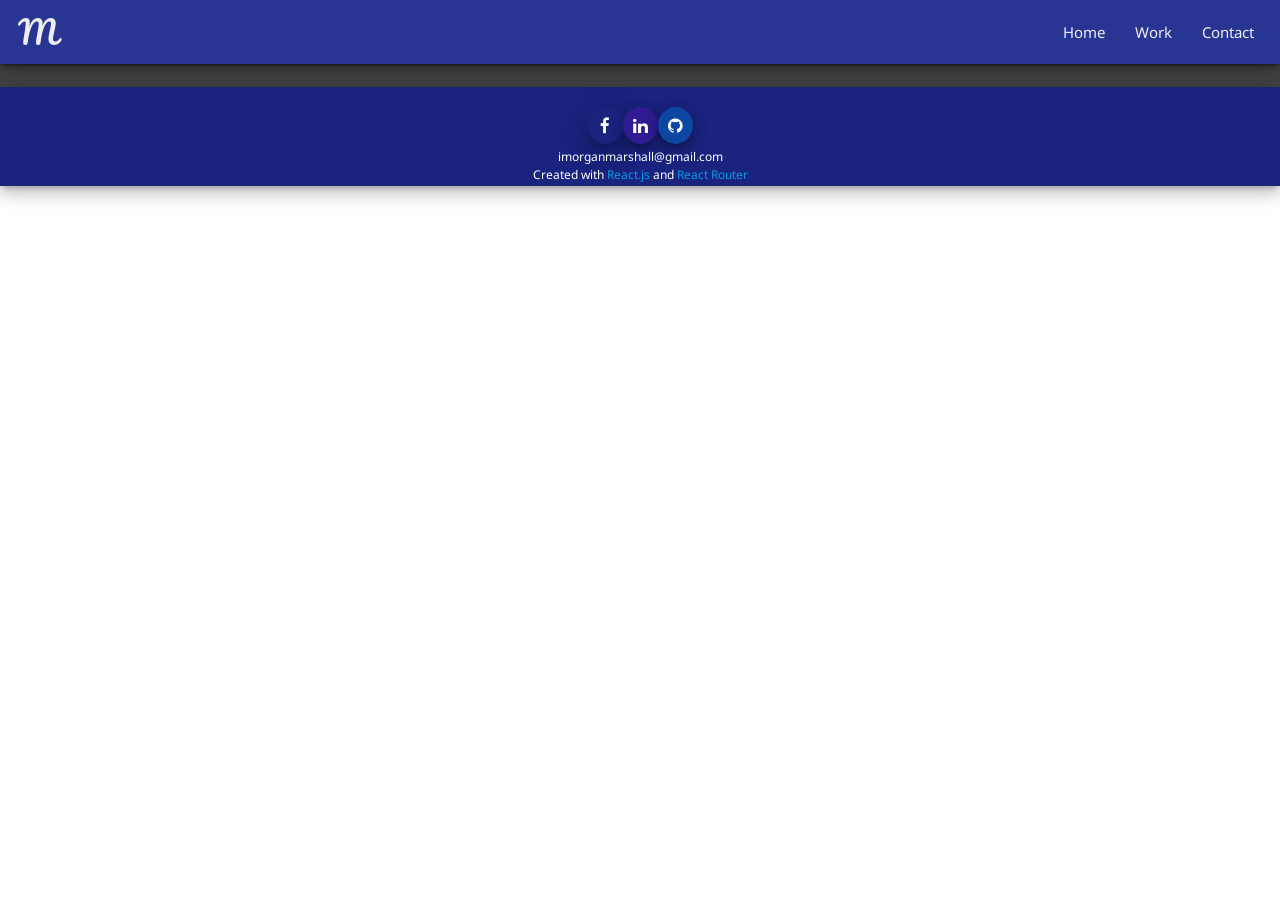
==== public/index.html @ 5b74564a "add public folder" ====
<!DOCTYPE html><html lang="en"><head><meta charset="utf-8"><meta name="viewport" content="width=device-width,initial-scale=1,shrink-to-fit=no"><meta name="theme-color" content="#000000"><link rel="manifest" href="/manifest.json"><link rel="shortcut icon" href="/favicon.ico"><link rel="canonical" href="https://www.morganmarshall.me"/><meta name="description" content="Morgan Marshall's Portfolio"/><link rel="preload" href="https://cdnjs.cloudflare.com/ajax/libs/font-awesome/4.7.0/css/font-awesome.min.css" as="style"><link rel="preload" href="https://fonts.googleapis.com/css?family=Noto+Sans" as="style"><link rel="preload" href="https://fonts.googleapis.com/css?family=Pacifico" as="style"><link rel="preload" href="https://fonts.googleapis.com/icon?family=Material+Icons" as="style"><link rel="stylesheet" href="https://cdnjs.cloudflare.com/ajax/libs/font-awesome/4.7.0/css/font-awesome.min.css"><link href="https://fonts.googleapis.com/css?family=Noto+Sans" rel="stylesheet"><link rel="stylesheet" href="https://fonts.googleapis.com/css?family=Pacifico"><link href="https://fonts.googleapis.com/icon?family=Material+Icons" rel="stylesheet"><title>Morgan Marshall</title><link href="/static/css/main.3ab31834.css" rel="stylesheet"></head><body><noscript>Created with React.js and React Router. Javascript must be enabled.</noscript><div id="root"></div><script type="text/javascript" src="/static/js/main.3909d231.js"></script></body></html>
---- static/css/main.3ab31834.css ----
body{margin:0;padding:0;font-family:Noto Sans,sans-serif}.fa{padding:10px;font-size:17px;width:35px;text-align:center;text-decoration:none;border-radius:50%}.fa-facebook{background:#1a237e;color:#fff}.fa-linkedin{background:#311b92;color:#fff}.fa-github{background:#0d47a1;color:#fff}#summary{font-size:17px}input,textarea{color:#fff}#profilepic{width:116px;height:116px}.myLogo{top:-2px;padding-left:18px}.mTwo,.myLogo{font-family:Pacifico}iframe{width:100%;background-color:#fff}.ftrtext{font-size:12px}/*!
 * Materialize v1.0.0-rc.2 (http://materializecss.com)
 * Copyright 2014-2017 Materialize
 * MIT License (https://raw.githubusercontent.com/Dogfalo/materialize/master/LICENSE)
 */.materialize-red{background-color:#e51c23!important}.materialize-red-text{color:#e51c23!important}.materialize-red.lighten-5{background-color:#fdeaeb!important}.materialize-red-text.text-lighten-5{color:#fdeaeb!important}.materialize-red.lighten-4{background-color:#f8c1c3!important}.materialize-red-text.text-lighten-4{color:#f8c1c3!important}.materialize-red.lighten-3{background-color:#f3989b!important}.materialize-red-text.text-lighten-3{color:#f3989b!important}.materialize-red.lighten-2{background-color:#ee6e73!important}.materialize-red-text.text-lighten-2{color:#ee6e73!important}.materialize-red.lighten-1{background-color:#ea454b!important}.materialize-red-text.text-lighten-1{color:#ea454b!important}.materialize-red.darken-1{background-color:#d0181e!important}.materialize-red-text.text-darken-1{color:#d0181e!important}.materialize-red.darken-2{background-color:#b9151b!important}.materialize-red-text.text-darken-2{color:#b9151b!important}.materialize-red.darken-3{background-color:#a21318!important}.materialize-red-text.text-darken-3{color:#a21318!important}.materialize-red.darken-4{background-color:#8b1014!important}.materialize-red-text.text-darken-4{color:#8b1014!important}.red{background-color:#f44336!important}.red-text{color:#f44336!important}.red.lighten-5{background-color:#ffebee!important}.red-text.text-lighten-5{color:#ffebee!important}.red.lighten-4{background-color:#ffcdd2!important}.red-text.text-lighten-4{color:#ffcdd2!important}.red.lighten-3{background-color:#ef9a9a!important}.red-text.text-lighten-3{color:#ef9a9a!important}.red.lighten-2{background-color:#e57373!important}.red-text.text-lighten-2{color:#e57373!important}.red.lighten-1{background-color:#ef5350!important}.red-text.text-lighten-1{color:#ef5350!important}.red.darken-1{background-color:#e53935!important}.red-text.text-darken-1{color:#e53935!important}.red.darken-2{background-color:#d32f2f!important}.red-text.text-darken-2{color:#d32f2f!important}.red.darken-3{background-color:#c62828!important}.red-text.text-darken-3{color:#c62828!important}.red.darken-4{background-color:#b71c1c!important}.red-text.text-darken-4{color:#b71c1c!important}.red.accent-1{background-color:#ff8a80!important}.red-text.text-accent-1{color:#ff8a80!important}.red.accent-2{background-color:#ff5252!important}.red-text.text-accent-2{color:#ff5252!important}.red.accent-3{background-color:#ff1744!important}.red-text.text-accent-3{color:#ff1744!important}.red.accent-4{background-color:#d50000!important}.red-text.text-accent-4{color:#d50000!important}.pink{background-color:#e91e63!important}.pink-text{color:#e91e63!important}.pink.lighten-5{background-color:#fce4ec!important}.pink-text.text-lighten-5{color:#fce4ec!important}.pink.lighten-4{background-color:#f8bbd0!important}.pink-text.text-lighten-4{color:#f8bbd0!important}.pink.lighten-3{background-color:#f48fb1!important}.pink-text.text-lighten-3{color:#f48fb1!important}.pink.lighten-2{background-color:#f06292!important}.pink-text.text-lighten-2{color:#f06292!important}.pink.lighten-1{background-color:#ec407a!important}.pink-text.text-lighten-1{color:#ec407a!important}.pink.darken-1{background-color:#d81b60!important}.pink-text.text-darken-1{color:#d81b60!important}.pink.darken-2{background-color:#c2185b!important}.pink-text.text-darken-2{color:#c2185b!important}.pink.darken-3{background-color:#ad1457!important}.pink-text.text-darken-3{color:#ad1457!important}.pink.darken-4{background-color:#880e4f!important}.pink-text.text-darken-4{color:#880e4f!important}.pink.accent-1{background-color:#ff80ab!important}.pink-text.text-accent-1{color:#ff80ab!important}.pink.accent-2{background-color:#ff4081!important}.pink-text.text-accent-2{color:#ff4081!important}.pink.accent-3{background-color:#f50057!important}.pink-text.text-accent-3{color:#f50057!important}.pink.accent-4{background-color:#c51162!important}.pink-text.text-accent-4{color:#c51162!important}.purple{background-color:#9c27b0!important}.purple-text{color:#9c27b0!important}.purple.lighten-5{background-color:#f3e5f5!important}.purple-text.text-lighten-5{color:#f3e5f5!important}.purple.lighten-4{background-color:#e1bee7!important}.purple-text.text-lighten-4{color:#e1bee7!important}.purple.lighten-3{background-color:#ce93d8!important}.purple-text.text-lighten-3{color:#ce93d8!important}.purple.lighten-2{background-color:#ba68c8!important}.purple-text.text-lighten-2{color:#ba68c8!important}.purple.lighten-1{background-color:#ab47bc!important}.purple-text.text-lighten-1{color:#ab47bc!important}.purple.darken-1{background-color:#8e24aa!important}.purple-text.text-darken-1{color:#8e24aa!important}.purple.darken-2{background-color:#7b1fa2!important}.purple-text.text-darken-2{color:#7b1fa2!important}.purple.darken-3{background-color:#6a1b9a!important}.purple-text.text-darken-3{color:#6a1b9a!important}.purple.darken-4{background-color:#4a148c!important}.purple-text.text-darken-4{color:#4a148c!important}.purple.accent-1{background-color:#ea80fc!important}.purple-text.text-accent-1{color:#ea80fc!important}.purple.accent-2{background-color:#e040fb!important}.purple-text.text-accent-2{color:#e040fb!important}.purple.accent-3{background-color:#d500f9!important}.purple-text.text-accent-3{color:#d500f9!important}.purple.accent-4{background-color:#a0f!important}.purple-text.text-accent-4{color:#a0f!important}.deep-purple{background-color:#673ab7!important}.deep-purple-text{color:#673ab7!important}.deep-purple.lighten-5{background-color:#ede7f6!important}.deep-purple-text.text-lighten-5{color:#ede7f6!important}.deep-purple.lighten-4{background-color:#d1c4e9!important}.deep-purple-text.text-lighten-4{color:#d1c4e9!important}.deep-purple.lighten-3{background-color:#b39ddb!important}.deep-purple-text.text-lighten-3{color:#b39ddb!important}.deep-purple.lighten-2{background-color:#9575cd!important}.deep-purple-text.text-lighten-2{color:#9575cd!important}.deep-purple.lighten-1{background-color:#7e57c2!important}.deep-purple-text.text-lighten-1{color:#7e57c2!important}.deep-purple.darken-1{background-color:#5e35b1!important}.deep-purple-text.text-darken-1{color:#5e35b1!important}.deep-purple.darken-2{background-color:#512da8!important}.deep-purple-text.text-darken-2{color:#512da8!important}.deep-purple.darken-3{background-color:#4527a0!important}.deep-purple-text.text-darken-3{color:#4527a0!important}.deep-purple.darken-4{background-color:#311b92!important}.deep-purple-text.text-darken-4{color:#311b92!important}.deep-purple.accent-1{background-color:#b388ff!important}.deep-purple-text.text-accent-1{color:#b388ff!important}.deep-purple.accent-2{background-color:#7c4dff!important}.deep-purple-text.text-accent-2{color:#7c4dff!important}.deep-purple.accent-3{background-color:#651fff!important}.deep-purple-text.text-accent-3{color:#651fff!important}.deep-purple.accent-4{background-color:#6200ea!important}.deep-purple-text.text-accent-4{color:#6200ea!important}.indigo{background-color:#3f51b5!important}.indigo-text{color:#3f51b5!important}.indigo.lighten-5{background-color:#e8eaf6!important}.indigo-text.text-lighten-5{color:#e8eaf6!important}.indigo.lighten-4{background-color:#c5cae9!important}.indigo-text.text-lighten-4{color:#c5cae9!important}.indigo.lighten-3{background-color:#9fa8da!important}.indigo-text.text-lighten-3{color:#9fa8da!important}.indigo.lighten-2{background-color:#7986cb!important}.indigo-text.text-lighten-2{color:#7986cb!important}.indigo.lighten-1{background-color:#5c6bc0!important}.indigo-text.text-lighten-1{color:#5c6bc0!important}.indigo.darken-1{background-color:#3949ab!important}.indigo-text.text-darken-1{color:#3949ab!important}.indigo.darken-2{background-color:#303f9f!important}.indigo-text.text-darken-2{color:#303f9f!important}.indigo.darken-3{background-color:#283593!important}.indigo-text.text-darken-3{color:#283593!important}.indigo.darken-4{background-color:#1a237e!important}.indigo-text.text-darken-4{color:#1a237e!important}.indigo.accent-1{background-color:#8c9eff!important}.indigo-text.text-accent-1{color:#8c9eff!important}.indigo.accent-2{background-color:#536dfe!important}.indigo-text.text-accent-2{color:#536dfe!important}.indigo.accent-3{background-color:#3d5afe!important}.indigo-text.text-accent-3{color:#3d5afe!important}.indigo.accent-4{background-color:#304ffe!important}.indigo-text.text-accent-4{color:#304ffe!important}.blue{background-color:#2196f3!important}.blue-text{color:#2196f3!important}.blue.lighten-5{background-color:#e3f2fd!important}.blue-text.text-lighten-5{color:#e3f2fd!important}.blue.lighten-4{background-color:#bbdefb!important}.blue-text.text-lighten-4{color:#bbdefb!important}.blue.lighten-3{background-color:#90caf9!important}.blue-text.text-lighten-3{color:#90caf9!important}.blue.lighten-2{background-color:#64b5f6!important}.blue-text.text-lighten-2{color:#64b5f6!important}.blue.lighten-1{background-color:#42a5f5!important}.blue-text.text-lighten-1{color:#42a5f5!important}.blue.darken-1{background-color:#1e88e5!important}.blue-text.text-darken-1{color:#1e88e5!important}.blue.darken-2{background-color:#1976d2!important}.blue-text.text-darken-2{color:#1976d2!important}.blue.darken-3{background-color:#1565c0!important}.blue-text.text-darken-3{color:#1565c0!important}.blue.darken-4{background-color:#0d47a1!important}.blue-text.text-darken-4{color:#0d47a1!important}.blue.accent-1{background-color:#82b1ff!important}.blue-text.text-accent-1{color:#82b1ff!important}.blue.accent-2{background-color:#448aff!important}.blue-text.text-accent-2{color:#448aff!important}.blue.accent-3{background-color:#2979ff!important}.blue-text.text-accent-3{color:#2979ff!important}.blue.accent-4{background-color:#2962ff!important}.blue-text.text-accent-4{color:#2962ff!important}.light-blue{background-color:#03a9f4!important}.light-blue-text{color:#03a9f4!important}.light-blue.lighten-5{background-color:#e1f5fe!important}.light-blue-text.text-lighten-5{color:#e1f5fe!important}.light-blue.lighten-4{background-color:#b3e5fc!important}.light-blue-text.text-lighten-4{color:#b3e5fc!important}.light-blue.lighten-3{background-color:#81d4fa!important}.light-blue-text.text-lighten-3{color:#81d4fa!important}.light-blue.lighten-2{background-color:#4fc3f7!important}.light-blue-text.text-lighten-2{color:#4fc3f7!important}.light-blue.lighten-1{background-color:#29b6f6!important}.light-blue-text.text-lighten-1{color:#29b6f6!important}.light-blue.darken-1{background-color:#039be5!important}.light-blue-text.text-darken-1{color:#039be5!important}.light-blue.darken-2{background-color:#0288d1!important}.light-blue-text.text-darken-2{color:#0288d1!important}.light-blue.darken-3{background-color:#0277bd!important}.light-blue-text.text-darken-3{color:#0277bd!important}.light-blue.darken-4{background-color:#01579b!important}.light-blue-text.text-darken-4{color:#01579b!important}.light-blue.accent-1{background-color:#80d8ff!important}.light-blue-text.text-accent-1{color:#80d8ff!important}.light-blue.accent-2{background-color:#40c4ff!important}.light-blue-text.text-accent-2{color:#40c4ff!important}.light-blue.accent-3{background-color:#00b0ff!important}.light-blue-text.text-accent-3{color:#00b0ff!important}.light-blue.accent-4{background-color:#0091ea!important}.light-blue-text.text-accent-4{color:#0091ea!important}.cyan{background-color:#00bcd4!important}.cyan-text{color:#00bcd4!important}.cyan.lighten-5{background-color:#e0f7fa!important}.cyan-text.text-lighten-5{color:#e0f7fa!important}.cyan.lighten-4{background-color:#b2ebf2!important}.cyan-text.text-lighten-4{color:#b2ebf2!important}.cyan.lighten-3{background-color:#80deea!important}.cyan-text.text-lighten-3{color:#80deea!important}.cyan.lighten-2{background-color:#4dd0e1!important}.cyan-text.text-lighten-2{color:#4dd0e1!important}.cyan.lighten-1{background-color:#26c6da!important}.cyan-text.text-lighten-1{color:#26c6da!important}.cyan.darken-1{background-color:#00acc1!important}.cyan-text.text-darken-1{color:#00acc1!important}.cyan.darken-2{background-color:#0097a7!important}.cyan-text.text-darken-2{color:#0097a7!important}.cyan.darken-3{background-color:#00838f!important}.cyan-text.text-darken-3{color:#00838f!important}.cyan.darken-4{background-color:#006064!important}.cyan-text.text-darken-4{color:#006064!important}.cyan.accent-1{background-color:#84ffff!important}.cyan-text.text-accent-1{color:#84ffff!important}.cyan.accent-2{background-color:#18ffff!important}.cyan-text.text-accent-2{color:#18ffff!important}.cyan.accent-3{background-color:#00e5ff!important}.cyan-text.text-accent-3{color:#00e5ff!important}.cyan.accent-4{background-color:#00b8d4!important}.cyan-text.text-accent-4{color:#00b8d4!important}.teal{background-color:#009688!important}.teal-text{color:#009688!important}.teal.lighten-5{background-color:#e0f2f1!important}.teal-text.text-lighten-5{color:#e0f2f1!important}.teal.lighten-4{background-color:#b2dfdb!important}.teal-text.text-lighten-4{color:#b2dfdb!important}.teal.lighten-3{background-color:#80cbc4!important}.teal-text.text-lighten-3{color:#80cbc4!important}.teal.lighten-2{background-color:#4db6ac!important}.teal-text.text-lighten-2{color:#4db6ac!important}.teal.lighten-1{background-color:#26a69a!important}.teal-text.text-lighten-1{color:#26a69a!important}.teal.darken-1{background-color:#00897b!important}.teal-text.text-darken-1{color:#00897b!important}.teal.darken-2{background-color:#00796b!important}.teal-text.text-darken-2{color:#00796b!important}.teal.darken-3{background-color:#00695c!important}.teal-text.text-darken-3{color:#00695c!important}.teal.darken-4{background-color:#004d40!important}.teal-text.text-darken-4{color:#004d40!important}.teal.accent-1{background-color:#a7ffeb!important}.teal-text.text-accent-1{color:#a7ffeb!important}.teal.accent-2{background-color:#64ffda!important}.teal-text.text-accent-2{color:#64ffda!important}.teal.accent-3{background-color:#1de9b6!important}.teal-text.text-accent-3{color:#1de9b6!important}.teal.accent-4{background-color:#00bfa5!important}.teal-text.text-accent-4{color:#00bfa5!important}.green{background-color:#4caf50!important}.green-text{color:#4caf50!important}.green.lighten-5{background-color:#e8f5e9!important}.green-text.text-lighten-5{color:#e8f5e9!important}.green.lighten-4{background-color:#c8e6c9!important}.green-text.text-lighten-4{color:#c8e6c9!important}.green.lighten-3{background-color:#a5d6a7!important}.green-text.text-lighten-3{color:#a5d6a7!important}.green.lighten-2{background-color:#81c784!important}.green-text.text-lighten-2{color:#81c784!important}.green.lighten-1{background-color:#66bb6a!important}.green-text.text-lighten-1{color:#66bb6a!important}.green.darken-1{background-color:#43a047!important}.green-text.text-darken-1{color:#43a047!important}.green.darken-2{background-color:#388e3c!important}.green-text.text-darken-2{color:#388e3c!important}.green.darken-3{background-color:#2e7d32!important}.green-text.text-darken-3{color:#2e7d32!important}.green.darken-4{background-color:#1b5e20!important}.green-text.text-darken-4{color:#1b5e20!important}.green.accent-1{background-color:#b9f6ca!important}.green-text.text-accent-1{color:#b9f6ca!important}.green.accent-2{background-color:#69f0ae!important}.green-text.text-accent-2{color:#69f0ae!important}.green.accent-3{background-color:#00e676!important}.green-text.text-accent-3{color:#00e676!important}.green.accent-4{background-color:#00c853!important}.green-text.text-accent-4{color:#00c853!important}.light-green{background-color:#8bc34a!important}.light-green-text{color:#8bc34a!important}.light-green.lighten-5{background-color:#f1f8e9!important}.light-green-text.text-lighten-5{color:#f1f8e9!important}.light-green.lighten-4{background-color:#dcedc8!important}.light-green-text.text-lighten-4{color:#dcedc8!important}.light-green.lighten-3{background-color:#c5e1a5!important}.light-green-text.text-lighten-3{color:#c5e1a5!important}.light-green.lighten-2{background-color:#aed581!important}.light-green-text.text-lighten-2{color:#aed581!important}.light-green.lighten-1{background-color:#9ccc65!important}.light-green-text.text-lighten-1{color:#9ccc65!important}.light-green.darken-1{background-color:#7cb342!important}.light-green-text.text-darken-1{color:#7cb342!important}.light-green.darken-2{background-color:#689f38!important}.light-green-text.text-darken-2{color:#689f38!important}.light-green.darken-3{background-color:#558b2f!important}.light-green-text.text-darken-3{color:#558b2f!important}.light-green.darken-4{background-color:#33691e!important}.light-green-text.text-darken-4{color:#33691e!important}.light-green.accent-1{background-color:#ccff90!important}.light-green-text.text-accent-1{color:#ccff90!important}.light-green.accent-2{background-color:#b2ff59!important}.light-green-text.text-accent-2{color:#b2ff59!important}.light-green.accent-3{background-color:#76ff03!important}.light-green-text.text-accent-3{color:#76ff03!important}.light-green.accent-4{background-color:#64dd17!important}.light-green-text.text-accent-4{color:#64dd17!important}.lime{background-color:#cddc39!important}.lime-text{color:#cddc39!important}.lime.lighten-5{background-color:#f9fbe7!important}.lime-text.text-lighten-5{color:#f9fbe7!important}.lime.lighten-4{background-color:#f0f4c3!important}.lime-text.text-lighten-4{color:#f0f4c3!important}.lime.lighten-3{background-color:#e6ee9c!important}.lime-text.text-lighten-3{color:#e6ee9c!important}.lime.lighten-2{background-color:#dce775!important}.lime-text.text-lighten-2{color:#dce775!important}.lime.lighten-1{background-color:#d4e157!important}.lime-text.text-lighten-1{color:#d4e157!important}.lime.darken-1{background-color:#c0ca33!important}.lime-text.text-darken-1{color:#c0ca33!important}.lime.darken-2{background-color:#afb42b!important}.lime-text.text-darken-2{color:#afb42b!important}.lime.darken-3{background-color:#9e9d24!important}.lime-text.text-darken-3{color:#9e9d24!important}.lime.darken-4{background-color:#827717!important}.lime-text.text-darken-4{color:#827717!important}.lime.accent-1{background-color:#f4ff81!important}.lime-text.text-accent-1{color:#f4ff81!important}.lime.accent-2{background-color:#eeff41!important}.lime-text.text-accent-2{color:#eeff41!important}.lime.accent-3{background-color:#c6ff00!important}.lime-text.text-accent-3{color:#c6ff00!important}.lime.accent-4{background-color:#aeea00!important}.lime-text.text-accent-4{color:#aeea00!important}.yellow{background-color:#ffeb3b!important}.yellow-text{color:#ffeb3b!important}.yellow.lighten-5{background-color:#fffde7!important}.yellow-text.text-lighten-5{color:#fffde7!important}.yellow.lighten-4{background-color:#fff9c4!important}.yellow-text.text-lighten-4{color:#fff9c4!important}.yellow.lighten-3{background-color:#fff59d!important}.yellow-text.text-lighten-3{color:#fff59d!important}.yellow.lighten-2{background-color:#fff176!important}.yellow-text.text-lighten-2{color:#fff176!important}.yellow.lighten-1{background-color:#ffee58!important}.yellow-text.text-lighten-1{color:#ffee58!important}.yellow.darken-1{background-color:#fdd835!important}.yellow-text.text-darken-1{color:#fdd835!important}.yellow.darken-2{background-color:#fbc02d!important}.yellow-text.text-darken-2{color:#fbc02d!important}.yellow.darken-3{background-color:#f9a825!important}.yellow-text.text-darken-3{color:#f9a825!important}.yellow.darken-4{background-color:#f57f17!important}.yellow-text.text-darken-4{color:#f57f17!important}.yellow.accent-1{background-color:#ffff8d!important}.yellow-text.text-accent-1{color:#ffff8d!important}.yellow.accent-2{background-color:#ff0!important}.yellow-text.text-accent-2{color:#ff0!important}.yellow.accent-3{background-color:#ffea00!important}.yellow-text.text-accent-3{color:#ffea00!important}.yellow.accent-4{background-color:#ffd600!important}.yellow-text.text-accent-4{color:#ffd600!important}.amber{background-color:#ffc107!important}.amber-text{color:#ffc107!important}.amber.lighten-5{background-color:#fff8e1!important}.amber-text.text-lighten-5{color:#fff8e1!important}.amber.lighten-4{background-color:#ffecb3!important}.amber-text.text-lighten-4{color:#ffecb3!important}.amber.lighten-3{background-color:#ffe082!important}.amber-text.text-lighten-3{color:#ffe082!important}.amber.lighten-2{background-color:#ffd54f!important}.amber-text.text-lighten-2{color:#ffd54f!important}.amber.lighten-1{background-color:#ffca28!important}.amber-text.text-lighten-1{color:#ffca28!important}.amber.darken-1{background-color:#ffb300!important}.amber-text.text-darken-1{color:#ffb300!important}.amber.darken-2{background-color:#ffa000!important}.amber-text.text-darken-2{color:#ffa000!important}.amber.darken-3{background-color:#ff8f00!important}.amber-text.text-darken-3{color:#ff8f00!important}.amber.darken-4{background-color:#ff6f00!important}.amber-text.text-darken-4{color:#ff6f00!important}.amber.accent-1{background-color:#ffe57f!important}.amber-text.text-accent-1{color:#ffe57f!important}.amber.accent-2{background-color:#ffd740!important}.amber-text.text-accent-2{color:#ffd740!important}.amber.accent-3{background-color:#ffc400!important}.amber-text.text-accent-3{color:#ffc400!important}.amber.accent-4{background-color:#ffab00!important}.amber-text.text-accent-4{color:#ffab00!important}.orange{background-color:#ff9800!important}.orange-text{color:#ff9800!important}.orange.lighten-5{background-color:#fff3e0!important}.orange-text.text-lighten-5{color:#fff3e0!important}.orange.lighten-4{background-color:#ffe0b2!important}.orange-text.text-lighten-4{color:#ffe0b2!important}.orange.lighten-3{background-color:#ffcc80!important}.orange-text.text-lighten-3{color:#ffcc80!important}.orange.lighten-2{background-color:#ffb74d!important}.orange-text.text-lighten-2{color:#ffb74d!important}.orange.lighten-1{background-color:#ffa726!important}.orange-text.text-lighten-1{color:#ffa726!important}.orange.darken-1{background-color:#fb8c00!important}.orange-text.text-darken-1{color:#fb8c00!important}.orange.darken-2{background-color:#f57c00!important}.orange-text.text-darken-2{color:#f57c00!important}.orange.darken-3{background-color:#ef6c00!important}.orange-text.text-darken-3{color:#ef6c00!important}.orange.darken-4{background-color:#e65100!important}.orange-text.text-darken-4{color:#e65100!important}.orange.accent-1{background-color:#ffd180!important}.orange-text.text-accent-1{color:#ffd180!important}.orange.accent-2{background-color:#ffab40!important}.orange-text.text-accent-2{color:#ffab40!important}.orange.accent-3{background-color:#ff9100!important}.orange-text.text-accent-3{color:#ff9100!important}.orange.accent-4{background-color:#ff6d00!important}.orange-text.text-accent-4{color:#ff6d00!important}.deep-orange{background-color:#ff5722!important}.deep-orange-text{color:#ff5722!important}.deep-orange.lighten-5{background-color:#fbe9e7!important}.deep-orange-text.text-lighten-5{color:#fbe9e7!important}.deep-orange.lighten-4{background-color:#ffccbc!important}.deep-orange-text.text-lighten-4{color:#ffccbc!important}.deep-orange.lighten-3{background-color:#ffab91!important}.deep-orange-text.text-lighten-3{color:#ffab91!important}.deep-orange.lighten-2{background-color:#ff8a65!important}.deep-orange-text.text-lighten-2{color:#ff8a65!important}.deep-orange.lighten-1{background-color:#ff7043!important}.deep-orange-text.text-lighten-1{color:#ff7043!important}.deep-orange.darken-1{background-color:#f4511e!important}.deep-orange-text.text-darken-1{color:#f4511e!important}.deep-orange.darken-2{background-color:#e64a19!important}.deep-orange-text.text-darken-2{color:#e64a19!important}.deep-orange.darken-3{background-color:#d84315!important}.deep-orange-text.text-darken-3{color:#d84315!important}.deep-orange.darken-4{background-color:#bf360c!important}.deep-orange-text.text-darken-4{color:#bf360c!important}.deep-orange.accent-1{background-color:#ff9e80!important}.deep-orange-text.text-accent-1{color:#ff9e80!important}.deep-orange.accent-2{background-color:#ff6e40!important}.deep-orange-text.text-accent-2{color:#ff6e40!important}.deep-orange.accent-3{background-color:#ff3d00!important}.deep-orange-text.text-accent-3{color:#ff3d00!important}.deep-orange.accent-4{background-color:#dd2c00!important}.deep-orange-text.text-accent-4{color:#dd2c00!important}.brown{background-color:#795548!important}.brown-text{color:#795548!important}.brown.lighten-5{background-color:#efebe9!important}.brown-text.text-lighten-5{color:#efebe9!important}.brown.lighten-4{background-color:#d7ccc8!important}.brown-text.text-lighten-4{color:#d7ccc8!important}.brown.lighten-3{background-color:#bcaaa4!important}.brown-text.text-lighten-3{color:#bcaaa4!important}.brown.lighten-2{background-color:#a1887f!important}.brown-text.text-lighten-2{color:#a1887f!important}.brown.lighten-1{background-color:#8d6e63!important}.brown-text.text-lighten-1{color:#8d6e63!important}.brown.darken-1{background-color:#6d4c41!important}.brown-text.text-darken-1{color:#6d4c41!important}.brown.darken-2{background-color:#5d4037!important}.brown-text.text-darken-2{color:#5d4037!important}.brown.darken-3{background-color:#4e342e!important}.brown-text.text-darken-3{color:#4e342e!important}.brown.darken-4{background-color:#3e2723!important}.brown-text.text-darken-4{color:#3e2723!important}.blue-grey{background-color:#607d8b!important}.blue-grey-text{color:#607d8b!important}.blue-grey.lighten-5{background-color:#eceff1!important}.blue-grey-text.text-lighten-5{color:#eceff1!important}.blue-grey.lighten-4{background-color:#cfd8dc!important}.blue-grey-text.text-lighten-4{color:#cfd8dc!important}.blue-grey.lighten-3{background-color:#b0bec5!important}.blue-grey-text.text-lighten-3{color:#b0bec5!important}.blue-grey.lighten-2{background-color:#90a4ae!important}.blue-grey-text.text-lighten-2{color:#90a4ae!important}.blue-grey.lighten-1{background-color:#78909c!important}.blue-grey-text.text-lighten-1{color:#78909c!important}.blue-grey.darken-1{background-color:#546e7a!important}.blue-grey-text.text-darken-1{color:#546e7a!important}.blue-grey.darken-2{background-color:#455a64!important}.blue-grey-text.text-darken-2{color:#455a64!important}.blue-grey.darken-3{background-color:#37474f!important}.blue-grey-text.text-darken-3{color:#37474f!important}.blue-grey.darken-4{background-color:#263238!important}.blue-grey-text.text-darken-4{color:#263238!important}.grey{background-color:#9e9e9e!important}.grey-text{color:#9e9e9e!important}.grey.lighten-5{background-color:#fafafa!important}.grey-text.text-lighten-5{color:#fafafa!important}.grey.lighten-4{background-color:#f5f5f5!important}.grey-text.text-lighten-4{color:#f5f5f5!important}.grey.lighten-3{background-color:#eee!important}.grey-text.text-lighten-3{color:#eee!important}.grey.lighten-2{background-color:#e0e0e0!important}.grey-text.text-lighten-2{color:#e0e0e0!important}.grey.lighten-1{background-color:#bdbdbd!important}.grey-text.text-lighten-1{color:#bdbdbd!important}.grey.darken-1{background-color:#757575!important}.grey-text.text-darken-1{color:#757575!important}.grey.darken-2{background-color:#616161!important}.grey-text.text-darken-2{color:#616161!important}.grey.darken-3{background-color:#424242!important}.grey-text.text-darken-3{color:#424242!important}.grey.darken-4{background-color:#212121!important}.grey-text.text-darken-4{color:#212121!important}.black{background-color:#000!important}.black-text{color:#000!important}.white{background-color:#fff!important}.white-text{color:#fff!important}.transparent{background-color:transparent!important}.transparent-text{color:transparent!important}/*! normalize.css v7.0.0 | MIT License | github.com/necolas/normalize.css */html{line-height:1.15;-ms-text-size-adjust:100%;-webkit-text-size-adjust:100%}body{margin:0}article,aside,footer,header,nav,section{display:block}h1{font-size:2em;margin:.67em 0}figcaption,figure,main{display:block}figure{margin:1em 40px}hr{-webkit-box-sizing:content-box;box-sizing:content-box;height:0;overflow:visible}pre{font-family:monospace,monospace;font-size:1em}a{background-color:transparent;-webkit-text-decoration-skip:objects}abbr[title]{border-bottom:none;text-decoration:underline;-webkit-text-decoration:underline dotted;text-decoration:underline dotted}b,strong{font-weight:inherit;font-weight:bolder}code,kbd,samp{font-family:monospace,monospace;font-size:1em}dfn{font-style:italic}mark{background-color:#ff0;color:#000}small{font-size:80%}sub,sup{font-size:75%;line-height:0;position:relative;vertical-align:baseline}sub{bottom:-.25em}sup{top:-.5em}audio,video{display:inline-block}audio:not([controls]){display:none;height:0}img{border-style:none}svg:not(:root){overflow:hidden}button,input,optgroup,select,textarea{font-family:sans-serif;font-size:100%;line-height:1.15;margin:0}button,input{overflow:visible}button,select{text-transform:none}[type=reset],[type=submit],button,html [type=button]{-webkit-appearance:button}[type=button]::-moz-focus-inner,[type=reset]::-moz-focus-inner,[type=submit]::-moz-focus-inner,button::-moz-focus-inner{border-style:none;padding:0}[type=button]:-moz-focusring,[type=reset]:-moz-focusring,[type=submit]:-moz-focusring,button:-moz-focusring{outline:1px dotted ButtonText}fieldset{padding:.35em .75em .625em}legend{-webkit-box-sizing:border-box;box-sizing:border-box;color:inherit;display:table;max-width:100%;padding:0;white-space:normal}progress{display:inline-block;vertical-align:baseline}textarea{overflow:auto}[type=checkbox],[type=radio]{-webkit-box-sizing:border-box;box-sizing:border-box;padding:0}[type=number]::-webkit-inner-spin-button,[type=number]::-webkit-outer-spin-button{height:auto}[type=search]{-webkit-appearance:textfield;outline-offset:-2px}[type=search]::-webkit-search-cancel-button,[type=search]::-webkit-search-decoration{-webkit-appearance:none}::-webkit-file-upload-button{-webkit-appearance:button;font:inherit}details,menu{display:block}summary{display:list-item}canvas{display:inline-block}[hidden],template{display:none}html{-webkit-box-sizing:border-box;box-sizing:border-box}*,:after,:before{-webkit-box-sizing:inherit;box-sizing:inherit}button,input,optgroup,select,textarea{font-family:-apple-system,BlinkMacSystemFont,Segoe UI,Roboto,Oxygen-Sans,Ubuntu,Cantarell,Helvetica Neue,sans-serif}ul:not(.browser-default){padding-left:0;list-style-type:none}ul:not(.browser-default)>li{list-style-type:none}a{color:#039be5;-webkit-tap-highlight-color:transparent}.valign-wrapper{display:-ms-flexbox;display:flex;-ms-flex-align:center;align-items:center}.clearfix{clear:both}.z-depth-0{-webkit-box-shadow:none!important;box-shadow:none!important}.btn,.btn-floating,.btn-large,.btn-small,.card,.card-panel,.collapsible,.dropdown-content,.sidenav,.toast,.z-depth-1,nav{-webkit-box-shadow:0 2px 2px 0 rgba(0,0,0,.14),0 3px 1px -2px rgba(0,0,0,.12),0 1px 5px 0 rgba(0,0,0,.2);box-shadow:0 2px 2px 0 rgba(0,0,0,.14),0 3px 1px -2px rgba(0,0,0,.12),0 1px 5px 0 rgba(0,0,0,.2)}.btn-floating:hover,.btn-large:hover,.btn-small:hover,.btn:hover,.z-depth-1-half{-webkit-box-shadow:0 3px 3px 0 rgba(0,0,0,.14),0 1px 7px 0 rgba(0,0,0,.12),0 3px 1px -1px rgba(0,0,0,.2);box-shadow:0 3px 3px 0 rgba(0,0,0,.14),0 1px 7px 0 rgba(0,0,0,.12),0 3px 1px -1px rgba(0,0,0,.2)}.z-depth-2{-webkit-box-shadow:0 4px 5px 0 rgba(0,0,0,.14),0 1px 10px 0 rgba(0,0,0,.12),0 2px 4px -1px rgba(0,0,0,.3);box-shadow:0 4px 5px 0 rgba(0,0,0,.14),0 1px 10px 0 rgba(0,0,0,.12),0 2px 4px -1px rgba(0,0,0,.3)}.z-depth-3{-webkit-box-shadow:0 8px 17px 2px rgba(0,0,0,.14),0 3px 14px 2px rgba(0,0,0,.12),0 5px 5px -3px rgba(0,0,0,.2);box-shadow:0 8px 17px 2px rgba(0,0,0,.14),0 3px 14px 2px rgba(0,0,0,.12),0 5px 5px -3px rgba(0,0,0,.2)}.z-depth-4{-webkit-box-shadow:0 16px 24px 2px rgba(0,0,0,.14),0 6px 30px 5px rgba(0,0,0,.12),0 8px 10px -7px rgba(0,0,0,.2);box-shadow:0 16px 24px 2px rgba(0,0,0,.14),0 6px 30px 5px rgba(0,0,0,.12),0 8px 10px -7px rgba(0,0,0,.2)}.modal,.z-depth-5{-webkit-box-shadow:0 24px 38px 3px rgba(0,0,0,.14),0 9px 46px 8px rgba(0,0,0,.12),0 11px 15px -7px rgba(0,0,0,.2);box-shadow:0 24px 38px 3px rgba(0,0,0,.14),0 9px 46px 8px rgba(0,0,0,.12),0 11px 15px -7px rgba(0,0,0,.2)}.hoverable{-webkit-transition:-webkit-box-shadow .25s;transition:-webkit-box-shadow .25s;-o-transition:box-shadow .25s;transition:box-shadow .25s;transition:box-shadow .25s,-webkit-box-shadow .25s}.hoverable:hover{-webkit-box-shadow:0 8px 17px 0 rgba(0,0,0,.2),0 6px 20px 0 rgba(0,0,0,.19);box-shadow:0 8px 17px 0 rgba(0,0,0,.2),0 6px 20px 0 rgba(0,0,0,.19)}.divider{height:1px;overflow:hidden;background-color:#e0e0e0}blockquote{margin:20px 0;padding-left:1.5rem;border-left:5px solid #ee6e73}i{line-height:inherit}i.left{float:left;margin-right:15px}i.right{float:right;margin-left:15px}i.tiny{font-size:1rem}i.small{font-size:2rem}i.medium{font-size:4rem}i.large{font-size:6rem}img.responsive-img,video.responsive-video{max-width:100%;height:auto}.pagination li{display:inline-block;border-radius:2px;text-align:center;vertical-align:top;height:30px}.pagination li a{color:#444;display:inline-block;font-size:1.2rem;padding:0 10px;line-height:30px}.pagination li.active a{color:#fff}.pagination li.active{background-color:#ee6e73}.pagination li.disabled a{cursor:default;color:#999}.pagination li i{font-size:2rem}.pagination li.pages ul li{display:inline-block;float:none}@media only screen and (max-width:992px){.pagination{width:100%}.pagination li.next,.pagination li.prev{width:10%}.pagination li.pages{width:80%;overflow:hidden;white-space:nowrap}}.breadcrumb{font-size:18px;color:hsla(0,0%,100%,.7)}.breadcrumb [class*=mdi-],.breadcrumb [class^=mdi-],.breadcrumb i,.breadcrumb i.material-icons{display:inline-block;float:left;font-size:24px}.breadcrumb:before{content:"\E5CC";color:hsla(0,0%,100%,.7);vertical-align:top;display:inline-block;font-family:Material Icons;font-weight:400;font-style:normal;font-size:25px;margin:0 10px 0 8px;-webkit-font-smoothing:antialiased}.breadcrumb:first-child:before{display:none}.breadcrumb:last-child{color:#fff}.parallax-container{position:relative;overflow:hidden;height:500px}.parallax-container .parallax{position:absolute;top:0;left:0;right:0;bottom:0;z-index:-1}.parallax-container .parallax img{opacity:0;position:absolute;left:50%;bottom:0;min-width:100%;min-height:100%;-webkit-transform:translateZ(0);transform:translateZ(0);-webkit-transform:translateX(-50%);-ms-transform:translateX(-50%);transform:translateX(-50%)}.pin-bottom,.pin-top{position:relative}.pinned{position:fixed!important}.fade-in,ul.staggered-list li{opacity:0}.fade-in{-webkit-transform-origin:0 50%;-ms-transform-origin:0 50%;transform-origin:0 50%}@media only screen and (max-width:600px){.hide-on-small-and-down,.hide-on-small-only{display:none!important}}@media only screen and (max-width:992px){.hide-on-med-and-down{display:none!important}}@media only screen and (min-width:601px){.hide-on-med-and-up{display:none!important}}@media only screen and (min-width:600px) and (max-width:992px){.hide-on-med-only{display:none!important}}@media only screen and (min-width:993px){.hide-on-large-only{display:none!important}}@media only screen and (min-width:1201px){.hide-on-extra-large-only{display:none!important}}@media only screen and (min-width:1201px){.show-on-extra-large{display:block!important}}@media only screen and (min-width:993px){.show-on-large{display:block!important}}@media only screen and (min-width:600px) and (max-width:992px){.show-on-medium{display:block!important}}@media only screen and (max-width:600px){.show-on-small{display:block!important}}@media only screen and (min-width:601px){.show-on-medium-and-up{display:block!important}}@media only screen and (max-width:992px){.show-on-medium-and-down{display:block!important}}@media only screen and (max-width:600px){.center-on-small-only{text-align:center}}.page-footer{padding-top:20px;color:#fff;background-color:#ee6e73}.page-footer .footer-copyright{overflow:hidden;min-height:50px;display:-ms-flexbox;display:flex;-ms-flex-align:center;align-items:center;-ms-flex-pack:justify;justify-content:space-between;padding:10px 0;color:hsla(0,0%,100%,.8);background-color:rgba(51,51,51,.08)}table,td,th{border:none}table{width:100%;display:table;border-collapse:collapse;border-spacing:0}table.striped tr{border-bottom:none}table.striped>tbody>tr:nth-child(odd){background-color:hsla(0,0%,95%,.5)}table.striped>tbody>tr>td{border-radius:0}table.highlight>tbody>tr{-webkit-transition:background-color .25s ease;-o-transition:background-color .25s ease;transition:background-color .25s ease}table.highlight>tbody>tr:hover{background-color:hsla(0,0%,95%,.5)}table.centered tbody tr td,table.centered thead tr th{text-align:center}tr{border-bottom:1px solid rgba(0,0,0,.12)}td,th{padding:15px 5px;display:table-cell;text-align:left;vertical-align:middle;border-radius:2px}@media only screen and (max-width:992px){table.responsive-table{width:100%;border-collapse:collapse;border-spacing:0;display:block;position:relative}table.responsive-table td:empty:before{content:"\A0"}table.responsive-table td,table.responsive-table th{margin:0;vertical-align:top}table.responsive-table th{text-align:left}table.responsive-table thead{display:block;float:left}table.responsive-table thead tr{display:block;padding:0 10px 0 0}table.responsive-table thead tr th:before{content:"\A0"}table.responsive-table tbody{display:block;width:auto;position:relative;overflow-x:auto;white-space:nowrap}table.responsive-table tbody tr{display:inline-block;vertical-align:top}table.responsive-table th{display:block;text-align:right}table.responsive-table td{display:block;min-height:1.25em;text-align:left}table.responsive-table tr{border-bottom:none;padding:0 10px}table.responsive-table thead{border:0;border-right:1px solid rgba(0,0,0,.12)}}.collection{margin:.5rem 0 1rem;border:1px solid #e0e0e0;border-radius:2px;overflow:hidden;position:relative}.collection .collection-item{background-color:#fff;line-height:1.5rem;padding:10px 20px;margin:0;border-bottom:1px solid #e0e0e0}.collection .collection-item.avatar{min-height:84px;padding-left:72px;position:relative}.collection .collection-item.avatar:not(.circle-clipper)>.circle,.collection .collection-item.avatar :not(.circle-clipper)>.circle{position:absolute;width:42px;height:42px;overflow:hidden;left:15px;display:inline-block;vertical-align:middle}.collection .collection-item.avatar i.circle{font-size:18px;line-height:42px;color:#fff;background-color:#999;text-align:center}.collection .collection-item.avatar .title{font-size:16px}.collection .collection-item.avatar p{margin:0}.collection .collection-item.avatar .secondary-content{position:absolute;top:16px;right:16px}.collection .collection-item:last-child{border-bottom:none}.collection .collection-item.active{background-color:#26a69a;color:#eafaf9}.collection .collection-item.active .secondary-content{color:#fff}.collection a.collection-item{display:block;-webkit-transition:.25s;-o-transition:.25s;transition:.25s;color:#26a69a}.collection a.collection-item:not(.active):hover{background-color:#ddd}.collection.with-header .collection-header{background-color:#fff;border-bottom:1px solid #e0e0e0;padding:10px 20px}.collection.with-header .collection-item{padding-left:30px}.collection.with-header .collection-item.avatar{padding-left:72px}.secondary-content{float:right;color:#26a69a}.collapsible .collection{margin:0;border:none}.video-container{position:relative;padding-bottom:56.25%;height:0;overflow:hidden}.video-container embed,.video-container iframe,.video-container object{position:absolute;top:0;left:0;width:100%;height:100%}.progress{position:relative;height:4px;display:block;width:100%;background-color:#acece6;border-radius:2px;margin:.5rem 0 1rem;overflow:hidden}.progress .determinate{position:absolute;top:0;left:0;bottom:0;-webkit-transition:width .3s linear;-o-transition:width .3s linear;transition:width .3s linear}.progress .determinate,.progress .indeterminate{background-color:#26a69a}.progress .indeterminate:before{-webkit-animation:indeterminate 2.1s cubic-bezier(.65,.815,.735,.395) infinite;animation:indeterminate 2.1s cubic-bezier(.65,.815,.735,.395) infinite}.progress .indeterminate:after,.progress .indeterminate:before{content:"";position:absolute;background-color:inherit;top:0;left:0;bottom:0;will-change:left,right}.progress .indeterminate:after{-webkit-animation:indeterminate-short 2.1s cubic-bezier(.165,.84,.44,1) infinite;animation:indeterminate-short 2.1s cubic-bezier(.165,.84,.44,1) infinite;-webkit-animation-delay:1.15s;animation-delay:1.15s}@-webkit-keyframes indeterminate{0%{left:-35%;right:100%}60%{left:100%;right:-90%}to{left:100%;right:-90%}}@keyframes indeterminate{0%{left:-35%;right:100%}60%{left:100%;right:-90%}to{left:100%;right:-90%}}@-webkit-keyframes indeterminate-short{0%{left:-200%;right:100%}60%{left:107%;right:-8%}to{left:107%;right:-8%}}@keyframes indeterminate-short{0%{left:-200%;right:100%}60%{left:107%;right:-8%}to{left:107%;right:-8%}}.hide{display:none!important}.left-align{text-align:left}.right-align{text-align:right}.center,.center-align{text-align:center}.left{float:left!important}.right{float:right!important}.no-select,input[type=range],input[type=range]+.thumb{-webkit-user-select:none;-moz-user-select:none;-ms-user-select:none;user-select:none}.circle{border-radius:50%}.center-block{display:block;margin-left:auto;margin-right:auto}.truncate{display:block;white-space:nowrap;overflow:hidden;-o-text-overflow:ellipsis;text-overflow:ellipsis}.no-padding{padding:0!important}span.badge{min-width:3rem;padding:0 6px;margin-left:14px;text-align:center;font-size:1rem;line-height:22px;height:22px;color:#757575;float:right;-webkit-box-sizing:border-box;box-sizing:border-box}span.badge.new{font-weight:300;font-size:.8rem;color:#fff;background-color:#26a69a;border-radius:2px}span.badge.new:after{content:" new"}span.badge[data-badge-caption]:after{content:" " attr(data-badge-caption)}nav ul a span.badge{display:inline-block;float:none;margin-left:4px;line-height:22px;height:22px;-webkit-font-smoothing:auto}.collection-item span.badge{margin-top:calc(.75rem - 11px)}.collapsible span.badge{margin-left:auto}.sidenav span.badge{margin-top:13px}table span.badge{display:inline-block;float:none;margin-left:auto}.material-icons{text-rendering:optimizeLegibility;-webkit-font-feature-settings:"liga";font-feature-settings:"liga"}.container{margin:0 auto;max-width:1280px;width:90%}@media only screen and (min-width:601px){.container{width:85%}}@media only screen and (min-width:993px){.container{width:70%}}.col .row{margin-left:-.75rem;margin-right:-.75rem}.section{padding-top:1rem;padding-bottom:1rem}.section.no-pad{padding:0}.section.no-pad-bot{padding-bottom:0}.section.no-pad-top{padding-top:0}.row{margin-left:auto;margin-right:auto;margin-bottom:20px}.row:after{content:"";display:table;clear:both}.row .col{float:left;-webkit-box-sizing:border-box;box-sizing:border-box;padding:0 .75rem;min-height:1px}.row .col[class*=pull-],.row .col[class*=push-]{position:relative}.row .col.s1{width:8.3333333333%}.row .col.s1,.row .col.s2{margin-left:auto;left:auto;right:auto}.row .col.s2{width:16.6666666667%}.row .col.s3{width:25%}.row .col.s3,.row .col.s4{margin-left:auto;left:auto;right:auto}.row .col.s4{width:33.3333333333%}.row .col.s5{width:41.6666666667%}.row .col.s5,.row .col.s6{margin-left:auto;left:auto;right:auto}.row .col.s6{width:50%}.row .col.s7{width:58.3333333333%}.row .col.s7,.row .col.s8{margin-left:auto;left:auto;right:auto}.row .col.s8{width:66.6666666667%}.row .col.s9{width:75%}.row .col.s9,.row .col.s10{margin-left:auto;left:auto;right:auto}.row .col.s10{width:83.3333333333%}.row .col.s11{width:91.6666666667%}.row .col.s11,.row .col.s12{margin-left:auto;left:auto;right:auto}.row .col.s12{width:100%}.row .col.offset-s1{margin-left:8.3333333333%}.row .col.pull-s1{right:8.3333333333%}.row .col.push-s1{left:8.3333333333%}.row .col.offset-s2{margin-left:16.6666666667%}.row .col.pull-s2{right:16.6666666667%}.row .col.push-s2{left:16.6666666667%}.row .col.offset-s3{margin-left:25%}.row .col.pull-s3{right:25%}.row .col.push-s3{left:25%}.row .col.offset-s4{margin-left:33.3333333333%}.row .col.pull-s4{right:33.3333333333%}.row .col.push-s4{left:33.3333333333%}.row .col.offset-s5{margin-left:41.6666666667%}.row .col.pull-s5{right:41.6666666667%}.row .col.push-s5{left:41.6666666667%}.row .col.offset-s6{margin-left:50%}.row .col.pull-s6{right:50%}.row .col.push-s6{left:50%}.row .col.offset-s7{margin-left:58.3333333333%}.row .col.pull-s7{right:58.3333333333%}.row .col.push-s7{left:58.3333333333%}.row .col.offset-s8{margin-left:66.6666666667%}.row .col.pull-s8{right:66.6666666667%}.row .col.push-s8{left:66.6666666667%}.row .col.offset-s9{margin-left:75%}.row .col.pull-s9{right:75%}.row .col.push-s9{left:75%}.row .col.offset-s10{margin-left:83.3333333333%}.row .col.pull-s10{right:83.3333333333%}.row .col.push-s10{left:83.3333333333%}.row .col.offset-s11{margin-left:91.6666666667%}.row .col.pull-s11{right:91.6666666667%}.row .col.push-s11{left:91.6666666667%}.row .col.offset-s12{margin-left:100%}.row .col.pull-s12{right:100%}.row .col.push-s12{left:100%}@media only screen and (min-width:601px){.row .col.m1{width:8.3333333333%}.row .col.m1,.row .col.m2{margin-left:auto;left:auto;right:auto}.row .col.m2{width:16.6666666667%}.row .col.m3{width:25%}.row .col.m3,.row .col.m4{margin-left:auto;left:auto;right:auto}.row .col.m4{width:33.3333333333%}.row .col.m5{width:41.6666666667%}.row .col.m5,.row .col.m6{margin-left:auto;left:auto;right:auto}.row .col.m6{width:50%}.row .col.m7{width:58.3333333333%}.row .col.m7,.row .col.m8{margin-left:auto;left:auto;right:auto}.row .col.m8{width:66.6666666667%}.row .col.m9{width:75%}.row .col.m9,.row .col.m10{margin-left:auto;left:auto;right:auto}.row .col.m10{width:83.3333333333%}.row .col.m11{width:91.6666666667%}.row .col.m11,.row .col.m12{margin-left:auto;left:auto;right:auto}.row .col.m12{width:100%}.row .col.offset-m1{margin-left:8.3333333333%}.row .col.pull-m1{right:8.3333333333%}.row .col.push-m1{left:8.3333333333%}.row .col.offset-m2{margin-left:16.6666666667%}.row .col.pull-m2{right:16.6666666667%}.row .col.push-m2{left:16.6666666667%}.row .col.offset-m3{margin-left:25%}.row .col.pull-m3{right:25%}.row .col.push-m3{left:25%}.row .col.offset-m4{margin-left:33.3333333333%}.row .col.pull-m4{right:33.3333333333%}.row .col.push-m4{left:33.3333333333%}.row .col.offset-m5{margin-left:41.6666666667%}.row .col.pull-m5{right:41.6666666667%}.row .col.push-m5{left:41.6666666667%}.row .col.offset-m6{margin-left:50%}.row .col.pull-m6{right:50%}.row .col.push-m6{left:50%}.row .col.offset-m7{margin-left:58.3333333333%}.row .col.pull-m7{right:58.3333333333%}.row .col.push-m7{left:58.3333333333%}.row .col.offset-m8{margin-left:66.6666666667%}.row .col.pull-m8{right:66.6666666667%}.row .col.push-m8{left:66.6666666667%}.row .col.offset-m9{margin-left:75%}.row .col.pull-m9{right:75%}.row .col.push-m9{left:75%}.row .col.offset-m10{margin-left:83.3333333333%}.row .col.pull-m10{right:83.3333333333%}.row .col.push-m10{left:83.3333333333%}.row .col.offset-m11{margin-left:91.6666666667%}.row .col.pull-m11{right:91.6666666667%}.row .col.push-m11{left:91.6666666667%}.row .col.offset-m12{margin-left:100%}.row .col.pull-m12{right:100%}.row .col.push-m12{left:100%}}@media only screen and (min-width:993px){.row .col.l1{width:8.3333333333%}.row .col.l1,.row .col.l2{margin-left:auto;left:auto;right:auto}.row .col.l2{width:16.6666666667%}.row .col.l3{width:25%}.row .col.l3,.row .col.l4{margin-left:auto;left:auto;right:auto}.row .col.l4{width:33.3333333333%}.row .col.l5{width:41.6666666667%}.row .col.l5,.row .col.l6{margin-left:auto;left:auto;right:auto}.row .col.l6{width:50%}.row .col.l7{width:58.3333333333%}.row .col.l7,.row .col.l8{margin-left:auto;left:auto;right:auto}.row .col.l8{width:66.6666666667%}.row .col.l9{width:75%}.row .col.l9,.row .col.l10{margin-left:auto;left:auto;right:auto}.row .col.l10{width:83.3333333333%}.row .col.l11{width:91.6666666667%}.row .col.l11,.row .col.l12{margin-left:auto;left:auto;right:auto}.row .col.l12{width:100%}.row .col.offset-l1{margin-left:8.3333333333%}.row .col.pull-l1{right:8.3333333333%}.row .col.push-l1{left:8.3333333333%}.row .col.offset-l2{margin-left:16.6666666667%}.row .col.pull-l2{right:16.6666666667%}.row .col.push-l2{left:16.6666666667%}.row .col.offset-l3{margin-left:25%}.row .col.pull-l3{right:25%}.row .col.push-l3{left:25%}.row .col.offset-l4{margin-left:33.3333333333%}.row .col.pull-l4{right:33.3333333333%}.row .col.push-l4{left:33.3333333333%}.row .col.offset-l5{margin-left:41.6666666667%}.row .col.pull-l5{right:41.6666666667%}.row .col.push-l5{left:41.6666666667%}.row .col.offset-l6{margin-left:50%}.row .col.pull-l6{right:50%}.row .col.push-l6{left:50%}.row .col.offset-l7{margin-left:58.3333333333%}.row .col.pull-l7{right:58.3333333333%}.row .col.push-l7{left:58.3333333333%}.row .col.offset-l8{margin-left:66.6666666667%}.row .col.pull-l8{right:66.6666666667%}.row .col.push-l8{left:66.6666666667%}.row .col.offset-l9{margin-left:75%}.row .col.pull-l9{right:75%}.row .col.push-l9{left:75%}.row .col.offset-l10{margin-left:83.3333333333%}.row .col.pull-l10{right:83.3333333333%}.row .col.push-l10{left:83.3333333333%}.row .col.offset-l11{margin-left:91.6666666667%}.row .col.pull-l11{right:91.6666666667%}.row .col.push-l11{left:91.6666666667%}.row .col.offset-l12{margin-left:100%}.row .col.pull-l12{right:100%}.row .col.push-l12{left:100%}}@media only screen and (min-width:1201px){.row .col.xl1{width:8.3333333333%}.row .col.xl1,.row .col.xl2{margin-left:auto;left:auto;right:auto}.row .col.xl2{width:16.6666666667%}.row .col.xl3{width:25%}.row .col.xl3,.row .col.xl4{margin-left:auto;left:auto;right:auto}.row .col.xl4{width:33.3333333333%}.row .col.xl5{width:41.6666666667%}.row .col.xl5,.row .col.xl6{margin-left:auto;left:auto;right:auto}.row .col.xl6{width:50%}.row .col.xl7{width:58.3333333333%}.row .col.xl7,.row .col.xl8{margin-left:auto;left:auto;right:auto}.row .col.xl8{width:66.6666666667%}.row .col.xl9{width:75%}.row .col.xl9,.row .col.xl10{margin-left:auto;left:auto;right:auto}.row .col.xl10{width:83.3333333333%}.row .col.xl11{width:91.6666666667%}.row .col.xl11,.row .col.xl12{margin-left:auto;left:auto;right:auto}.row .col.xl12{width:100%}.row .col.offset-xl1{margin-left:8.3333333333%}.row .col.pull-xl1{right:8.3333333333%}.row .col.push-xl1{left:8.3333333333%}.row .col.offset-xl2{margin-left:16.6666666667%}.row .col.pull-xl2{right:16.6666666667%}.row .col.push-xl2{left:16.6666666667%}.row .col.offset-xl3{margin-left:25%}.row .col.pull-xl3{right:25%}.row .col.push-xl3{left:25%}.row .col.offset-xl4{margin-left:33.3333333333%}.row .col.pull-xl4{right:33.3333333333%}.row .col.push-xl4{left:33.3333333333%}.row .col.offset-xl5{margin-left:41.6666666667%}.row .col.pull-xl5{right:41.6666666667%}.row .col.push-xl5{left:41.6666666667%}.row .col.offset-xl6{margin-left:50%}.row .col.pull-xl6{right:50%}.row .col.push-xl6{left:50%}.row .col.offset-xl7{margin-left:58.3333333333%}.row .col.pull-xl7{right:58.3333333333%}.row .col.push-xl7{left:58.3333333333%}.row .col.offset-xl8{margin-left:66.6666666667%}.row .col.pull-xl8{right:66.6666666667%}.row .col.push-xl8{left:66.6666666667%}.row .col.offset-xl9{margin-left:75%}.row .col.pull-xl9{right:75%}.row .col.push-xl9{left:75%}.row .col.offset-xl10{margin-left:83.3333333333%}.row .col.pull-xl10{right:83.3333333333%}.row .col.push-xl10{left:83.3333333333%}.row .col.offset-xl11{margin-left:91.6666666667%}.row .col.pull-xl11{right:91.6666666667%}.row .col.push-xl11{left:91.6666666667%}.row .col.offset-xl12{margin-left:100%}.row .col.pull-xl12{right:100%}.row .col.push-xl12{left:100%}}nav{color:#fff;background-color:#ee6e73;width:100%;height:56px;line-height:56px}nav.nav-extended{height:auto}nav.nav-extended .nav-wrapper{min-height:56px;height:auto}nav.nav-extended .nav-content{position:relative;line-height:normal}nav a{color:#fff}nav [class*=mdi-],nav [class^=mdi-],nav i,nav i.material-icons{display:block;font-size:24px;height:56px;line-height:56px}nav .nav-wrapper{position:relative;height:100%}@media only screen and (min-width:993px){nav a.sidenav-trigger{display:none}}nav .sidenav-trigger{float:left;position:relative;z-index:1;height:56px;margin:0 18px}nav .sidenav-trigger i{height:56px;line-height:56px}nav .brand-logo{position:absolute;color:#fff;display:inline-block;font-size:2.1rem;padding:0}nav .brand-logo.center{left:50%;-webkit-transform:translateX(-50%);-ms-transform:translateX(-50%);transform:translateX(-50%)}@media only screen and (max-width:992px){nav .brand-logo{left:50%;-webkit-transform:translateX(-50%);-ms-transform:translateX(-50%);transform:translateX(-50%)}nav .brand-logo.left,nav .brand-logo.right{padding:0;-webkit-transform:none;-ms-transform:none;transform:none}nav .brand-logo.left{left:.5rem}nav .brand-logo.right{right:.5rem;left:auto}}nav .brand-logo.right{right:.5rem;padding:0}nav .brand-logo [class*=mdi-],nav .brand-logo [class^=mdi-],nav .brand-logo i,nav .brand-logo i.material-icons{float:left;margin-right:15px}nav .nav-title{display:inline-block;font-size:32px;padding:28px 0}nav ul{margin:0}nav ul li{-webkit-transition:background-color .3s;-o-transition:background-color .3s;transition:background-color .3s;float:left;padding:0}nav ul li.active{background-color:rgba(0,0,0,.1)}nav ul a{-webkit-transition:background-color .3s;-o-transition:background-color .3s;transition:background-color .3s;font-size:1rem;color:#fff;display:block;padding:0 15px;cursor:pointer}nav ul a.btn,nav ul a.btn-flat,nav ul a.btn-floating,nav ul a.btn-large,nav ul a.btn-small{margin-top:-2px;margin-left:15px;margin-right:15px}nav ul a.btn-flat>.material-icons,nav ul a.btn-floating>.material-icons,nav ul a.btn-large>.material-icons,nav ul a.btn-small>.material-icons,nav ul a.btn>.material-icons{height:inherit;line-height:inherit}nav ul a:hover{background-color:rgba(0,0,0,.1)}nav ul.left{float:left}nav form{height:100%}nav .input-field{margin:0;height:100%}nav .input-field input{height:100%;font-size:1.2rem;border:none;padding-left:2rem}nav .input-field input:focus,nav .input-field input[type=date]:valid,nav .input-field input[type=email]:valid,nav .input-field input[type=password]:valid,nav .input-field input[type=text]:valid,nav .input-field input[type=url]:valid{border:none;-webkit-box-shadow:none;box-shadow:none}nav .input-field label{top:0;left:0}nav .input-field label i{color:hsla(0,0%,100%,.7);-webkit-transition:color .3s;-o-transition:color .3s;transition:color .3s}nav .input-field label.active i{color:#fff}.navbar-fixed{position:relative;height:56px;z-index:997}.navbar-fixed nav{position:fixed}@media only screen and (min-width:601px){nav.nav-extended .nav-wrapper{min-height:64px}nav,nav .nav-wrapper i,nav a.sidenav-trigger,nav a.sidenav-trigger i{height:64px;line-height:64px}.navbar-fixed{height:64px}}a{text-decoration:none}html{line-height:1.5;font-family:-apple-system,BlinkMacSystemFont,Segoe UI,Roboto,Oxygen-Sans,Ubuntu,Cantarell,Helvetica Neue,sans-serif;font-weight:400;color:rgba(0,0,0,.87)}@media only screen and (min-width:0){html{font-size:14px}}@media only screen and (min-width:992px){html{font-size:14.5px}}@media only screen and (min-width:1200px){html{font-size:15px}}h1,h2,h3,h4,h5,h6{font-weight:400;line-height:1.3}h1 a,h2 a,h3 a,h4 a,h5 a,h6 a{font-weight:inherit}h1{font-size:4.2rem;margin:2.8rem 0 1.68rem}h1,h2{line-height:110%}h2{font-size:3.56rem;margin:2.3733333333rem 0 1.424rem}h3{font-size:2.92rem;margin:1.9466666667rem 0 1.168rem}h3,h4{line-height:110%}h4{font-size:2.28rem;margin:1.52rem 0 .912rem}h5{font-size:1.64rem;margin:1.0933333333rem 0 .656rem}h5,h6{line-height:110%}h6{font-size:1.15rem;margin:.7666666667rem 0 .46rem}em{font-style:italic}strong{font-weight:500}small{font-size:75%}.light{font-weight:300}.thin{font-weight:200}@media only screen and (min-width:360px){.flow-text{font-size:1.2rem}}@media only screen and (min-width:390px){.flow-text{font-size:1.224rem}}@media only screen and (min-width:420px){.flow-text{font-size:1.248rem}}@media only screen and (min-width:450px){.flow-text{font-size:1.272rem}}@media only screen and (min-width:480px){.flow-text{font-size:1.296rem}}@media only screen and (min-width:510px){.flow-text{font-size:1.32rem}}@media only screen and (min-width:540px){.flow-text{font-size:1.344rem}}@media only screen and (min-width:570px){.flow-text{font-size:1.368rem}}@media only screen and (min-width:600px){.flow-text{font-size:1.392rem}}@media only screen and (min-width:630px){.flow-text{font-size:1.416rem}}@media only screen and (min-width:660px){.flow-text{font-size:1.44rem}}@media only screen and (min-width:690px){.flow-text{font-size:1.464rem}}@media only screen and (min-width:720px){.flow-text{font-size:1.488rem}}@media only screen and (min-width:750px){.flow-text{font-size:1.512rem}}@media only screen and (min-width:780px){.flow-text{font-size:1.536rem}}@media only screen and (min-width:810px){.flow-text{font-size:1.56rem}}@media only screen and (min-width:840px){.flow-text{font-size:1.584rem}}@media only screen and (min-width:870px){.flow-text{font-size:1.608rem}}@media only screen and (min-width:900px){.flow-text{font-size:1.632rem}}@media only screen and (min-width:930px){.flow-text{font-size:1.656rem}}@media only screen and (min-width:960px){.flow-text{font-size:1.68rem}}@media only screen and (max-width:360px){.flow-text{font-size:1.2rem}}.scale-transition{-webkit-transition:-webkit-transform .3s cubic-bezier(.53,.01,.36,1.63)!important;transition:-webkit-transform .3s cubic-bezier(.53,.01,.36,1.63)!important;-o-transition:transform .3s cubic-bezier(.53,.01,.36,1.63)!important;transition:transform .3s cubic-bezier(.53,.01,.36,1.63)!important;transition:transform .3s cubic-bezier(.53,.01,.36,1.63),-webkit-transform .3s cubic-bezier(.53,.01,.36,1.63)!important}.scale-transition.scale-out{-webkit-transform:scale(0);-ms-transform:scale(0);transform:scale(0);-webkit-transition:-webkit-transform .2s!important;transition:-webkit-transform .2s!important;-o-transition:transform .2s!important;transition:transform .2s!important;transition:transform .2s,-webkit-transform .2s!important}.scale-transition.scale-in{-webkit-transform:scale(1);-ms-transform:scale(1);transform:scale(1)}.card-panel{padding:24px}.card,.card-panel{-webkit-transition:-webkit-box-shadow .25s;transition:-webkit-box-shadow .25s;-o-transition:box-shadow .25s;transition:box-shadow .25s;transition:box-shadow .25s,-webkit-box-shadow .25s;margin:.5rem 0 1rem;border-radius:2px;background-color:#fff}.card{position:relative}.card .card-title{font-size:24px;font-weight:300}.card .card-title.activator{cursor:pointer}.card.large,.card.medium,.card.small{position:relative}.card.large .card-image,.card.medium .card-image,.card.small .card-image{max-height:60%;overflow:hidden}.card.large .card-image+.card-content,.card.medium .card-image+.card-content,.card.small .card-image+.card-content{max-height:40%}.card.large .card-content,.card.medium .card-content,.card.small .card-content{max-height:100%;overflow:hidden}.card.large .card-action,.card.medium .card-action,.card.small .card-action{position:absolute;bottom:0;left:0;right:0}.card.small{height:300px}.card.medium{height:400px}.card.large{height:500px}.card.horizontal{display:-ms-flexbox;display:flex}.card.horizontal.large .card-image,.card.horizontal.medium .card-image,.card.horizontal.small .card-image{height:100%;max-height:none;overflow:visible}.card.horizontal.large .card-image img,.card.horizontal.medium .card-image img,.card.horizontal.small .card-image img{height:100%}.card.horizontal .card-image{max-width:50%}.card.horizontal .card-image img{border-radius:2px 0 0 2px;max-width:100%;width:auto}.card.horizontal .card-stacked{display:-ms-flexbox;display:flex;-ms-flex-direction:column;flex-direction:column;-ms-flex:1;flex:1 1;position:relative}.card.horizontal .card-stacked .card-content{-ms-flex-positive:1;flex-grow:1}.card.sticky-action .card-action{z-index:2}.card.sticky-action .card-reveal{z-index:1;padding-bottom:64px}.card .card-image{position:relative}.card .card-image img{display:block;border-radius:2px 2px 0 0;position:relative;left:0;right:0;top:0;bottom:0;width:100%}.card .card-image .card-title{color:#fff;position:absolute;bottom:0;left:0;max-width:100%;padding:24px}.card .card-content{padding:24px;border-radius:0 0 2px 2px}.card .card-content p{margin:0}.card .card-content .card-title{display:block;line-height:32px;margin-bottom:8px}.card .card-content .card-title i{line-height:32px}.card .card-action{background-color:inherit;border-top:1px solid hsla(0,0%,63%,.2);position:relative;padding:16px 24px}.card .card-action:last-child{border-radius:0 0 2px 2px}.card .card-action a:not(.btn):not(.btn-large):not(.btn-small):not(.btn-large):not(.btn-floating){color:#ffab40;margin-right:24px;-webkit-transition:color .3s ease;-o-transition:color .3s ease;transition:color .3s ease;text-transform:uppercase}.card .card-action a:not(.btn):not(.btn-large):not(.btn-small):not(.btn-large):not(.btn-floating):hover{color:#ffd8a6}.card .card-reveal{padding:24px;position:absolute;background-color:#fff;width:100%;overflow-y:auto;left:0;top:100%;height:100%;z-index:3;display:none}.card .card-reveal .card-title{cursor:pointer;display:block}#toast-container{display:block;position:fixed;z-index:10000}@media only screen and (max-width:600px){#toast-container{min-width:100%;bottom:0}}@media only screen and (min-width:601px) and (max-width:992px){#toast-container{left:5%;bottom:7%;max-width:90%}}@media only screen and (min-width:993px){#toast-container{top:10%;right:7%;max-width:86%}}.toast{border-radius:2px;top:35px;width:auto;margin-top:10px;position:relative;max-width:100%;height:auto;min-height:48px;line-height:1.5em;background-color:#323232;padding:10px 25px;font-size:1.1rem;font-weight:300;color:#fff;display:-ms-flexbox;display:flex;-ms-flex-align:center;align-items:center;-ms-flex-pack:justify;justify-content:space-between;cursor:default}.toast .toast-action{color:#eeff41;font-weight:500;margin-right:-25px;margin-left:3rem}.toast.rounded{border-radius:24px}@media only screen and (max-width:600px){.toast{width:100%;border-radius:0}}.tabs{position:relative;overflow-x:auto;overflow-y:hidden;height:48px;width:100%;background-color:#fff;margin:0 auto;white-space:nowrap}.tabs.tabs-transparent{background-color:transparent}.tabs.tabs-transparent .tab.disabled a,.tabs.tabs-transparent .tab.disabled a:hover,.tabs.tabs-transparent .tab a{color:hsla(0,0%,100%,.7)}.tabs.tabs-transparent .tab a.active,.tabs.tabs-transparent .tab a:hover{color:#fff}.tabs.tabs-transparent .indicator{background-color:#fff}.tabs.tabs-fixed-width{display:-ms-flexbox;display:flex}.tabs.tabs-fixed-width .tab{-ms-flex-positive:1;flex-grow:1}.tabs .tab{display:inline-block;text-align:center;line-height:48px;height:48px;padding:0;margin:0;text-transform:uppercase}.tabs .tab a{color:rgba(238,110,115,.7);display:block;width:100%;height:100%;padding:0 24px;font-size:14px;-o-text-overflow:ellipsis;text-overflow:ellipsis;overflow:hidden;-webkit-transition:color .28s ease,background-color .28s ease;-o-transition:color .28s ease,background-color .28s ease;transition:color .28s ease,background-color .28s ease}.tabs .tab a:focus,.tabs .tab a:focus.active{background-color:rgba(246,178,181,.2);outline:none}.tabs .tab a.active,.tabs .tab a:hover{background-color:transparent;color:#ee6e73}.tabs .tab.disabled a,.tabs .tab.disabled a:hover{color:rgba(238,110,115,.4);cursor:default}.tabs .indicator{position:absolute;bottom:0;height:2px;background-color:#f6b2b5;will-change:left,right}@media only screen and (max-width:992px){.tabs{display:-ms-flexbox;display:flex}.tabs .tab{-ms-flex-positive:1;flex-grow:1}.tabs .tab a{padding:0 12px}}.material-tooltip{padding:10px 8px;font-size:1rem;z-index:2000;background-color:transparent;border-radius:2px;color:#fff;min-height:36px;line-height:120%;text-align:center;max-width:calc(100% - 4px);overflow:hidden;left:0;top:0;pointer-events:none}.backdrop,.material-tooltip{opacity:0;position:absolute;visibility:hidden;background-color:#323232}.backdrop{height:7px;width:14px;border-radius:0 0 50% 50%;z-index:-1;-webkit-transform-origin:50% 0;-ms-transform-origin:50% 0;transform-origin:50% 0}.btn,.btn-flat,.btn-large,.btn-small{border:none;border-radius:2px;display:inline-block;height:36px;line-height:36px;padding:0 16px;text-transform:uppercase;vertical-align:middle;-webkit-tap-highlight-color:transparent}.btn-flat.disabled,.btn-flat:disabled,.btn-flat[disabled],.btn-floating.disabled,.btn-floating:disabled,.btn-floating[disabled],.btn-large.disabled,.btn-large:disabled,.btn-large[disabled],.btn-small.disabled,.btn-small:disabled,.btn-small[disabled],.btn.disabled,.btn:disabled,.btn[disabled],.disabled.btn-large,.disabled.btn-small{pointer-events:none;background-color:#dfdfdf!important;-webkit-box-shadow:none;box-shadow:none;color:#9f9f9f!important;cursor:default}.btn-flat.disabled:hover,.btn-flat:disabled:hover,.btn-flat[disabled]:hover,.btn-floating.disabled:hover,.btn-floating:disabled:hover,.btn-floating[disabled]:hover,.btn-large.disabled:hover,.btn-large:disabled:hover,.btn-large[disabled]:hover,.btn-small.disabled:hover,.btn-small:disabled:hover,.btn-small[disabled]:hover,.btn.disabled:hover,.btn:disabled:hover,.btn[disabled]:hover,.disabled.btn-large:hover,.disabled.btn-small:hover{background-color:#dfdfdf!important;color:#9f9f9f!important}.btn,.btn-flat,.btn-floating,.btn-large,.btn-small{font-size:14px;outline:0}.btn-flat i,.btn-floating i,.btn-large i,.btn-small i,.btn i{font-size:1.3rem;line-height:inherit}.btn-floating:focus,.btn-large:focus,.btn-small:focus,.btn:focus{background-color:#1d7d74}.btn,.btn-large,.btn-small{text-decoration:none;color:#fff;background-color:#26a69a;text-align:center;letter-spacing:.5px;-webkit-transition:background-color .2s ease-out;-o-transition:background-color .2s ease-out;transition:background-color .2s ease-out;cursor:pointer}.btn-large:hover,.btn-small:hover,.btn:hover{background-color:#2bbbad}.btn-floating{display:inline-block;color:#fff;position:relative;overflow:hidden;z-index:1;width:40px;height:40px;line-height:40px;padding:0;border-radius:50%;-webkit-transition:background-color .3s;-o-transition:background-color .3s;transition:background-color .3s;cursor:pointer;vertical-align:middle}.btn-floating,.btn-floating:hover{background-color:#26a69a}.btn-floating:before{border-radius:0}.btn-floating.btn-large{width:56px;height:56px;padding:0}.btn-floating.btn-large.halfway-fab{bottom:-28px}.btn-floating.btn-large i{line-height:56px}.btn-floating.btn-small{width:32.4px;height:32.4px}.btn-floating.btn-small.halfway-fab{bottom:-16.2px}.btn-floating.btn-small i{line-height:32.4px}.btn-floating.halfway-fab{position:absolute;right:24px;bottom:-20px}.btn-floating.halfway-fab.left{right:auto;left:24px}.btn-floating i{width:inherit;display:inline-block;text-align:center;color:#fff;font-size:1.6rem;line-height:40px}button.btn-floating{border:none}.fixed-action-btn{position:fixed;right:23px;bottom:23px;padding-top:15px;margin-bottom:0;z-index:997}.fixed-action-btn.active ul{visibility:visible}.fixed-action-btn.direction-left,.fixed-action-btn.direction-right{padding:0 0 0 15px}.fixed-action-btn.direction-left ul,.fixed-action-btn.direction-right ul{text-align:right;right:64px;top:50%;-webkit-transform:translateY(-50%);-ms-transform:translateY(-50%);transform:translateY(-50%);height:100%;left:auto;width:500px}.fixed-action-btn.direction-left ul li,.fixed-action-btn.direction-right ul li{display:inline-block;margin:7.5px 15px 0 0}.fixed-action-btn.direction-right{padding:0 15px 0 0}.fixed-action-btn.direction-right ul{text-align:left;direction:rtl;left:64px;right:auto}.fixed-action-btn.direction-right ul li{margin:7.5px 0 0 15px}.fixed-action-btn.direction-bottom{padding:0 0 15px}.fixed-action-btn.direction-bottom ul{top:64px;bottom:auto;display:-ms-flexbox;display:flex;-ms-flex-direction:column-reverse;flex-direction:column-reverse}.fixed-action-btn.direction-bottom ul li{margin:15px 0 0}.fixed-action-btn.toolbar{padding:0;height:56px}.fixed-action-btn.toolbar.active>a i{opacity:0}.fixed-action-btn.toolbar ul{display:-ms-flexbox;display:flex;top:0;bottom:0;z-index:1}.fixed-action-btn.toolbar ul li{-ms-flex:1;flex:1 1;display:inline-block;margin:0;height:100%;-webkit-transition:none;-o-transition:none;transition:none}.fixed-action-btn.toolbar ul li a{display:block;overflow:hidden;position:relative;width:100%;height:100%;background-color:transparent;-webkit-box-shadow:none;box-shadow:none;color:#fff;line-height:56px;z-index:1}.fixed-action-btn.toolbar ul li a i{line-height:inherit}.fixed-action-btn ul{left:0;right:0;text-align:center;position:absolute;bottom:64px;margin:0;visibility:hidden}.fixed-action-btn ul li{margin-bottom:15px}.fixed-action-btn ul a.btn-floating{opacity:0}.fixed-action-btn .fab-backdrop{position:absolute;top:0;left:0;z-index:-1;width:40px;height:40px;background-color:#26a69a;border-radius:50%;-webkit-transform:scale(0);-ms-transform:scale(0);transform:scale(0)}.btn-flat{background-color:transparent;color:#343434;cursor:pointer;-webkit-transition:background-color .2s;-o-transition:background-color .2s;transition:background-color .2s}.btn-flat,.btn-flat:focus,.btn-flat:hover{-webkit-box-shadow:none;box-shadow:none}.btn-flat:focus{background-color:rgba(0,0,0,.1)}.btn-flat.btn-flat[disabled],.btn-flat.disabled{background-color:transparent!important;color:#b3b2b2!important;cursor:default}.btn-large{height:54px;line-height:54px;font-size:15px;padding:0 28px}.btn-large i{font-size:1.6rem}.btn-small{height:32.4px;line-height:32.4px;font-size:13px}.btn-small i{font-size:1.2rem}.btn-block{display:block}.dropdown-content{background-color:#fff;margin:0;display:none;min-width:100px;overflow-y:auto;opacity:0;position:absolute;left:0;top:0;z-index:9999;-webkit-transform-origin:0 0;-ms-transform-origin:0 0;transform-origin:0 0}.dropdown-content:focus{outline:0}.dropdown-content li{clear:both;color:rgba(0,0,0,.87);cursor:pointer;min-height:50px;line-height:1.5rem;width:100%;text-align:left}.dropdown-content li.active,.dropdown-content li:hover{background-color:#eee}.dropdown-content li:focus{outline:none}.dropdown-content li.divider{min-height:0;height:1px}.dropdown-content li>a,.dropdown-content li>span{font-size:16px;color:#26a69a;display:block;line-height:22px;padding:14px 16px}.dropdown-content li>span>label{top:1px;left:0;height:18px}.dropdown-content li>a>i{height:inherit;line-height:inherit;float:left;margin:0 24px 0 0;width:24px}body.keyboard-focused .dropdown-content li:focus{background-color:#dadada}.input-field.col .dropdown-content [type=checkbox]+label{top:1px;left:0;height:18px;-webkit-transform:none;-ms-transform:none;transform:none}/*!
 * Waves v0.6.0
 * http://fian.my.id/Waves
 *
 * Copyright 2014 Alfiana E. Sibuea and other contributors
 * Released under the MIT license
 * https://github.com/fians/Waves/blob/master/LICENSE
 */.dropdown-trigger,.waves-effect{cursor:pointer}.waves-effect{position:relative;display:inline-block;overflow:hidden;-webkit-user-select:none;-moz-user-select:none;-ms-user-select:none;user-select:none;-webkit-tap-highlight-color:transparent;vertical-align:middle;z-index:1;-webkit-transition:.3s ease-out;-o-transition:.3s ease-out;transition:.3s ease-out}.waves-effect .waves-ripple{position:absolute;border-radius:50%;width:20px;height:20px;margin-top:-10px;margin-left:-10px;opacity:0;background:rgba(0,0,0,.2);-webkit-transition:all .7s ease-out;-o-transition:all .7s ease-out;transition:all .7s ease-out;-webkit-transition-property:opacity,-webkit-transform;transition-property:opacity,-webkit-transform;-o-transition-property:transform,opacity;transition-property:transform,opacity;transition-property:transform,opacity,-webkit-transform;-webkit-transform:scale(0);-ms-transform:scale(0);transform:scale(0);pointer-events:none}.waves-effect.waves-light .waves-ripple{background-color:hsla(0,0%,100%,.45)}.waves-effect.waves-red .waves-ripple{background-color:rgba(244,67,54,.7)}.waves-effect.waves-yellow .waves-ripple{background-color:rgba(255,235,59,.7)}.waves-effect.waves-orange .waves-ripple{background-color:rgba(255,152,0,.7)}.waves-effect.waves-purple .waves-ripple{background-color:rgba(156,39,176,.7)}.waves-effect.waves-green .waves-ripple{background-color:rgba(76,175,80,.7)}.waves-effect.waves-teal .waves-ripple{background-color:rgba(0,150,136,.7)}.waves-effect input[type=button],.waves-effect input[type=reset],.waves-effect input[type=submit]{border:0;font-style:normal;font-size:inherit;text-transform:inherit;background:none}.waves-effect img{position:relative;z-index:-1}.waves-notransition{-webkit-transition:none!important;-o-transition:none!important;transition:none!important}.waves-circle{-webkit-transform:translateZ(0);transform:translateZ(0);-webkit-mask-image:-webkit-radial-gradient(circle,#fff 100%,#000 0)}.waves-input-wrapper{border-radius:.2em;vertical-align:bottom}.waves-input-wrapper .waves-button-input{position:relative;top:0;left:0;z-index:1}.waves-circle{text-align:center;width:2.5em;height:2.5em;line-height:2.5em;border-radius:50%;-webkit-mask-image:none}.waves-block{display:block}.waves-effect .waves-ripple{z-index:-1}.modal{display:none;position:fixed;left:0;right:0;background-color:#fafafa;padding:0;max-height:70%;width:55%;margin:auto;overflow-y:auto;border-radius:2px;will-change:top,opacity}.modal:focus{outline:none}@media only screen and (max-width:992px){.modal{width:80%}}.modal h1,.modal h2,.modal h3,.modal h4{margin-top:0}.modal .modal-content{padding:24px}.modal .modal-close{cursor:pointer}.modal .modal-footer{border-radius:0 0 2px 2px;background-color:#fafafa;padding:4px 6px;height:56px;width:100%;text-align:right}.modal .modal-footer .btn,.modal .modal-footer .btn-flat,.modal .modal-footer .btn-large,.modal .modal-footer .btn-small{margin:6px 0}.modal-overlay{position:fixed;z-index:999;top:-25%;left:0;bottom:0;right:0;height:125%;width:100%;background:#000;display:none;will-change:opacity}.modal.modal-fixed-footer{padding:0;height:70%}.modal.modal-fixed-footer .modal-content{position:absolute;height:calc(100% - 56px);max-height:100%;width:100%;overflow-y:auto}.modal.modal-fixed-footer .modal-footer{border-top:1px solid rgba(0,0,0,.1);position:absolute;bottom:0}.modal.bottom-sheet{top:auto;bottom:-100%;margin:0;width:100%;max-height:45%;border-radius:0;will-change:bottom,opacity}.collapsible{border-top:1px solid #ddd;border-right:1px solid #ddd;border-left:1px solid #ddd;margin:.5rem 0 1rem}.collapsible-header{display:-ms-flexbox;display:flex;cursor:pointer;-webkit-tap-highlight-color:transparent;line-height:1.5;padding:1rem;background-color:#fff;border-bottom:1px solid #ddd}.collapsible-header:focus{outline:0}.collapsible-header i{width:2rem;font-size:1.6rem;display:inline-block;text-align:center;margin-right:1rem}.keyboard-focused .collapsible-header:focus{background-color:#eee}.collapsible-body{display:none;border-bottom:1px solid #ddd;-webkit-box-sizing:border-box;box-sizing:border-box;padding:2rem}.sidenav .collapsible,.sidenav.fixed .collapsible{border:none;-webkit-box-shadow:none;box-shadow:none}.sidenav .collapsible li,.sidenav.fixed .collapsible li{padding:0}.sidenav .collapsible-header,.sidenav.fixed .collapsible-header{background-color:transparent;border:none;line-height:inherit;height:inherit;padding:0 16px}.sidenav .collapsible-header:hover,.sidenav.fixed .collapsible-header:hover{background-color:rgba(0,0,0,.05)}.sidenav .collapsible-header i,.sidenav.fixed .collapsible-header i{line-height:inherit}.sidenav .collapsible-body,.sidenav.fixed .collapsible-body{border:0;background-color:#fff}.sidenav .collapsible-body li a,.sidenav.fixed .collapsible-body li a{padding:0 23.5px 0 31px}.collapsible.popout{border:none;-webkit-box-shadow:none;box-shadow:none}.collapsible.popout>li{-webkit-box-shadow:0 2px 5px 0 rgba(0,0,0,.16),0 2px 10px 0 rgba(0,0,0,.12);box-shadow:0 2px 5px 0 rgba(0,0,0,.16),0 2px 10px 0 rgba(0,0,0,.12);margin:0 24px;-webkit-transition:margin .35s cubic-bezier(.25,.46,.45,.94);-o-transition:margin .35s cubic-bezier(.25,.46,.45,.94);transition:margin .35s cubic-bezier(.25,.46,.45,.94)}.collapsible.popout>li.active{-webkit-box-shadow:0 5px 11px 0 rgba(0,0,0,.18),0 4px 15px 0 rgba(0,0,0,.15);box-shadow:0 5px 11px 0 rgba(0,0,0,.18),0 4px 15px 0 rgba(0,0,0,.15);margin:16px 0}.chip{display:inline-block;height:32px;font-size:13px;font-weight:500;color:rgba(0,0,0,.6);line-height:32px;padding:0 12px;border-radius:16px;background-color:#e4e4e4;margin-bottom:5px;margin-right:5px}.chip:focus{outline:none;background-color:#26a69a;color:#fff}.chip>img{float:left;margin:0 8px 0 -12px;height:32px;width:32px;border-radius:50%}.chip .close{cursor:pointer;float:right;font-size:16px;line-height:32px;padding-left:8px}.chips{border:none;border-bottom:1px solid #9e9e9e;-webkit-box-shadow:none;box-shadow:none;margin:0 0 8px;min-height:45px;outline:none;-webkit-transition:all .3s;-o-transition:all .3s;transition:all .3s}.chips.focus{border-bottom:1px solid #26a69a;-webkit-box-shadow:0 1px 0 0 #26a69a;box-shadow:0 1px 0 0 #26a69a}.chips:hover{cursor:text}.chips .input{background:none;border:0;color:rgba(0,0,0,.6);display:inline-block;font-size:16px;height:3rem;line-height:32px;outline:0;margin:0;padding:0!important;width:120px!important}.chips .input:focus{border:0!important;-webkit-box-shadow:none!important;box-shadow:none!important}.chips .autocomplete-content{margin-top:0;margin-bottom:0}.prefix~.chips{margin-left:3rem;width:92%;width:calc(100% - 3rem)}.chips:empty~label{font-size:.8rem;-webkit-transform:translateY(-140%);-ms-transform:translateY(-140%);transform:translateY(-140%)}.materialboxed{display:block;cursor:-webkit-zoom-in;cursor:zoom-in;position:relative;-webkit-transition:opacity .4s;-o-transition:opacity .4s;transition:opacity .4s;-webkit-backface-visibility:hidden}.materialboxed:hover:not(.active){opacity:.8}.materialboxed.active{cursor:-webkit-zoom-out;cursor:zoom-out}#materialbox-overlay{top:0;right:0;background-color:#292929;will-change:opacity}#materialbox-overlay,.materialbox-caption{position:fixed;bottom:0;left:0;z-index:1000}.materialbox-caption{display:none;color:#fff;line-height:50px;width:100%;text-align:center;padding:0 15%;height:50px;-webkit-font-smoothing:antialiased}select:focus{outline:1px solid #c9f3ef}button:focus{outline:none;background-color:#2ab7a9}label{font-size:.8rem;color:#9e9e9e}::-webkit-input-placeholder{color:#d1d1d1}:-ms-input-placeholder,::-ms-input-placeholder{color:#d1d1d1}::placeholder{color:#d1d1d1}input:not([type]),input[type=date]:not(.browser-default),input[type=datetime-local]:not(.browser-default),input[type=datetime]:not(.browser-default),input[type=email]:not(.browser-default),input[type=number]:not(.browser-default),input[type=password]:not(.browser-default),input[type=search]:not(.browser-default),input[type=tel]:not(.browser-default),input[type=text]:not(.browser-default),input[type=time]:not(.browser-default),input[type=url]:not(.browser-default),textarea.materialize-textarea{background-color:transparent;border:none;border-bottom:1px solid #9e9e9e;border-radius:0;outline:none;height:3rem;width:100%;font-size:16px;margin:0 0 8px;padding:0;-webkit-box-shadow:none;box-shadow:none;-webkit-box-sizing:content-box;box-sizing:content-box;-webkit-transition:border .3s,-webkit-box-shadow .3s;transition:border .3s,-webkit-box-shadow .3s;-o-transition:box-shadow .3s,border .3s;transition:box-shadow .3s,border .3s;transition:box-shadow .3s,border .3s,-webkit-box-shadow .3s}input:not([type]):disabled,input:not([type])[readonly=readonly],input[type=date]:not(.browser-default):disabled,input[type=date]:not(.browser-default)[readonly=readonly],input[type=datetime-local]:not(.browser-default):disabled,input[type=datetime-local]:not(.browser-default)[readonly=readonly],input[type=datetime]:not(.browser-default):disabled,input[type=datetime]:not(.browser-default)[readonly=readonly],input[type=email]:not(.browser-default):disabled,input[type=email]:not(.browser-default)[readonly=readonly],input[type=number]:not(.browser-default):disabled,input[type=number]:not(.browser-default)[readonly=readonly],input[type=password]:not(.browser-default):disabled,input[type=password]:not(.browser-default)[readonly=readonly],input[type=search]:not(.browser-default):disabled,input[type=search]:not(.browser-default)[readonly=readonly],input[type=tel]:not(.browser-default):disabled,input[type=tel]:not(.browser-default)[readonly=readonly],input[type=text]:not(.browser-default):disabled,input[type=text]:not(.browser-default)[readonly=readonly],input[type=time]:not(.browser-default):disabled,input[type=time]:not(.browser-default)[readonly=readonly],input[type=url]:not(.browser-default):disabled,input[type=url]:not(.browser-default)[readonly=readonly],textarea.materialize-textarea:disabled,textarea.materialize-textarea[readonly=readonly]{color:rgba(0,0,0,.42);border-bottom:1px dotted rgba(0,0,0,.42)}input:not([type]):disabled+label,input:not([type])[readonly=readonly]+label,input[type=date]:not(.browser-default):disabled+label,input[type=date]:not(.browser-default)[readonly=readonly]+label,input[type=datetime-local]:not(.browser-default):disabled+label,input[type=datetime-local]:not(.browser-default)[readonly=readonly]+label,input[type=datetime]:not(.browser-default):disabled+label,input[type=datetime]:not(.browser-default)[readonly=readonly]+label,input[type=email]:not(.browser-default):disabled+label,input[type=email]:not(.browser-default)[readonly=readonly]+label,input[type=number]:not(.browser-default):disabled+label,input[type=number]:not(.browser-default)[readonly=readonly]+label,input[type=password]:not(.browser-default):disabled+label,input[type=password]:not(.browser-default)[readonly=readonly]+label,input[type=search]:not(.browser-default):disabled+label,input[type=search]:not(.browser-default)[readonly=readonly]+label,input[type=tel]:not(.browser-default):disabled+label,input[type=tel]:not(.browser-default)[readonly=readonly]+label,input[type=text]:not(.browser-default):disabled+label,input[type=text]:not(.browser-default)[readonly=readonly]+label,input[type=time]:not(.browser-default):disabled+label,input[type=time]:not(.browser-default)[readonly=readonly]+label,input[type=url]:not(.browser-default):disabled+label,input[type=url]:not(.browser-default)[readonly=readonly]+label,textarea.materialize-textarea:disabled+label,textarea.materialize-textarea[readonly=readonly]+label{color:rgba(0,0,0,.42)}input:not([type]):focus:not([readonly]),input[type=date]:not(.browser-default):focus:not([readonly]),input[type=datetime-local]:not(.browser-default):focus:not([readonly]),input[type=datetime]:not(.browser-default):focus:not([readonly]),input[type=email]:not(.browser-default):focus:not([readonly]),input[type=number]:not(.browser-default):focus:not([readonly]),input[type=password]:not(.browser-default):focus:not([readonly]),input[type=search]:not(.browser-default):focus:not([readonly]),input[type=tel]:not(.browser-default):focus:not([readonly]),input[type=text]:not(.browser-default):focus:not([readonly]),input[type=time]:not(.browser-default):focus:not([readonly]),input[type=url]:not(.browser-default):focus:not([readonly]),textarea.materialize-textarea:focus:not([readonly]){border-bottom:1px solid #26a69a;-webkit-box-shadow:0 1px 0 0 #26a69a;box-shadow:0 1px 0 0 #26a69a}input:not([type]):focus:not([readonly])+label,input[type=date]:not(.browser-default):focus:not([readonly])+label,input[type=datetime-local]:not(.browser-default):focus:not([readonly])+label,input[type=datetime]:not(.browser-default):focus:not([readonly])+label,input[type=email]:not(.browser-default):focus:not([readonly])+label,input[type=number]:not(.browser-default):focus:not([readonly])+label,input[type=password]:not(.browser-default):focus:not([readonly])+label,input[type=search]:not(.browser-default):focus:not([readonly])+label,input[type=tel]:not(.browser-default):focus:not([readonly])+label,input[type=text]:not(.browser-default):focus:not([readonly])+label,input[type=time]:not(.browser-default):focus:not([readonly])+label,input[type=url]:not(.browser-default):focus:not([readonly])+label,textarea.materialize-textarea:focus:not([readonly])+label{color:#26a69a}input:not([type]):focus.valid~label,input[type=date]:not(.browser-default):focus.valid~label,input[type=datetime-local]:not(.browser-default):focus.valid~label,input[type=datetime]:not(.browser-default):focus.valid~label,input[type=email]:not(.browser-default):focus.valid~label,input[type=number]:not(.browser-default):focus.valid~label,input[type=password]:not(.browser-default):focus.valid~label,input[type=search]:not(.browser-default):focus.valid~label,input[type=tel]:not(.browser-default):focus.valid~label,input[type=text]:not(.browser-default):focus.valid~label,input[type=time]:not(.browser-default):focus.valid~label,input[type=url]:not(.browser-default):focus.valid~label,textarea.materialize-textarea:focus.valid~label{color:#4caf50}input:not([type]):focus.invalid~label,input[type=date]:not(.browser-default):focus.invalid~label,input[type=datetime-local]:not(.browser-default):focus.invalid~label,input[type=datetime]:not(.browser-default):focus.invalid~label,input[type=email]:not(.browser-default):focus.invalid~label,input[type=number]:not(.browser-default):focus.invalid~label,input[type=password]:not(.browser-default):focus.invalid~label,input[type=search]:not(.browser-default):focus.invalid~label,input[type=tel]:not(.browser-default):focus.invalid~label,input[type=text]:not(.browser-default):focus.invalid~label,input[type=time]:not(.browser-default):focus.invalid~label,input[type=url]:not(.browser-default):focus.invalid~label,textarea.materialize-textarea:focus.invalid~label{color:#f44336}input:not([type]).validate+label,input[type=date]:not(.browser-default).validate+label,input[type=datetime-local]:not(.browser-default).validate+label,input[type=datetime]:not(.browser-default).validate+label,input[type=email]:not(.browser-default).validate+label,input[type=number]:not(.browser-default).validate+label,input[type=password]:not(.browser-default).validate+label,input[type=search]:not(.browser-default).validate+label,input[type=tel]:not(.browser-default).validate+label,input[type=text]:not(.browser-default).validate+label,input[type=time]:not(.browser-default).validate+label,input[type=url]:not(.browser-default).validate+label,textarea.materialize-textarea.validate+label{width:100%}.select-wrapper.valid>input.select-dropdown,input.valid:not([type]),input.valid:not([type]):focus,input.valid[type=date]:not(.browser-default),input.valid[type=date]:not(.browser-default):focus,input.valid[type=datetime-local]:not(.browser-default),input.valid[type=datetime-local]:not(.browser-default):focus,input.valid[type=datetime]:not(.browser-default),input.valid[type=datetime]:not(.browser-default):focus,input.valid[type=email]:not(.browser-default),input.valid[type=email]:not(.browser-default):focus,input.valid[type=number]:not(.browser-default),input.valid[type=number]:not(.browser-default):focus,input.valid[type=password]:not(.browser-default),input.valid[type=password]:not(.browser-default):focus,input.valid[type=search]:not(.browser-default),input.valid[type=search]:not(.browser-default):focus,input.valid[type=tel]:not(.browser-default),input.valid[type=tel]:not(.browser-default):focus,input.valid[type=text]:not(.browser-default),input.valid[type=text]:not(.browser-default):focus,input.valid[type=time]:not(.browser-default),input.valid[type=time]:not(.browser-default):focus,input.valid[type=url]:not(.browser-default),input.valid[type=url]:not(.browser-default):focus,textarea.materialize-textarea.valid,textarea.materialize-textarea.valid:focus{border-bottom:1px solid #4caf50;-webkit-box-shadow:0 1px 0 0 #4caf50;box-shadow:0 1px 0 0 #4caf50}.select-wrapper.invalid>input.select-dropdown,.select-wrapper.invalid>input.select-dropdown:focus,input.invalid:not([type]),input.invalid:not([type]):focus,input.invalid[type=date]:not(.browser-default),input.invalid[type=date]:not(.browser-default):focus,input.invalid[type=datetime-local]:not(.browser-default),input.invalid[type=datetime-local]:not(.browser-default):focus,input.invalid[type=datetime]:not(.browser-default),input.invalid[type=datetime]:not(.browser-default):focus,input.invalid[type=email]:not(.browser-default),input.invalid[type=email]:not(.browser-default):focus,input.invalid[type=number]:not(.browser-default),input.invalid[type=number]:not(.browser-default):focus,input.invalid[type=password]:not(.browser-default),input.invalid[type=password]:not(.browser-default):focus,input.invalid[type=search]:not(.browser-default),input.invalid[type=search]:not(.browser-default):focus,input.invalid[type=tel]:not(.browser-default),input.invalid[type=tel]:not(.browser-default):focus,input.invalid[type=text]:not(.browser-default),input.invalid[type=text]:not(.browser-default):focus,input.invalid[type=time]:not(.browser-default),input.invalid[type=time]:not(.browser-default):focus,input.invalid[type=url]:not(.browser-default),input.invalid[type=url]:not(.browser-default):focus,textarea.materialize-textarea.invalid,textarea.materialize-textarea.invalid:focus{border-bottom:1px solid #f44336;-webkit-box-shadow:0 1px 0 0 #f44336;box-shadow:0 1px 0 0 #f44336}.select-wrapper.invalid~.helper-text[data-error],.select-wrapper.valid .helper-text[data-success],input:not([type]).invalid~.helper-text[data-error],input:not([type]).valid~.helper-text[data-success],input:not([type]):focus.invalid~.helper-text[data-error],input:not([type]):focus.valid~.helper-text[data-success],input[type=date]:not(.browser-default).invalid~.helper-text[data-error],input[type=date]:not(.browser-default).valid~.helper-text[data-success],input[type=date]:not(.browser-default):focus.invalid~.helper-text[data-error],input[type=date]:not(.browser-default):focus.valid~.helper-text[data-success],input[type=datetime-local]:not(.browser-default).invalid~.helper-text[data-error],input[type=datetime-local]:not(.browser-default).valid~.helper-text[data-success],input[type=datetime-local]:not(.browser-default):focus.invalid~.helper-text[data-error],input[type=datetime-local]:not(.browser-default):focus.valid~.helper-text[data-success],input[type=datetime]:not(.browser-default).invalid~.helper-text[data-error],input[type=datetime]:not(.browser-default).valid~.helper-text[data-success],input[type=datetime]:not(.browser-default):focus.invalid~.helper-text[data-error],input[type=datetime]:not(.browser-default):focus.valid~.helper-text[data-success],input[type=email]:not(.browser-default).invalid~.helper-text[data-error],input[type=email]:not(.browser-default).valid~.helper-text[data-success],input[type=email]:not(.browser-default):focus.invalid~.helper-text[data-error],input[type=email]:not(.browser-default):focus.valid~.helper-text[data-success],input[type=number]:not(.browser-default).invalid~.helper-text[data-error],input[type=number]:not(.browser-default).valid~.helper-text[data-success],input[type=number]:not(.browser-default):focus.invalid~.helper-text[data-error],input[type=number]:not(.browser-default):focus.valid~.helper-text[data-success],input[type=password]:not(.browser-default).invalid~.helper-text[data-error],input[type=password]:not(.browser-default).valid~.helper-text[data-success],input[type=password]:not(.browser-default):focus.invalid~.helper-text[data-error],input[type=password]:not(.browser-default):focus.valid~.helper-text[data-success],input[type=search]:not(.browser-default).invalid~.helper-text[data-error],input[type=search]:not(.browser-default).valid~.helper-text[data-success],input[type=search]:not(.browser-default):focus.invalid~.helper-text[data-error],input[type=search]:not(.browser-default):focus.valid~.helper-text[data-success],input[type=tel]:not(.browser-default).invalid~.helper-text[data-error],input[type=tel]:not(.browser-default).valid~.helper-text[data-success],input[type=tel]:not(.browser-default):focus.invalid~.helper-text[data-error],input[type=tel]:not(.browser-default):focus.valid~.helper-text[data-success],input[type=text]:not(.browser-default).invalid~.helper-text[data-error],input[type=text]:not(.browser-default).valid~.helper-text[data-success],input[type=text]:not(.browser-default):focus.invalid~.helper-text[data-error],input[type=text]:not(.browser-default):focus.valid~.helper-text[data-success],input[type=time]:not(.browser-default).invalid~.helper-text[data-error],input[type=time]:not(.browser-default).valid~.helper-text[data-success],input[type=time]:not(.browser-default):focus.invalid~.helper-text[data-error],input[type=time]:not(.browser-default):focus.valid~.helper-text[data-success],input[type=url]:not(.browser-default).invalid~.helper-text[data-error],input[type=url]:not(.browser-default).valid~.helper-text[data-success],input[type=url]:not(.browser-default):focus.invalid~.helper-text[data-error],input[type=url]:not(.browser-default):focus.valid~.helper-text[data-success],textarea.materialize-textarea.invalid~.helper-text[data-error],textarea.materialize-textarea.valid~.helper-text[data-success],textarea.materialize-textarea:focus.invalid~.helper-text[data-error],textarea.materialize-textarea:focus.valid~.helper-text[data-success]{color:transparent;-webkit-user-select:none;-moz-user-select:none;-ms-user-select:none;user-select:none;pointer-events:none}.select-wrapper.valid~.helper-text:after,input:not([type]).valid~.helper-text:after,input:not([type]):focus.valid~.helper-text:after,input[type=date]:not(.browser-default).valid~.helper-text:after,input[type=date]:not(.browser-default):focus.valid~.helper-text:after,input[type=datetime-local]:not(.browser-default).valid~.helper-text:after,input[type=datetime-local]:not(.browser-default):focus.valid~.helper-text:after,input[type=datetime]:not(.browser-default).valid~.helper-text:after,input[type=datetime]:not(.browser-default):focus.valid~.helper-text:after,input[type=email]:not(.browser-default).valid~.helper-text:after,input[type=email]:not(.browser-default):focus.valid~.helper-text:after,input[type=number]:not(.browser-default).valid~.helper-text:after,input[type=number]:not(.browser-default):focus.valid~.helper-text:after,input[type=password]:not(.browser-default).valid~.helper-text:after,input[type=password]:not(.browser-default):focus.valid~.helper-text:after,input[type=search]:not(.browser-default).valid~.helper-text:after,input[type=search]:not(.browser-default):focus.valid~.helper-text:after,input[type=tel]:not(.browser-default).valid~.helper-text:after,input[type=tel]:not(.browser-default):focus.valid~.helper-text:after,input[type=text]:not(.browser-default).valid~.helper-text:after,input[type=text]:not(.browser-default):focus.valid~.helper-text:after,input[type=time]:not(.browser-default).valid~.helper-text:after,input[type=time]:not(.browser-default):focus.valid~.helper-text:after,input[type=url]:not(.browser-default).valid~.helper-text:after,input[type=url]:not(.browser-default):focus.valid~.helper-text:after,textarea.materialize-textarea.valid~.helper-text:after,textarea.materialize-textarea:focus.valid~.helper-text:after{content:attr(data-success);color:#4caf50}.select-wrapper.invalid~.helper-text:after,input:not([type]).invalid~.helper-text:after,input:not([type]):focus.invalid~.helper-text:after,input[type=date]:not(.browser-default).invalid~.helper-text:after,input[type=date]:not(.browser-default):focus.invalid~.helper-text:after,input[type=datetime-local]:not(.browser-default).invalid~.helper-text:after,input[type=datetime-local]:not(.browser-default):focus.invalid~.helper-text:after,input[type=datetime]:not(.browser-default).invalid~.helper-text:after,input[type=datetime]:not(.browser-default):focus.invalid~.helper-text:after,input[type=email]:not(.browser-default).invalid~.helper-text:after,input[type=email]:not(.browser-default):focus.invalid~.helper-text:after,input[type=number]:not(.browser-default).invalid~.helper-text:after,input[type=number]:not(.browser-default):focus.invalid~.helper-text:after,input[type=password]:not(.browser-default).invalid~.helper-text:after,input[type=password]:not(.browser-default):focus.invalid~.helper-text:after,input[type=search]:not(.browser-default).invalid~.helper-text:after,input[type=search]:not(.browser-default):focus.invalid~.helper-text:after,input[type=tel]:not(.browser-default).invalid~.helper-text:after,input[type=tel]:not(.browser-default):focus.invalid~.helper-text:after,input[type=text]:not(.browser-default).invalid~.helper-text:after,input[type=text]:not(.browser-default):focus.invalid~.helper-text:after,input[type=time]:not(.browser-default).invalid~.helper-text:after,input[type=time]:not(.browser-default):focus.invalid~.helper-text:after,input[type=url]:not(.browser-default).invalid~.helper-text:after,input[type=url]:not(.browser-default):focus.invalid~.helper-text:after,textarea.materialize-textarea.invalid~.helper-text:after,textarea.materialize-textarea:focus.invalid~.helper-text:after{content:attr(data-error);color:#f44336}.select-wrapper+label:after,input:not([type])+label:after,input[type=date]:not(.browser-default)+label:after,input[type=datetime-local]:not(.browser-default)+label:after,input[type=datetime]:not(.browser-default)+label:after,input[type=email]:not(.browser-default)+label:after,input[type=number]:not(.browser-default)+label:after,input[type=password]:not(.browser-default)+label:after,input[type=search]:not(.browser-default)+label:after,input[type=tel]:not(.browser-default)+label:after,input[type=text]:not(.browser-default)+label:after,input[type=time]:not(.browser-default)+label:after,input[type=url]:not(.browser-default)+label:after,textarea.materialize-textarea+label:after{display:block;content:"";position:absolute;top:100%;left:0;opacity:0;-webkit-transition:opacity .2s ease-out,color .2s ease-out;-o-transition:.2s opacity ease-out,.2s color ease-out;transition:opacity .2s ease-out,color .2s ease-out}.input-field{position:relative;margin-top:1rem;margin-bottom:1rem}.input-field.inline{display:inline-block;vertical-align:middle;margin-left:5px}.input-field.inline .select-dropdown,.input-field.inline input{margin-bottom:1rem}.input-field.col label{left:.75rem}.input-field.col .prefix~.validate~label,.input-field.col .prefix~label{width:calc(100% - 3rem - 1.5rem)}.input-field>label{color:#9e9e9e;position:absolute;top:0;left:0;font-size:1rem;cursor:text;-webkit-transition:color .2s ease-out,-webkit-transform .2s ease-out;transition:color .2s ease-out,-webkit-transform .2s ease-out;-o-transition:transform .2s ease-out,color .2s ease-out;transition:transform .2s ease-out,color .2s ease-out;transition:transform .2s ease-out,color .2s ease-out,-webkit-transform .2s ease-out;-webkit-transform-origin:0 100%;-ms-transform-origin:0 100%;transform-origin:0 100%;text-align:initial;-webkit-transform:translateY(12px);-ms-transform:translateY(12px);transform:translateY(12px)}.input-field>label:not(.label-icon).active{-webkit-transform:translateY(-14px) scale(.8);-ms-transform:translateY(-14px) scale(.8);transform:translateY(-14px) scale(.8);-webkit-transform-origin:0 0;-ms-transform-origin:0 0;transform-origin:0 0}.input-field>input[type=date]:not(.browser-default)+label,.input-field>input[type=time]:not(.browser-default)+label,.input-field>input[type]:-webkit-autofill:not(.browser-default)+label{-webkit-transform:translateY(-14px) scale(.8);transform:translateY(-14px) scale(.8);-webkit-transform-origin:0 0;transform-origin:0 0}.input-field .helper-text{position:relative;min-height:18px;display:block;font-size:12px;color:rgba(0,0,0,.54)}.input-field .helper-text:after{opacity:1;position:absolute;top:0;left:0}.input-field .prefix{position:absolute;width:3rem;font-size:2rem;-webkit-transition:color .2s;-o-transition:color .2s;transition:color .2s;top:.5rem}.input-field .prefix.active{color:#26a69a}.input-field .prefix~.autocomplete-content,.input-field .prefix~.helper-text,.input-field .prefix~.validate~label,.input-field .prefix~input,.input-field .prefix~label,.input-field .prefix~textarea{margin-left:3rem;width:92%;width:calc(100% - 3rem)}.input-field .prefix~label{margin-left:3rem}@media only screen and (max-width:992px){.input-field .prefix~input{width:86%;width:calc(100% - 3rem)}}@media only screen and (max-width:600px){.input-field .prefix~input{width:80%;width:calc(100% - 3rem)}}.input-field input[type=search]{display:block;line-height:inherit;-webkit-transition:background-color .3s;-o-transition:.3s background-color;transition:background-color .3s}.nav-wrapper .input-field input[type=search]{height:inherit;padding-left:4rem;width:calc(100% - 4rem);border:0;-webkit-box-shadow:none;box-shadow:none}.input-field input[type=search]:focus:not(.browser-default){background-color:#fff;border:0;-webkit-box-shadow:none;box-shadow:none;color:#444}.input-field input[type=search]:focus:not(.browser-default)+label i,.input-field input[type=search]:focus:not(.browser-default)~.material-icons,.input-field input[type=search]:focus:not(.browser-default)~.mdi-navigation-close{color:#444}.input-field input[type=search]+.label-icon{-webkit-transform:none;-ms-transform:none;transform:none;left:1rem}.input-field input[type=search]~.material-icons,.input-field input[type=search]~.mdi-navigation-close{position:absolute;top:0;right:1rem;color:transparent;cursor:pointer;font-size:2rem;-webkit-transition:color .3s;-o-transition:.3s color;transition:color .3s}textarea{width:100%;height:3rem;background-color:transparent}textarea.materialize-textarea{line-height:normal;overflow-y:hidden;padding:.8rem 0;resize:none;min-height:3rem;-webkit-box-sizing:border-box;box-sizing:border-box}.hiddendiv{visibility:hidden;white-space:pre-wrap;word-wrap:break-word;overflow-wrap:break-word;padding-top:1.2rem;position:absolute;top:0;z-index:-1}.autocomplete-content li .highlight{color:#444}.autocomplete-content li img{height:40px;width:40px;margin:5px 15px}.character-counter{min-height:18px}[type=radio]:checked,[type=radio]:not(:checked){position:absolute;opacity:0;pointer-events:none}[type=radio]:checked+span,[type=radio]:not(:checked)+span{position:relative;padding-left:35px;cursor:pointer;display:inline-block;height:25px;line-height:25px;font-size:1rem;-webkit-transition:.28s ease;-o-transition:.28s ease;transition:.28s ease;-webkit-user-select:none;-moz-user-select:none;-ms-user-select:none;user-select:none}[type=radio]+span:after,[type=radio]+span:before{content:"";position:absolute;left:0;top:0;margin:4px;width:16px;height:16px;z-index:0;-webkit-transition:.28s ease;-o-transition:.28s ease;transition:.28s ease}[type=radio].with-gap:checked+span:after,[type=radio].with-gap:checked+span:before,[type=radio]:checked+span:after,[type=radio]:checked+span:before,[type=radio]:not(:checked)+span:after,[type=radio]:not(:checked)+span:before{border-radius:50%}[type=radio]:not(:checked)+span:after,[type=radio]:not(:checked)+span:before{border:2px solid #5a5a5a}[type=radio]:not(:checked)+span:after{-webkit-transform:scale(0);-ms-transform:scale(0);transform:scale(0)}[type=radio]:checked+span:before{border:2px solid transparent}[type=radio].with-gap:checked+span:after,[type=radio].with-gap:checked+span:before,[type=radio]:checked+span:after{border:2px solid #26a69a}[type=radio].with-gap:checked+span:after,[type=radio]:checked+span:after{background-color:#26a69a}[type=radio]:checked+span:after{-webkit-transform:scale(1.02);-ms-transform:scale(1.02);transform:scale(1.02)}[type=radio].with-gap:checked+span:after{-webkit-transform:scale(.5);-ms-transform:scale(.5);transform:scale(.5)}[type=radio].tabbed:focus+span:before{-webkit-box-shadow:0 0 0 10px rgba(0,0,0,.1);box-shadow:0 0 0 10px rgba(0,0,0,.1)}[type=radio].with-gap:disabled:checked+span:before{border:2px solid rgba(0,0,0,.42)}[type=radio].with-gap:disabled:checked+span:after{border:none;background-color:rgba(0,0,0,.42)}[type=radio]:disabled:checked+span:before,[type=radio]:disabled:not(:checked)+span:before{background-color:transparent;border-color:rgba(0,0,0,.42)}[type=radio]:disabled+span{color:rgba(0,0,0,.42)}[type=radio]:disabled:not(:checked)+span:before{border-color:rgba(0,0,0,.42)}[type=radio]:disabled:checked+span:after{background-color:rgba(0,0,0,.42);border-color:#949494}[type=checkbox]:checked,[type=checkbox]:not(:checked){position:absolute;opacity:0;pointer-events:none}[type=checkbox]+span:not(.lever){position:relative;padding-left:35px;cursor:pointer;display:inline-block;height:25px;line-height:25px;font-size:1rem;-webkit-user-select:none;-moz-user-select:none;-ms-user-select:none;user-select:none}[type=checkbox]+span:not(.lever):before,[type=checkbox]:not(.filled-in)+span:not(.lever):after{content:"";position:absolute;top:0;left:0;width:18px;height:18px;z-index:0;border:2px solid #5a5a5a;border-radius:1px;margin-top:3px;-webkit-transition:.2s;-o-transition:.2s;transition:.2s}[type=checkbox]:not(.filled-in)+span:not(.lever):after{border:0;-webkit-transform:scale(0);-ms-transform:scale(0);transform:scale(0)}[type=checkbox]:not(:checked):disabled+span:not(.lever):before{border:none;background-color:rgba(0,0,0,.42)}[type=checkbox].tabbed:focus+span:not(.lever):after{-webkit-transform:scale(1);-ms-transform:scale(1);transform:scale(1);border:0;border-radius:50%;-webkit-box-shadow:0 0 0 10px rgba(0,0,0,.1);box-shadow:0 0 0 10px rgba(0,0,0,.1);background-color:rgba(0,0,0,.1)}[type=checkbox]:checked+span:not(.lever):before{top:-4px;left:-5px;width:12px;height:22px;border-top:2px solid transparent;border-left:2px solid transparent;border-right:2px solid #26a69a;border-bottom:2px solid #26a69a;-webkit-transform:rotate(40deg);-ms-transform:rotate(40deg);transform:rotate(40deg);-webkit-backface-visibility:hidden;backface-visibility:hidden;-webkit-transform-origin:100% 100%;-ms-transform-origin:100% 100%;transform-origin:100% 100%}[type=checkbox]:checked:disabled+span:before{border-right:2px solid rgba(0,0,0,.42);border-bottom:2px solid rgba(0,0,0,.42)}[type=checkbox]:indeterminate+span:not(.lever):before{top:-11px;left:-12px;width:10px;height:22px;border-top:none;border-left:none;border-right:2px solid #26a69a;border-bottom:none;-webkit-transform:rotate(90deg);-ms-transform:rotate(90deg);transform:rotate(90deg);-webkit-backface-visibility:hidden;backface-visibility:hidden;-webkit-transform-origin:100% 100%;-ms-transform-origin:100% 100%;transform-origin:100% 100%}[type=checkbox]:indeterminate:disabled+span:not(.lever):before{border-right:2px solid rgba(0,0,0,.42);background-color:transparent}[type=checkbox].filled-in+span:not(.lever):after{border-radius:2px}[type=checkbox].filled-in+span:not(.lever):after,[type=checkbox].filled-in+span:not(.lever):before{content:"";left:0;position:absolute;-webkit-transition:border .25s,background-color .25s,width .2s .1s,height .2s .1s,top .2s .1s,left .2s .1s;-o-transition:border .25s,background-color .25s,width .2s .1s,height .2s .1s,top .2s .1s,left .2s .1s;transition:border .25s,background-color .25s,width .2s .1s,height .2s .1s,top .2s .1s,left .2s .1s;z-index:1}[type=checkbox].filled-in:not(:checked)+span:not(.lever):before{width:0;height:0;border:3px solid transparent;left:6px;top:10px;-webkit-transform:rotate(37deg);-ms-transform:rotate(37deg);transform:rotate(37deg);-webkit-transform-origin:100% 100%;-ms-transform-origin:100% 100%;transform-origin:100% 100%}[type=checkbox].filled-in:not(:checked)+span:not(.lever):after{height:20px;width:20px;background-color:transparent;border:2px solid #5a5a5a;top:0;z-index:0}[type=checkbox].filled-in:checked+span:not(.lever):before{top:0;left:1px;width:8px;height:13px;border-top:2px solid transparent;border-left:2px solid transparent;border-right:2px solid #fff;border-bottom:2px solid #fff;-webkit-transform:rotate(37deg);-ms-transform:rotate(37deg);transform:rotate(37deg);-webkit-transform-origin:100% 100%;-ms-transform-origin:100% 100%;transform-origin:100% 100%}[type=checkbox].filled-in:checked+span:not(.lever):after{top:0;width:20px;height:20px;border:2px solid #26a69a;background-color:#26a69a;z-index:0}[type=checkbox].filled-in.tabbed:focus+span:not(.lever):after{border-radius:2px;border-color:#5a5a5a;background-color:rgba(0,0,0,.1)}[type=checkbox].filled-in.tabbed:checked:focus+span:not(.lever):after{border-radius:2px;background-color:#26a69a;border-color:#26a69a}[type=checkbox].filled-in:disabled:not(:checked)+span:not(.lever):before{background-color:transparent;border:2px solid transparent}[type=checkbox].filled-in:disabled:not(:checked)+span:not(.lever):after{border-color:transparent;background-color:#949494}[type=checkbox].filled-in:disabled:checked+span:not(.lever):before{background-color:transparent}[type=checkbox].filled-in:disabled:checked+span:not(.lever):after{background-color:#949494;border-color:#949494}.switch,.switch *{-webkit-tap-highlight-color:transparent;-webkit-user-select:none;-moz-user-select:none;-ms-user-select:none;user-select:none}.switch label{cursor:pointer}.switch label input[type=checkbox]{opacity:0;width:0;height:0}.switch label input[type=checkbox]:checked+.lever{background-color:#84c7c1}.switch label input[type=checkbox]:checked+.lever:after,.switch label input[type=checkbox]:checked+.lever:before{left:18px}.switch label input[type=checkbox]:checked+.lever:after{background-color:#26a69a}.switch label .lever{content:"";display:inline-block;position:relative;width:36px;height:14px;background-color:rgba(0,0,0,.38);border-radius:15px;margin-right:10px;-webkit-transition:background .3s ease;-o-transition:background .3s ease;transition:background .3s ease;vertical-align:middle;margin:0 16px}.switch label .lever:after,.switch label .lever:before{content:"";position:absolute;display:inline-block;width:20px;height:20px;border-radius:50%;left:0;top:-3px;-webkit-transition:left .3s ease,background .3s ease,-webkit-box-shadow .1s ease,-webkit-transform .1s ease;transition:left .3s ease,background .3s ease,-webkit-box-shadow .1s ease,-webkit-transform .1s ease;-o-transition:left .3s ease,background .3s ease,box-shadow .1s ease,transform .1s ease;transition:left .3s ease,background .3s ease,box-shadow .1s ease,transform .1s ease;transition:left .3s ease,background .3s ease,box-shadow .1s ease,transform .1s ease,-webkit-box-shadow .1s ease,-webkit-transform .1s ease}.switch label .lever:before{background-color:rgba(38,166,154,.15)}.switch label .lever:after{background-color:#f1f1f1;-webkit-box-shadow:0 3px 1px -2px rgba(0,0,0,.2),0 2px 2px 0 rgba(0,0,0,.14),0 1px 5px 0 rgba(0,0,0,.12);box-shadow:0 3px 1px -2px rgba(0,0,0,.2),0 2px 2px 0 rgba(0,0,0,.14),0 1px 5px 0 rgba(0,0,0,.12)}input[type=checkbox]:checked:not(:disabled).tabbed:focus~.lever:before,input[type=checkbox]:checked:not(:disabled)~.lever:active:before{-webkit-transform:scale(2.4);-ms-transform:scale(2.4);transform:scale(2.4);background-color:rgba(38,166,154,.15)}input[type=checkbox]:not(:disabled).tabbed:focus~.lever:before,input[type=checkbox]:not(:disabled)~.lever:active:before{-webkit-transform:scale(2.4);-ms-transform:scale(2.4);transform:scale(2.4);background-color:rgba(0,0,0,.08)}.switch input[type=checkbox][disabled]+.lever{cursor:default;background-color:rgba(0,0,0,.12)}.switch label input[type=checkbox][disabled]+.lever:after,.switch label input[type=checkbox][disabled]:checked+.lever:after{background-color:#949494}select{display:none}select.browser-default{display:block}select{background-color:hsla(0,0%,100%,.9);width:100%;padding:5px;border:1px solid #f2f2f2;border-radius:2px;height:3rem}.select-label{position:absolute}.select-wrapper{position:relative}.select-wrapper.invalid+label,.select-wrapper.valid+label{width:100%;pointer-events:none}.select-wrapper input.select-dropdown{position:relative;cursor:pointer;background-color:transparent;border:none;border-bottom:1px solid #9e9e9e;outline:none;height:3rem;line-height:3rem;width:100%;font-size:16px;margin:0 0 8px;padding:0;display:block;-webkit-user-select:none;-moz-user-select:none;-ms-user-select:none;user-select:none;z-index:1}.select-wrapper input.select-dropdown:focus{border-bottom:1px solid #26a69a}.select-wrapper .caret{position:absolute;right:0;top:0;bottom:0;margin:auto 0;z-index:0;fill:rgba(0,0,0,.87)}.select-wrapper+label{position:absolute;top:-26px;font-size:.8rem}.select-wrapper.disabled+label,select:disabled{color:rgba(0,0,0,.42)}.select-wrapper.disabled .caret{fill:rgba(0,0,0,.42)}.select-wrapper input.select-dropdown:disabled{color:rgba(0,0,0,.42);cursor:default;-webkit-user-select:none;-moz-user-select:none;-ms-user-select:none;user-select:none}.select-wrapper i{color:rgba(0,0,0,.3)}.select-dropdown li.disabled,.select-dropdown li.disabled>span,.select-dropdown li.optgroup{color:rgba(0,0,0,.3);background-color:transparent}.select-dropdown.dropdown-content li:hover,body.keyboard-focused .select-dropdown.dropdown-content li:focus{background-color:rgba(0,0,0,.08)}.select-dropdown.dropdown-content li.selected{background-color:rgba(0,0,0,.03)}.prefix~.select-wrapper{margin-left:3rem;width:92%;width:calc(100% - 3rem)}.prefix~label{margin-left:3rem}.select-dropdown li img{height:40px;width:40px;margin:5px 15px;float:right}.select-dropdown li.optgroup{border-top:1px solid #eee}.select-dropdown li.optgroup.selected>span{color:rgba(0,0,0,.7)}.select-dropdown li.optgroup>span{color:rgba(0,0,0,.4)}.select-dropdown li.optgroup~li.optgroup-option{padding-left:1rem}.file-field{position:relative}.file-field .file-path-wrapper{overflow:hidden;padding-left:10px}.file-field input.file-path{width:100%}.file-field .btn,.file-field .btn-large,.file-field .btn-small{float:left;height:3rem;line-height:3rem}.file-field span{cursor:pointer}.file-field input[type=file]{position:absolute;top:0;right:0;left:0;bottom:0;width:100%;margin:0;padding:0;font-size:20px;cursor:pointer;opacity:0;filter:alpha(opacity=0)}.file-field input[type=file]::-webkit-file-upload-button{display:none}.range-field{position:relative}input[type=range],input[type=range]+.thumb{cursor:pointer}input[type=range]{position:relative;background-color:transparent;border:none;outline:none;width:100%;margin:15px 0;padding:0}input[type=range]:focus{outline:none}input[type=range]+.thumb{position:absolute;top:10px;left:0;border:none;height:0;width:0;border-radius:50%;background-color:#26a69a;margin-left:7px;-webkit-transform-origin:50% 50%;-ms-transform-origin:50% 50%;transform-origin:50% 50%;-webkit-transform:rotate(-45deg);-ms-transform:rotate(-45deg);transform:rotate(-45deg)}input[type=range]+.thumb .value{display:block;width:30px;text-align:center;color:#26a69a;font-size:0;-webkit-transform:rotate(45deg);-ms-transform:rotate(45deg);transform:rotate(45deg)}input[type=range]+.thumb.active{border-radius:50% 50% 50% 0}input[type=range]+.thumb.active .value{color:#fff;margin-left:-1px;margin-top:8px;font-size:10px}input[type=range]{-webkit-appearance:none}input[type=range]::-webkit-slider-runnable-track{height:3px;background:#c2c0c2;border:none}input[type=range]::-webkit-slider-thumb{border:none;height:14px;width:14px;border-radius:50%;background:#26a69a;-webkit-transition:-webkit-box-shadow .3s;transition:-webkit-box-shadow .3s;-o-transition:box-shadow .3s;transition:box-shadow .3s;transition:box-shadow .3s,-webkit-box-shadow .3s;-webkit-appearance:none;background-color:#26a69a;-webkit-transform-origin:50% 50%;transform-origin:50% 50%;margin:-5px 0 0}.keyboard-focused input[type=range]:focus:not(.active)::-webkit-slider-thumb{-webkit-box-shadow:0 0 0 10px rgba(38,166,154,.26);box-shadow:0 0 0 10px rgba(38,166,154,.26)}input[type=range]{border:1px solid #fff}input[type=range]::-moz-range-track{height:3px;background:#c2c0c2;border:none}input[type=range]::-moz-focus-inner{border:0}input[type=range]::-moz-range-thumb{border:none;height:14px;width:14px;border-radius:50%;background:#26a69a;-webkit-transition:-webkit-box-shadow .3s;transition:-webkit-box-shadow .3s;-o-transition:box-shadow .3s;transition:box-shadow .3s;transition:box-shadow .3s,-webkit-box-shadow .3s;margin-top:-5px}input[type=range]:-moz-focusring{outline:1px solid #fff;outline-offset:-1px}.keyboard-focused input[type=range]:focus:not(.active)::-moz-range-thumb{box-shadow:0 0 0 10px rgba(38,166,154,.26)}input[type=range]::-ms-track{height:3px;background:transparent;border-color:transparent;border-width:6px 0;color:transparent}input[type=range]::-ms-fill-lower{background:#777}input[type=range]::-ms-fill-upper{background:#ddd}input[type=range]::-ms-thumb{border:none;height:14px;width:14px;border-radius:50%;background:#26a69a;-webkit-transition:-webkit-box-shadow .3s;transition:-webkit-box-shadow .3s;-o-transition:box-shadow .3s;transition:box-shadow .3s;transition:box-shadow .3s,-webkit-box-shadow .3s}.keyboard-focused input[type=range]:focus:not(.active)::-ms-thumb{box-shadow:0 0 0 10px rgba(38,166,154,.26)}.table-of-contents.fixed{position:fixed}.table-of-contents li{padding:2px 0}.table-of-contents a{font-weight:300;color:#757575;padding-left:16px;height:1.5rem;line-height:1.5rem;letter-spacing:.4;display:inline-block}.table-of-contents a:hover{color:#a8a8a8;padding-left:15px;border-left:1px solid #ee6e73}.table-of-contents a.active{font-weight:500;padding-left:14px;border-left:2px solid #ee6e73}.sidenav{position:fixed;width:300px;left:0;top:0;margin:0;-webkit-transform:translateX(-100%);-ms-transform:translateX(-100%);transform:translateX(-100%);height:calc(100% + 60px);height:100%;padding-bottom:60px;background-color:#fff;z-index:999;overflow-y:auto;will-change:transform;-webkit-backface-visibility:hidden;backface-visibility:hidden;-webkit-transform:translateX(-105%);-ms-transform:translateX(-105%);transform:translateX(-105%)}.sidenav.right-aligned{right:0;-webkit-transform:translateX(105%);-ms-transform:translateX(105%);transform:translateX(105%);left:auto;-webkit-transform:translateX(100%);-ms-transform:translateX(100%);transform:translateX(100%)}.sidenav .collapsible{margin:0}.sidenav li{float:none;line-height:48px}.sidenav li.active{background-color:rgba(0,0,0,.05)}.sidenav li>a{color:rgba(0,0,0,.87);display:block;font-size:14px;font-weight:500;height:48px;line-height:48px;padding:0 32px}.sidenav li>a:hover{background-color:rgba(0,0,0,.05)}.sidenav li>a.btn,.sidenav li>a.btn-flat,.sidenav li>a.btn-floating,.sidenav li>a.btn-large,.sidenav li>a.btn-small{margin:10px 15px}.sidenav li>a.btn,.sidenav li>a.btn-floating,.sidenav li>a.btn-large,.sidenav li>a.btn-small{color:#fff}.sidenav li>a.btn-flat{color:#343434}.sidenav li>a.btn-large:hover,.sidenav li>a.btn-small:hover,.sidenav li>a.btn:hover{background-color:#2bbbad}.sidenav li>a.btn-floating:hover{background-color:#26a69a}.sidenav li>a>[class^=mdi-],.sidenav li>a>i,.sidenav li>a>i.material-icons,.sidenav li>a li>a>[class*=mdi-]{float:left;height:48px;line-height:48px;margin:0 32px 0 0;width:24px;color:rgba(0,0,0,.54)}.sidenav .divider{margin:8px 0 0}.sidenav .subheader{cursor:auto;pointer-events:none;color:rgba(0,0,0,.54);font-size:14px;font-weight:500;line-height:48px}.sidenav .subheader:hover{background-color:transparent}.sidenav .user-view{position:relative;padding:32px 32px 0;margin-bottom:8px}.sidenav .user-view>a{height:auto;padding:0}.sidenav .user-view>a:hover{background-color:transparent}.sidenav .user-view .background{overflow:hidden;position:absolute;top:0;right:0;bottom:0;left:0;z-index:-1}.sidenav .user-view .circle,.sidenav .user-view .email,.sidenav .user-view .name{display:block}.sidenav .user-view .circle{height:64px;width:64px}.sidenav .user-view .email,.sidenav .user-view .name{font-size:14px;line-height:24px}.sidenav .user-view .name{margin-top:16px;font-weight:500}.sidenav .user-view .email{padding-bottom:16px;font-weight:400}.drag-target{height:100%;width:10px;position:fixed;top:0;z-index:998}.drag-target.right-aligned{right:0}.sidenav.sidenav-fixed{left:0;-webkit-transform:translateX(0);-ms-transform:translateX(0);transform:translateX(0);position:fixed}.sidenav.sidenav-fixed.right-aligned{right:0;left:auto}@media only screen and (max-width:992px){.sidenav.sidenav-fixed{-webkit-transform:translateX(-105%);-ms-transform:translateX(-105%);transform:translateX(-105%)}.sidenav.sidenav-fixed.right-aligned{-webkit-transform:translateX(105%);-ms-transform:translateX(105%);transform:translateX(105%)}.sidenav>a{padding:0 16px}.sidenav .user-view{padding:16px 16px 0}}.sidenav .collapsible-body>ul:not(.collapsible)>li.active,.sidenav.sidenav-fixed .collapsible-body>ul:not(.collapsible)>li.active{background-color:#ee6e73}.sidenav .collapsible-body>ul:not(.collapsible)>li.active a,.sidenav.sidenav-fixed .collapsible-body>ul:not(.collapsible)>li.active a{color:#fff}.sidenav .collapsible-body{padding:0}.sidenav-overlay{position:fixed;top:0;left:0;right:0;opacity:0;height:120vh;background-color:rgba(0,0,0,.5);z-index:997;display:none}.preloader-wrapper{display:inline-block;position:relative;width:50px;height:50px}.preloader-wrapper.small{width:36px;height:36px}.preloader-wrapper.big{width:64px;height:64px}.preloader-wrapper.active{-webkit-animation:container-rotate 1568ms linear infinite;animation:container-rotate 1568ms linear infinite}@-webkit-keyframes container-rotate{to{-webkit-transform:rotate(1turn)}}@keyframes container-rotate{to{-webkit-transform:rotate(1turn);transform:rotate(1turn)}}.spinner-layer{position:absolute;width:100%;height:100%;opacity:0;border-color:#26a69a}.spinner-blue,.spinner-blue-only{border-color:#4285f4}.spinner-red,.spinner-red-only{border-color:#db4437}.spinner-yellow,.spinner-yellow-only{border-color:#f4b400}.spinner-green,.spinner-green-only{border-color:#0f9d58}.active .spinner-layer.spinner-blue{-webkit-animation:fill-unfill-rotate 5332ms cubic-bezier(.4,0,.2,1) infinite both,blue-fade-in-out 5332ms cubic-bezier(.4,0,.2,1) infinite both;animation:fill-unfill-rotate 5332ms cubic-bezier(.4,0,.2,1) infinite both,blue-fade-in-out 5332ms cubic-bezier(.4,0,.2,1) infinite both}.active .spinner-layer.spinner-red{-webkit-animation:fill-unfill-rotate 5332ms cubic-bezier(.4,0,.2,1) infinite both,red-fade-in-out 5332ms cubic-bezier(.4,0,.2,1) infinite both;animation:fill-unfill-rotate 5332ms cubic-bezier(.4,0,.2,1) infinite both,red-fade-in-out 5332ms cubic-bezier(.4,0,.2,1) infinite both}.active .spinner-layer.spinner-yellow{-webkit-animation:fill-unfill-rotate 5332ms cubic-bezier(.4,0,.2,1) infinite both,yellow-fade-in-out 5332ms cubic-bezier(.4,0,.2,1) infinite both;animation:fill-unfill-rotate 5332ms cubic-bezier(.4,0,.2,1) infinite both,yellow-fade-in-out 5332ms cubic-bezier(.4,0,.2,1) infinite both}.active .spinner-layer.spinner-green{-webkit-animation:fill-unfill-rotate 5332ms cubic-bezier(.4,0,.2,1) infinite both,green-fade-in-out 5332ms cubic-bezier(.4,0,.2,1) infinite both;animation:fill-unfill-rotate 5332ms cubic-bezier(.4,0,.2,1) infinite both,green-fade-in-out 5332ms cubic-bezier(.4,0,.2,1) infinite both}.active .spinner-layer,.active .spinner-layer.spinner-blue-only,.active .spinner-layer.spinner-green-only,.active .spinner-layer.spinner-red-only,.active .spinner-layer.spinner-yellow-only{opacity:1;-webkit-animation:fill-unfill-rotate 5332ms cubic-bezier(.4,0,.2,1) infinite both;animation:fill-unfill-rotate 5332ms cubic-bezier(.4,0,.2,1) infinite both}@-webkit-keyframes fill-unfill-rotate{12.5%{-webkit-transform:rotate(135deg)}25%{-webkit-transform:rotate(270deg)}37.5%{-webkit-transform:rotate(405deg)}50%{-webkit-transform:rotate(540deg)}62.5%{-webkit-transform:rotate(675deg)}75%{-webkit-transform:rotate(810deg)}87.5%{-webkit-transform:rotate(945deg)}to{-webkit-transform:rotate(3turn)}}@keyframes fill-unfill-rotate{12.5%{-webkit-transform:rotate(135deg);transform:rotate(135deg)}25%{-webkit-transform:rotate(270deg);transform:rotate(270deg)}37.5%{-webkit-transform:rotate(405deg);transform:rotate(405deg)}50%{-webkit-transform:rotate(540deg);transform:rotate(540deg)}62.5%{-webkit-transform:rotate(675deg);transform:rotate(675deg)}75%{-webkit-transform:rotate(810deg);transform:rotate(810deg)}87.5%{-webkit-transform:rotate(945deg);transform:rotate(945deg)}to{-webkit-transform:rotate(3turn);transform:rotate(3turn)}}@-webkit-keyframes blue-fade-in-out{0%{opacity:1}25%{opacity:1}26%{opacity:0}89%{opacity:0}90%{opacity:1}to{opacity:1}}@keyframes blue-fade-in-out{0%{opacity:1}25%{opacity:1}26%{opacity:0}89%{opacity:0}90%{opacity:1}to{opacity:1}}@-webkit-keyframes red-fade-in-out{0%{opacity:0}15%{opacity:0}25%{opacity:1}50%{opacity:1}51%{opacity:0}}@keyframes red-fade-in-out{0%{opacity:0}15%{opacity:0}25%{opacity:1}50%{opacity:1}51%{opacity:0}}@-webkit-keyframes yellow-fade-in-out{0%{opacity:0}40%{opacity:0}50%{opacity:1}75%{opacity:1}76%{opacity:0}}@keyframes yellow-fade-in-out{0%{opacity:0}40%{opacity:0}50%{opacity:1}75%{opacity:1}76%{opacity:0}}@-webkit-keyframes green-fade-in-out{0%{opacity:0}65%{opacity:0}75%{opacity:1}90%{opacity:1}to{opacity:0}}@keyframes green-fade-in-out{0%{opacity:0}65%{opacity:0}75%{opacity:1}90%{opacity:1}to{opacity:0}}.gap-patch{position:absolute;top:0;left:45%;width:10%;height:100%;overflow:hidden;border-color:inherit}.gap-patch .circle{width:1000%;left:-450%}.circle-clipper{display:inline-block;position:relative;width:50%;height:100%;overflow:hidden;border-color:inherit}.circle-clipper .circle{width:200%;height:100%;border-width:3px;border-style:solid;border-color:inherit;border-bottom-color:transparent!important;border-radius:50%;-webkit-animation:none;animation:none;position:absolute;top:0;right:0;bottom:0}.circle-clipper.left .circle{left:0;border-right-color:transparent!important;-webkit-transform:rotate(129deg);-ms-transform:rotate(129deg);transform:rotate(129deg)}.circle-clipper.right .circle{left:-100%;border-left-color:transparent!important;-webkit-transform:rotate(-129deg);-ms-transform:rotate(-129deg);transform:rotate(-129deg)}.active .circle-clipper.left .circle{-webkit-animation:left-spin 1333ms cubic-bezier(.4,0,.2,1) infinite both;animation:left-spin 1333ms cubic-bezier(.4,0,.2,1) infinite both}.active .circle-clipper.right .circle{-webkit-animation:right-spin 1333ms cubic-bezier(.4,0,.2,1) infinite both;animation:right-spin 1333ms cubic-bezier(.4,0,.2,1) infinite both}@-webkit-keyframes left-spin{0%{-webkit-transform:rotate(130deg)}50%{-webkit-transform:rotate(-5deg)}to{-webkit-transform:rotate(130deg)}}@keyframes left-spin{0%{-webkit-transform:rotate(130deg);transform:rotate(130deg)}50%{-webkit-transform:rotate(-5deg);transform:rotate(-5deg)}to{-webkit-transform:rotate(130deg);transform:rotate(130deg)}}@-webkit-keyframes right-spin{0%{-webkit-transform:rotate(-130deg)}50%{-webkit-transform:rotate(5deg)}to{-webkit-transform:rotate(-130deg)}}@keyframes right-spin{0%{-webkit-transform:rotate(-130deg);transform:rotate(-130deg)}50%{-webkit-transform:rotate(5deg);transform:rotate(5deg)}to{-webkit-transform:rotate(-130deg);transform:rotate(-130deg)}}#spinnerContainer.cooldown{-webkit-animation:container-rotate 1568ms linear infinite,fade-out .4s cubic-bezier(.4,0,.2,1);animation:container-rotate 1568ms linear infinite,fade-out .4s cubic-bezier(.4,0,.2,1)}@-webkit-keyframes fade-out{0%{opacity:1}to{opacity:0}}@keyframes fade-out{0%{opacity:1}to{opacity:0}}.slider{position:relative;height:400px;width:100%}.slider.fullscreen{height:100%;width:100%;position:absolute;top:0;left:0;right:0;bottom:0}.slider.fullscreen ul.slides{height:100%}.slider.fullscreen ul.indicators{z-index:2;bottom:30px}.slider .slides{background-color:#9e9e9e;margin:0;height:400px}.slider .slides li{opacity:0;position:absolute;top:0;left:0;z-index:1;width:100%;height:inherit;overflow:hidden}.slider .slides li img{height:100%;width:100%;background-size:cover;background-position:50%}.slider .slides li .caption{color:#fff;position:absolute;top:15%;left:15%;width:70%;opacity:0}.slider .slides li .caption p{color:#e0e0e0}.slider .slides li.active{z-index:2}.slider .indicators{position:absolute;text-align:center;left:0;right:0;bottom:0;margin:0}.slider .indicators .indicator-item{display:inline-block;position:relative;cursor:pointer;height:16px;width:16px;margin:0 12px;background-color:#e0e0e0;-webkit-transition:background-color .3s;-o-transition:background-color .3s;transition:background-color .3s;border-radius:50%}.slider .indicators .indicator-item.active{background-color:#4caf50}.carousel{overflow:hidden;position:relative;width:100%;height:400px;-webkit-perspective:500px;perspective:500px;-webkit-transform-style:preserve-3d;transform-style:preserve-3d;-webkit-transform-origin:0 50%;-ms-transform-origin:0 50%;transform-origin:0 50%}.carousel.carousel-slider{top:0;left:0}.carousel.carousel-slider .carousel-fixed-item{position:absolute;left:0;right:0;bottom:20px;z-index:1}.carousel.carousel-slider .carousel-fixed-item.with-indicators{bottom:68px}.carousel.carousel-slider .carousel-item{width:100%;height:100%;min-height:400px;position:absolute;top:0;left:0}.carousel.carousel-slider .carousel-item h2{font-size:24px;font-weight:500;line-height:32px}.carousel.carousel-slider .carousel-item p{font-size:15px}.carousel .carousel-item{visibility:hidden;width:200px;height:200px;position:absolute;top:0;left:0}.carousel .carousel-item>img{width:100%}.carousel .indicators{position:absolute;text-align:center;left:0;right:0;bottom:0;margin:0}.carousel .indicators .indicator-item{display:inline-block;position:relative;cursor:pointer;height:8px;width:8px;margin:24px 4px;background-color:hsla(0,0%,100%,.5);-webkit-transition:background-color .3s;-o-transition:background-color .3s;transition:background-color .3s;border-radius:50%}.carousel .indicators .indicator-item.active{background-color:#fff}.carousel .carousel-item:not(.active) .materialboxed,.carousel.scrolling .carousel-item .materialboxed{pointer-events:none}.tap-target-wrapper{width:800px;height:800px;position:fixed;z-index:1000;visibility:hidden;-webkit-transition:visibility 0s .3s;-o-transition:visibility 0s .3s;transition:visibility 0s .3s}.tap-target-wrapper.open{visibility:visible;-webkit-transition:visibility 0s;-o-transition:visibility 0s;transition:visibility 0s}.tap-target-wrapper.open .tap-target{opacity:.95;-webkit-transition:opacity .3s ease-in-out,-webkit-transform .3s ease-in-out;transition:opacity .3s ease-in-out,-webkit-transform .3s ease-in-out;-o-transition:transform .3s ease-in-out,opacity .3s ease-in-out;transition:transform .3s ease-in-out,opacity .3s ease-in-out;transition:transform .3s ease-in-out,opacity .3s ease-in-out,-webkit-transform .3s ease-in-out}.tap-target-wrapper.open .tap-target,.tap-target-wrapper.open .tap-target-wave:before{-webkit-transform:scale(1);-ms-transform:scale(1);transform:scale(1)}.tap-target-wrapper.open .tap-target-wave:after{visibility:visible;-webkit-animation:pulse-animation 1s cubic-bezier(.24,0,.38,1) infinite;animation:pulse-animation 1s cubic-bezier(.24,0,.38,1) infinite;-webkit-transition:opacity .3s,visibility 0s 1s,-webkit-transform .3s;transition:opacity .3s,visibility 0s 1s,-webkit-transform .3s;-o-transition:opacity .3s,transform .3s,visibility 0s 1s;transition:opacity .3s,transform .3s,visibility 0s 1s;transition:opacity .3s,transform .3s,visibility 0s 1s,-webkit-transform .3s}.tap-target{position:absolute;font-size:1rem;border-radius:50%;background-color:#ee6e73;-webkit-box-shadow:0 20px 20px 0 rgba(0,0,0,.14),0 10px 50px 0 rgba(0,0,0,.12),0 30px 10px -20px rgba(0,0,0,.2);box-shadow:0 20px 20px 0 rgba(0,0,0,.14),0 10px 50px 0 rgba(0,0,0,.12),0 30px 10px -20px rgba(0,0,0,.2);width:100%;height:100%;opacity:0;-webkit-transform:scale(0);-ms-transform:scale(0);transform:scale(0);-webkit-transition:opacity .3s ease-in-out,-webkit-transform .3s ease-in-out;transition:opacity .3s ease-in-out,-webkit-transform .3s ease-in-out;-o-transition:transform .3s ease-in-out,opacity .3s ease-in-out;transition:transform .3s ease-in-out,opacity .3s ease-in-out;transition:transform .3s ease-in-out,opacity .3s ease-in-out,-webkit-transform .3s ease-in-out}.tap-target-content{position:relative;display:table-cell}.tap-target-wave{position:absolute;border-radius:50%;z-index:10001}.tap-target-wave:after,.tap-target-wave:before{content:"";display:block;position:absolute;width:100%;height:100%;border-radius:50%;background-color:#fff}.tap-target-wave:before{-webkit-transform:scale(0);-ms-transform:scale(0);transform:scale(0);-webkit-transition:-webkit-transform .3s;transition:-webkit-transform .3s;-o-transition:transform .3s;transition:transform .3s;transition:transform .3s,-webkit-transform .3s}.tap-target-wave:after{visibility:hidden;-webkit-transition:opacity .3s,visibility 0s,-webkit-transform .3s;transition:opacity .3s,visibility 0s,-webkit-transform .3s;-o-transition:opacity .3s,transform .3s,visibility 0s;transition:opacity .3s,transform .3s,visibility 0s;transition:opacity .3s,transform .3s,visibility 0s,-webkit-transform .3s;z-index:-1}.tap-target-origin{top:50%;left:50%;-webkit-transform:translate(-50%,-50%);-ms-transform:translate(-50%,-50%);transform:translate(-50%,-50%);z-index:10002;position:absolute!important}.tap-target-origin:not(.btn):not(.btn-large):not(.btn-small),.tap-target-origin:not(.btn):not(.btn-large):not(.btn-small):hover{background:none}@media only screen and (max-width:600px){.tap-target,.tap-target-wrapper{width:600px;height:600px}}.pulse{overflow:visible;position:relative}.pulse:before{content:"";display:block;position:absolute;width:100%;height:100%;top:0;left:0;background-color:inherit;border-radius:inherit;-webkit-transition:opacity .3s,-webkit-transform .3s;transition:opacity .3s,-webkit-transform .3s;-o-transition:opacity .3s,transform .3s;transition:opacity .3s,transform .3s;transition:opacity .3s,transform .3s,-webkit-transform .3s;-webkit-animation:pulse-animation 1s cubic-bezier(.24,0,.38,1) infinite;animation:pulse-animation 1s cubic-bezier(.24,0,.38,1) infinite;z-index:-1}@-webkit-keyframes pulse-animation{0%{opacity:1;-webkit-transform:scale(1);transform:scale(1)}50%{opacity:0;-webkit-transform:scale(1.5);transform:scale(1.5)}to{opacity:0;-webkit-transform:scale(1.5);transform:scale(1.5)}}@keyframes pulse-animation{0%{opacity:1;-webkit-transform:scale(1);transform:scale(1)}50%{opacity:0;-webkit-transform:scale(1.5);transform:scale(1.5)}to{opacity:0;-webkit-transform:scale(1.5);transform:scale(1.5)}}.datepicker-modal{max-width:325px;min-width:300px;max-height:none}.datepicker-container.modal-content{display:-ms-flexbox;display:flex;-ms-flex-direction:column;flex-direction:column;padding:0}.datepicker-controls{-ms-flex-pack:justify;justify-content:space-between;width:280px;margin:0 auto}.datepicker-controls,.datepicker-controls .selects-container{display:-ms-flexbox;display:flex}.datepicker-controls .select-wrapper input{border-bottom:none;text-align:center;margin:0}.datepicker-controls .select-wrapper input:focus{border-bottom:none}.datepicker-controls .select-wrapper .caret{display:none}.datepicker-controls .select-year input{width:50px}.datepicker-controls .select-month input{width:70px}.month-next,.month-prev{margin-top:4px;cursor:pointer;background-color:transparent;border:none}.datepicker-date-display{-ms-flex:1 auto;flex:1 1 auto;background-color:#26a69a;color:#fff;padding:20px 22px;font-weight:500}.datepicker-date-display .year-text{display:block;font-size:1.5rem;line-height:25px;color:hsla(0,0%,100%,.7)}.datepicker-date-display .date-text{display:block;font-size:2.8rem;line-height:47px;font-weight:500}.datepicker-calendar-container{-ms-flex:2.5 auto;flex:2.5 1 auto}.datepicker-table{width:280px;font-size:1rem;margin:0 auto}.datepicker-table thead{border-bottom:none}.datepicker-table th{padding:10px 5px;text-align:center}.datepicker-table tr{border:none}.datepicker-table abbr{text-decoration:none;color:#999}.datepicker-table td{border-radius:50%;padding:0}.datepicker-table td.is-today{color:#26a69a}.datepicker-table td.is-selected{background-color:#26a69a;color:#fff}.datepicker-table td.is-disabled,.datepicker-table td.is-outside-current-month{color:rgba(0,0,0,.3);pointer-events:none}.datepicker-day-button{background-color:transparent;border:none;line-height:38px;display:block;width:100%;border-radius:50%;padding:0 5px;cursor:pointer;color:inherit}.datepicker-day-button:focus{background-color:rgba(43,161,150,.25)}.datepicker-footer{width:280px;margin:0 auto;padding-bottom:5px;display:-ms-flexbox;display:flex;-ms-flex-pack:justify;justify-content:space-between}.datepicker-cancel,.datepicker-clear,.datepicker-done,.datepicker-today{color:#26a69a;padding:0 1rem}.datepicker-clear{color:#f44336}@media only screen and (min-width:601px){.datepicker-modal{max-width:625px}.datepicker-container.modal-content{-ms-flex-direction:row;flex-direction:row}.datepicker-date-display{-ms-flex:0 1 270px;flex:0 1 270px}.datepicker-controls,.datepicker-footer,.datepicker-table{width:320px}.datepicker-day-button{line-height:44px}}.timepicker-modal{max-width:325px;max-height:none}.timepicker-container.modal-content{display:-ms-flexbox;display:flex;-ms-flex-direction:column;flex-direction:column;padding:0}.text-primary{color:#fff}.timepicker-digital-display{-ms-flex:1 auto;flex:1 1 auto;background-color:#26a69a;padding:10px;font-weight:300}.timepicker-text-container{font-size:4rem;font-weight:700;text-align:center;color:hsla(0,0%,100%,.6);font-weight:400;position:relative;-webkit-user-select:none;-moz-user-select:none;-ms-user-select:none;user-select:none}.timepicker-span-am-pm div,.timepicker-span-hours,.timepicker-span-minutes{cursor:pointer}.timepicker-span-hours{margin-right:3px}.timepicker-span-minutes{margin-left:3px}.timepicker-display-am-pm{font-size:1.3rem;position:absolute;right:1rem;bottom:1rem;font-weight:400}.timepicker-analog-display{-ms-flex:2.5 auto;flex:2.5 1 auto}.timepicker-plate{background-color:#eee;border-radius:50%;width:270px;height:270px;overflow:visible;position:relative;margin:auto;margin-top:25px;margin-bottom:5px;-webkit-user-select:none;-moz-user-select:none;-ms-user-select:none;user-select:none}.timepicker-canvas,.timepicker-dial{position:absolute;left:0;right:0;top:0;bottom:0}.timepicker-minutes{visibility:hidden}.timepicker-tick{border-radius:50%;color:rgba(0,0,0,.87);line-height:40px;text-align:center;width:40px;height:40px;position:absolute;cursor:pointer;font-size:15px}.timepicker-tick.active,.timepicker-tick:hover{background-color:rgba(38,166,154,.25)}.timepicker-dial{-webkit-transition:opacity .35s,-webkit-transform .35s;transition:opacity .35s,-webkit-transform .35s;-o-transition:transform .35s,opacity .35s;transition:transform .35s,opacity .35s;transition:transform .35s,opacity .35s,-webkit-transform .35s}.timepicker-dial-out{opacity:0}.timepicker-dial-out.timepicker-hours{-webkit-transform:scale(1.1);-ms-transform:scale(1.1);transform:scale(1.1)}.timepicker-dial-out.timepicker-minutes{-webkit-transform:scale(.8);-ms-transform:scale(.8);transform:scale(.8)}.timepicker-canvas{-webkit-transition:opacity 175ms;-o-transition:opacity 175ms;transition:opacity 175ms}.timepicker-canvas line{stroke:#26a69a;stroke-width:4;stroke-linecap:round}.timepicker-canvas-out{opacity:.25}.timepicker-canvas-bearing,.timepicker-canvas-bg{stroke:none;fill:#26a69a}.timepicker-footer{margin:0 auto;padding:5px 1rem;display:-ms-flexbox;display:flex;-ms-flex-pack:justify;justify-content:space-between}.timepicker-clear{color:#f44336}.timepicker-close{color:#26a69a}.timepicker-clear,.timepicker-close{padding:0 20px}@media only screen and (min-width:601px){.timepicker-modal{max-width:600px}.timepicker-container.modal-content{-ms-flex-direction:row;flex-direction:row}.timepicker-text-container{top:32%}.timepicker-display-am-pm{position:relative;right:auto;bottom:auto;text-align:center;margin-top:1.2rem}}[data-aos][data-aos][data-aos-duration="50"],body[data-aos-duration="50"] [data-aos]{-webkit-transition-duration:50ms;-o-transition-duration:50ms;transition-duration:50ms}[data-aos][data-aos][data-aos-delay="50"],body[data-aos-delay="50"] [data-aos]{-webkit-transition-delay:0;-o-transition-delay:0;transition-delay:0}[data-aos][data-aos][data-aos-delay="50"].aos-animate,body[data-aos-delay="50"] [data-aos].aos-animate{-webkit-transition-delay:50ms;-o-transition-delay:50ms;transition-delay:50ms}[data-aos][data-aos][data-aos-duration="100"],body[data-aos-duration="100"] [data-aos]{-webkit-transition-duration:.1s;-o-transition-duration:.1s;transition-duration:.1s}[data-aos][data-aos][data-aos-delay="100"],body[data-aos-delay="100"] [data-aos]{-webkit-transition-delay:0;-o-transition-delay:0;transition-delay:0}[data-aos][data-aos][data-aos-delay="100"].aos-animate,body[data-aos-delay="100"] [data-aos].aos-animate{-webkit-transition-delay:.1s;-o-transition-delay:.1s;transition-delay:.1s}[data-aos][data-aos][data-aos-duration="150"],body[data-aos-duration="150"] [data-aos]{-webkit-transition-duration:.15s;-o-transition-duration:.15s;transition-duration:.15s}[data-aos][data-aos][data-aos-delay="150"],body[data-aos-delay="150"] [data-aos]{-webkit-transition-delay:0;-o-transition-delay:0;transition-delay:0}[data-aos][data-aos][data-aos-delay="150"].aos-animate,body[data-aos-delay="150"] [data-aos].aos-animate{-webkit-transition-delay:.15s;-o-transition-delay:.15s;transition-delay:.15s}[data-aos][data-aos][data-aos-duration="200"],body[data-aos-duration="200"] [data-aos]{-webkit-transition-duration:.2s;-o-transition-duration:.2s;transition-duration:.2s}[data-aos][data-aos][data-aos-delay="200"],body[data-aos-delay="200"] [data-aos]{-webkit-transition-delay:0;-o-transition-delay:0;transition-delay:0}[data-aos][data-aos][data-aos-delay="200"].aos-animate,body[data-aos-delay="200"] [data-aos].aos-animate{-webkit-transition-delay:.2s;-o-transition-delay:.2s;transition-delay:.2s}[data-aos][data-aos][data-aos-duration="250"],body[data-aos-duration="250"] [data-aos]{-webkit-transition-duration:.25s;-o-transition-duration:.25s;transition-duration:.25s}[data-aos][data-aos][data-aos-delay="250"],body[data-aos-delay="250"] [data-aos]{-webkit-transition-delay:0;-o-transition-delay:0;transition-delay:0}[data-aos][data-aos][data-aos-delay="250"].aos-animate,body[data-aos-delay="250"] [data-aos].aos-animate{-webkit-transition-delay:.25s;-o-transition-delay:.25s;transition-delay:.25s}[data-aos][data-aos][data-aos-duration="300"],body[data-aos-duration="300"] [data-aos]{-webkit-transition-duration:.3s;-o-transition-duration:.3s;transition-duration:.3s}[data-aos][data-aos][data-aos-delay="300"],body[data-aos-delay="300"] [data-aos]{-webkit-transition-delay:0;-o-transition-delay:0;transition-delay:0}[data-aos][data-aos][data-aos-delay="300"].aos-animate,body[data-aos-delay="300"] [data-aos].aos-animate{-webkit-transition-delay:.3s;-o-transition-delay:.3s;transition-delay:.3s}[data-aos][data-aos][data-aos-duration="350"],body[data-aos-duration="350"] [data-aos]{-webkit-transition-duration:.35s;-o-transition-duration:.35s;transition-duration:.35s}[data-aos][data-aos][data-aos-delay="350"],body[data-aos-delay="350"] [data-aos]{-webkit-transition-delay:0;-o-transition-delay:0;transition-delay:0}[data-aos][data-aos][data-aos-delay="350"].aos-animate,body[data-aos-delay="350"] [data-aos].aos-animate{-webkit-transition-delay:.35s;-o-transition-delay:.35s;transition-delay:.35s}[data-aos][data-aos][data-aos-duration="400"],body[data-aos-duration="400"] [data-aos]{-webkit-transition-duration:.4s;-o-transition-duration:.4s;transition-duration:.4s}[data-aos][data-aos][data-aos-delay="400"],body[data-aos-delay="400"] [data-aos]{-webkit-transition-delay:0;-o-transition-delay:0;transition-delay:0}[data-aos][data-aos][data-aos-delay="400"].aos-animate,body[data-aos-delay="400"] [data-aos].aos-animate{-webkit-transition-delay:.4s;-o-transition-delay:.4s;transition-delay:.4s}[data-aos][data-aos][data-aos-duration="450"],body[data-aos-duration="450"] [data-aos]{-webkit-transition-duration:.45s;-o-transition-duration:.45s;transition-duration:.45s}[data-aos][data-aos][data-aos-delay="450"],body[data-aos-delay="450"] [data-aos]{-webkit-transition-delay:0;-o-transition-delay:0;transition-delay:0}[data-aos][data-aos][data-aos-delay="450"].aos-animate,body[data-aos-delay="450"] [data-aos].aos-animate{-webkit-transition-delay:.45s;-o-transition-delay:.45s;transition-delay:.45s}[data-aos][data-aos][data-aos-duration="500"],body[data-aos-duration="500"] [data-aos]{-webkit-transition-duration:.5s;-o-transition-duration:.5s;transition-duration:.5s}[data-aos][data-aos][data-aos-delay="500"],body[data-aos-delay="500"] [data-aos]{-webkit-transition-delay:0;-o-transition-delay:0;transition-delay:0}[data-aos][data-aos][data-aos-delay="500"].aos-animate,body[data-aos-delay="500"] [data-aos].aos-animate{-webkit-transition-delay:.5s;-o-transition-delay:.5s;transition-delay:.5s}[data-aos][data-aos][data-aos-duration="550"],body[data-aos-duration="550"] [data-aos]{-webkit-transition-duration:.55s;-o-transition-duration:.55s;transition-duration:.55s}[data-aos][data-aos][data-aos-delay="550"],body[data-aos-delay="550"] [data-aos]{-webkit-transition-delay:0;-o-transition-delay:0;transition-delay:0}[data-aos][data-aos][data-aos-delay="550"].aos-animate,body[data-aos-delay="550"] [data-aos].aos-animate{-webkit-transition-delay:.55s;-o-transition-delay:.55s;transition-delay:.55s}[data-aos][data-aos][data-aos-duration="600"],body[data-aos-duration="600"] [data-aos]{-webkit-transition-duration:.6s;-o-transition-duration:.6s;transition-duration:.6s}[data-aos][data-aos][data-aos-delay="600"],body[data-aos-delay="600"] [data-aos]{-webkit-transition-delay:0;-o-transition-delay:0;transition-delay:0}[data-aos][data-aos][data-aos-delay="600"].aos-animate,body[data-aos-delay="600"] [data-aos].aos-animate{-webkit-transition-delay:.6s;-o-transition-delay:.6s;transition-delay:.6s}[data-aos][data-aos][data-aos-duration="650"],body[data-aos-duration="650"] [data-aos]{-webkit-transition-duration:.65s;-o-transition-duration:.65s;transition-duration:.65s}[data-aos][data-aos][data-aos-delay="650"],body[data-aos-delay="650"] [data-aos]{-webkit-transition-delay:0;-o-transition-delay:0;transition-delay:0}[data-aos][data-aos][data-aos-delay="650"].aos-animate,body[data-aos-delay="650"] [data-aos].aos-animate{-webkit-transition-delay:.65s;-o-transition-delay:.65s;transition-delay:.65s}[data-aos][data-aos][data-aos-duration="700"],body[data-aos-duration="700"] [data-aos]{-webkit-transition-duration:.7s;-o-transition-duration:.7s;transition-duration:.7s}[data-aos][data-aos][data-aos-delay="700"],body[data-aos-delay="700"] [data-aos]{-webkit-transition-delay:0;-o-transition-delay:0;transition-delay:0}[data-aos][data-aos][data-aos-delay="700"].aos-animate,body[data-aos-delay="700"] [data-aos].aos-animate{-webkit-transition-delay:.7s;-o-transition-delay:.7s;transition-delay:.7s}[data-aos][data-aos][data-aos-duration="750"],body[data-aos-duration="750"] [data-aos]{-webkit-transition-duration:.75s;-o-transition-duration:.75s;transition-duration:.75s}[data-aos][data-aos][data-aos-delay="750"],body[data-aos-delay="750"] [data-aos]{-webkit-transition-delay:0;-o-transition-delay:0;transition-delay:0}[data-aos][data-aos][data-aos-delay="750"].aos-animate,body[data-aos-delay="750"] [data-aos].aos-animate{-webkit-transition-delay:.75s;-o-transition-delay:.75s;transition-delay:.75s}[data-aos][data-aos][data-aos-duration="800"],body[data-aos-duration="800"] [data-aos]{-webkit-transition-duration:.8s;-o-transition-duration:.8s;transition-duration:.8s}[data-aos][data-aos][data-aos-delay="800"],body[data-aos-delay="800"] [data-aos]{-webkit-transition-delay:0;-o-transition-delay:0;transition-delay:0}[data-aos][data-aos][data-aos-delay="800"].aos-animate,body[data-aos-delay="800"] [data-aos].aos-animate{-webkit-transition-delay:.8s;-o-transition-delay:.8s;transition-delay:.8s}[data-aos][data-aos][data-aos-duration="850"],body[data-aos-duration="850"] [data-aos]{-webkit-transition-duration:.85s;-o-transition-duration:.85s;transition-duration:.85s}[data-aos][data-aos][data-aos-delay="850"],body[data-aos-delay="850"] [data-aos]{-webkit-transition-delay:0;-o-transition-delay:0;transition-delay:0}[data-aos][data-aos][data-aos-delay="850"].aos-animate,body[data-aos-delay="850"] [data-aos].aos-animate{-webkit-transition-delay:.85s;-o-transition-delay:.85s;transition-delay:.85s}[data-aos][data-aos][data-aos-duration="900"],body[data-aos-duration="900"] [data-aos]{-webkit-transition-duration:.9s;-o-transition-duration:.9s;transition-duration:.9s}[data-aos][data-aos][data-aos-delay="900"],body[data-aos-delay="900"] [data-aos]{-webkit-transition-delay:0;-o-transition-delay:0;transition-delay:0}[data-aos][data-aos][data-aos-delay="900"].aos-animate,body[data-aos-delay="900"] [data-aos].aos-animate{-webkit-transition-delay:.9s;-o-transition-delay:.9s;transition-delay:.9s}[data-aos][data-aos][data-aos-duration="950"],body[data-aos-duration="950"] [data-aos]{-webkit-transition-duration:.95s;-o-transition-duration:.95s;transition-duration:.95s}[data-aos][data-aos][data-aos-delay="950"],body[data-aos-delay="950"] [data-aos]{-webkit-transition-delay:0;-o-transition-delay:0;transition-delay:0}[data-aos][data-aos][data-aos-delay="950"].aos-animate,body[data-aos-delay="950"] [data-aos].aos-animate{-webkit-transition-delay:.95s;-o-transition-delay:.95s;transition-delay:.95s}[data-aos][data-aos][data-aos-duration="1000"],body[data-aos-duration="1000"] [data-aos]{-webkit-transition-duration:1s;-o-transition-duration:1s;transition-duration:1s}[data-aos][data-aos][data-aos-delay="1000"],body[data-aos-delay="1000"] [data-aos]{-webkit-transition-delay:0;-o-transition-delay:0;transition-delay:0}[data-aos][data-aos][data-aos-delay="1000"].aos-animate,body[data-aos-delay="1000"] [data-aos].aos-animate{-webkit-transition-delay:1s;-o-transition-delay:1s;transition-delay:1s}[data-aos][data-aos][data-aos-duration="1050"],body[data-aos-duration="1050"] [data-aos]{-webkit-transition-duration:1.05s;-o-transition-duration:1.05s;transition-duration:1.05s}[data-aos][data-aos][data-aos-delay="1050"],body[data-aos-delay="1050"] [data-aos]{-webkit-transition-delay:0;-o-transition-delay:0;transition-delay:0}[data-aos][data-aos][data-aos-delay="1050"].aos-animate,body[data-aos-delay="1050"] [data-aos].aos-animate{-webkit-transition-delay:1.05s;-o-transition-delay:1.05s;transition-delay:1.05s}[data-aos][data-aos][data-aos-duration="1100"],body[data-aos-duration="1100"] [data-aos]{-webkit-transition-duration:1.1s;-o-transition-duration:1.1s;transition-duration:1.1s}[data-aos][data-aos][data-aos-delay="1100"],body[data-aos-delay="1100"] [data-aos]{-webkit-transition-delay:0;-o-transition-delay:0;transition-delay:0}[data-aos][data-aos][data-aos-delay="1100"].aos-animate,body[data-aos-delay="1100"] [data-aos].aos-animate{-webkit-transition-delay:1.1s;-o-transition-delay:1.1s;transition-delay:1.1s}[data-aos][data-aos][data-aos-duration="1150"],body[data-aos-duration="1150"] [data-aos]{-webkit-transition-duration:1.15s;-o-transition-duration:1.15s;transition-duration:1.15s}[data-aos][data-aos][data-aos-delay="1150"],body[data-aos-delay="1150"] [data-aos]{-webkit-transition-delay:0;-o-transition-delay:0;transition-delay:0}[data-aos][data-aos][data-aos-delay="1150"].aos-animate,body[data-aos-delay="1150"] [data-aos].aos-animate{-webkit-transition-delay:1.15s;-o-transition-delay:1.15s;transition-delay:1.15s}[data-aos][data-aos][data-aos-duration="1200"],body[data-aos-duration="1200"] [data-aos]{-webkit-transition-duration:1.2s;-o-transition-duration:1.2s;transition-duration:1.2s}[data-aos][data-aos][data-aos-delay="1200"],body[data-aos-delay="1200"] [data-aos]{-webkit-transition-delay:0;-o-transition-delay:0;transition-delay:0}[data-aos][data-aos][data-aos-delay="1200"].aos-animate,body[data-aos-delay="1200"] [data-aos].aos-animate{-webkit-transition-delay:1.2s;-o-transition-delay:1.2s;transition-delay:1.2s}[data-aos][data-aos][data-aos-duration="1250"],body[data-aos-duration="1250"] [data-aos]{-webkit-transition-duration:1.25s;-o-transition-duration:1.25s;transition-duration:1.25s}[data-aos][data-aos][data-aos-delay="1250"],body[data-aos-delay="1250"] [data-aos]{-webkit-transition-delay:0;-o-transition-delay:0;transition-delay:0}[data-aos][data-aos][data-aos-delay="1250"].aos-animate,body[data-aos-delay="1250"] [data-aos].aos-animate{-webkit-transition-delay:1.25s;-o-transition-delay:1.25s;transition-delay:1.25s}[data-aos][data-aos][data-aos-duration="1300"],body[data-aos-duration="1300"] [data-aos]{-webkit-transition-duration:1.3s;-o-transition-duration:1.3s;transition-duration:1.3s}[data-aos][data-aos][data-aos-delay="1300"],body[data-aos-delay="1300"] [data-aos]{-webkit-transition-delay:0;-o-transition-delay:0;transition-delay:0}[data-aos][data-aos][data-aos-delay="1300"].aos-animate,body[data-aos-delay="1300"] [data-aos].aos-animate{-webkit-transition-delay:1.3s;-o-transition-delay:1.3s;transition-delay:1.3s}[data-aos][data-aos][data-aos-duration="1350"],body[data-aos-duration="1350"] [data-aos]{-webkit-transition-duration:1.35s;-o-transition-duration:1.35s;transition-duration:1.35s}[data-aos][data-aos][data-aos-delay="1350"],body[data-aos-delay="1350"] [data-aos]{-webkit-transition-delay:0;-o-transition-delay:0;transition-delay:0}[data-aos][data-aos][data-aos-delay="1350"].aos-animate,body[data-aos-delay="1350"] [data-aos].aos-animate{-webkit-transition-delay:1.35s;-o-transition-delay:1.35s;transition-delay:1.35s}[data-aos][data-aos][data-aos-duration="1400"],body[data-aos-duration="1400"] [data-aos]{-webkit-transition-duration:1.4s;-o-transition-duration:1.4s;transition-duration:1.4s}[data-aos][data-aos][data-aos-delay="1400"],body[data-aos-delay="1400"] [data-aos]{-webkit-transition-delay:0;-o-transition-delay:0;transition-delay:0}[data-aos][data-aos][data-aos-delay="1400"].aos-animate,body[data-aos-delay="1400"] [data-aos].aos-animate{-webkit-transition-delay:1.4s;-o-transition-delay:1.4s;transition-delay:1.4s}[data-aos][data-aos][data-aos-duration="1450"],body[data-aos-duration="1450"] [data-aos]{-webkit-transition-duration:1.45s;-o-transition-duration:1.45s;transition-duration:1.45s}[data-aos][data-aos][data-aos-delay="1450"],body[data-aos-delay="1450"] [data-aos]{-webkit-transition-delay:0;-o-transition-delay:0;transition-delay:0}[data-aos][data-aos][data-aos-delay="1450"].aos-animate,body[data-aos-delay="1450"] [data-aos].aos-animate{-webkit-transition-delay:1.45s;-o-transition-delay:1.45s;transition-delay:1.45s}[data-aos][data-aos][data-aos-duration="1500"],body[data-aos-duration="1500"] [data-aos]{-webkit-transition-duration:1.5s;-o-transition-duration:1.5s;transition-duration:1.5s}[data-aos][data-aos][data-aos-delay="1500"],body[data-aos-delay="1500"] [data-aos]{-webkit-transition-delay:0;-o-transition-delay:0;transition-delay:0}[data-aos][data-aos][data-aos-delay="1500"].aos-animate,body[data-aos-delay="1500"] [data-aos].aos-animate{-webkit-transition-delay:1.5s;-o-transition-delay:1.5s;transition-delay:1.5s}[data-aos][data-aos][data-aos-duration="1550"],body[data-aos-duration="1550"] [data-aos]{-webkit-transition-duration:1.55s;-o-transition-duration:1.55s;transition-duration:1.55s}[data-aos][data-aos][data-aos-delay="1550"],body[data-aos-delay="1550"] [data-aos]{-webkit-transition-delay:0;-o-transition-delay:0;transition-delay:0}[data-aos][data-aos][data-aos-delay="1550"].aos-animate,body[data-aos-delay="1550"] [data-aos].aos-animate{-webkit-transition-delay:1.55s;-o-transition-delay:1.55s;transition-delay:1.55s}[data-aos][data-aos][data-aos-duration="1600"],body[data-aos-duration="1600"] [data-aos]{-webkit-transition-duration:1.6s;-o-transition-duration:1.6s;transition-duration:1.6s}[data-aos][data-aos][data-aos-delay="1600"],body[data-aos-delay="1600"] [data-aos]{-webkit-transition-delay:0;-o-transition-delay:0;transition-delay:0}[data-aos][data-aos][data-aos-delay="1600"].aos-animate,body[data-aos-delay="1600"] [data-aos].aos-animate{-webkit-transition-delay:1.6s;-o-transition-delay:1.6s;transition-delay:1.6s}[data-aos][data-aos][data-aos-duration="1650"],body[data-aos-duration="1650"] [data-aos]{-webkit-transition-duration:1.65s;-o-transition-duration:1.65s;transition-duration:1.65s}[data-aos][data-aos][data-aos-delay="1650"],body[data-aos-delay="1650"] [data-aos]{-webkit-transition-delay:0;-o-transition-delay:0;transition-delay:0}[data-aos][data-aos][data-aos-delay="1650"].aos-animate,body[data-aos-delay="1650"] [data-aos].aos-animate{-webkit-transition-delay:1.65s;-o-transition-delay:1.65s;transition-delay:1.65s}[data-aos][data-aos][data-aos-duration="1700"],body[data-aos-duration="1700"] [data-aos]{-webkit-transition-duration:1.7s;-o-transition-duration:1.7s;transition-duration:1.7s}[data-aos][data-aos][data-aos-delay="1700"],body[data-aos-delay="1700"] [data-aos]{-webkit-transition-delay:0;-o-transition-delay:0;transition-delay:0}[data-aos][data-aos][data-aos-delay="1700"].aos-animate,body[data-aos-delay="1700"] [data-aos].aos-animate{-webkit-transition-delay:1.7s;-o-transition-delay:1.7s;transition-delay:1.7s}[data-aos][data-aos][data-aos-duration="1750"],body[data-aos-duration="1750"] [data-aos]{-webkit-transition-duration:1.75s;-o-transition-duration:1.75s;transition-duration:1.75s}[data-aos][data-aos][data-aos-delay="1750"],body[data-aos-delay="1750"] [data-aos]{-webkit-transition-delay:0;-o-transition-delay:0;transition-delay:0}[data-aos][data-aos][data-aos-delay="1750"].aos-animate,body[data-aos-delay="1750"] [data-aos].aos-animate{-webkit-transition-delay:1.75s;-o-transition-delay:1.75s;transition-delay:1.75s}[data-aos][data-aos][data-aos-duration="1800"],body[data-aos-duration="1800"] [data-aos]{-webkit-transition-duration:1.8s;-o-transition-duration:1.8s;transition-duration:1.8s}[data-aos][data-aos][data-aos-delay="1800"],body[data-aos-delay="1800"] [data-aos]{-webkit-transition-delay:0;-o-transition-delay:0;transition-delay:0}[data-aos][data-aos][data-aos-delay="1800"].aos-animate,body[data-aos-delay="1800"] [data-aos].aos-animate{-webkit-transition-delay:1.8s;-o-transition-delay:1.8s;transition-delay:1.8s}[data-aos][data-aos][data-aos-duration="1850"],body[data-aos-duration="1850"] [data-aos]{-webkit-transition-duration:1.85s;-o-transition-duration:1.85s;transition-duration:1.85s}[data-aos][data-aos][data-aos-delay="1850"],body[data-aos-delay="1850"] [data-aos]{-webkit-transition-delay:0;-o-transition-delay:0;transition-delay:0}[data-aos][data-aos][data-aos-delay="1850"].aos-animate,body[data-aos-delay="1850"] [data-aos].aos-animate{-webkit-transition-delay:1.85s;-o-transition-delay:1.85s;transition-delay:1.85s}[data-aos][data-aos][data-aos-duration="1900"],body[data-aos-duration="1900"] [data-aos]{-webkit-transition-duration:1.9s;-o-transition-duration:1.9s;transition-duration:1.9s}[data-aos][data-aos][data-aos-delay="1900"],body[data-aos-delay="1900"] [data-aos]{-webkit-transition-delay:0;-o-transition-delay:0;transition-delay:0}[data-aos][data-aos][data-aos-delay="1900"].aos-animate,body[data-aos-delay="1900"] [data-aos].aos-animate{-webkit-transition-delay:1.9s;-o-transition-delay:1.9s;transition-delay:1.9s}[data-aos][data-aos][data-aos-duration="1950"],body[data-aos-duration="1950"] [data-aos]{-webkit-transition-duration:1.95s;-o-transition-duration:1.95s;transition-duration:1.95s}[data-aos][data-aos][data-aos-delay="1950"],body[data-aos-delay="1950"] [data-aos]{-webkit-transition-delay:0;-o-transition-delay:0;transition-delay:0}[data-aos][data-aos][data-aos-delay="1950"].aos-animate,body[data-aos-delay="1950"] [data-aos].aos-animate{-webkit-transition-delay:1.95s;-o-transition-delay:1.95s;transition-delay:1.95s}[data-aos][data-aos][data-aos-duration="2000"],body[data-aos-duration="2000"] [data-aos]{-webkit-transition-duration:2s;-o-transition-duration:2s;transition-duration:2s}[data-aos][data-aos][data-aos-delay="2000"],body[data-aos-delay="2000"] [data-aos]{-webkit-transition-delay:0;-o-transition-delay:0;transition-delay:0}[data-aos][data-aos][data-aos-delay="2000"].aos-animate,body[data-aos-delay="2000"] [data-aos].aos-animate{-webkit-transition-delay:2s;-o-transition-delay:2s;transition-delay:2s}[data-aos][data-aos][data-aos-duration="2050"],body[data-aos-duration="2050"] [data-aos]{-webkit-transition-duration:2.05s;-o-transition-duration:2.05s;transition-duration:2.05s}[data-aos][data-aos][data-aos-delay="2050"],body[data-aos-delay="2050"] [data-aos]{-webkit-transition-delay:0;-o-transition-delay:0;transition-delay:0}[data-aos][data-aos][data-aos-delay="2050"].aos-animate,body[data-aos-delay="2050"] [data-aos].aos-animate{-webkit-transition-delay:2.05s;-o-transition-delay:2.05s;transition-delay:2.05s}[data-aos][data-aos][data-aos-duration="2100"],body[data-aos-duration="2100"] [data-aos]{-webkit-transition-duration:2.1s;-o-transition-duration:2.1s;transition-duration:2.1s}[data-aos][data-aos][data-aos-delay="2100"],body[data-aos-delay="2100"] [data-aos]{-webkit-transition-delay:0;-o-transition-delay:0;transition-delay:0}[data-aos][data-aos][data-aos-delay="2100"].aos-animate,body[data-aos-delay="2100"] [data-aos].aos-animate{-webkit-transition-delay:2.1s;-o-transition-delay:2.1s;transition-delay:2.1s}[data-aos][data-aos][data-aos-duration="2150"],body[data-aos-duration="2150"] [data-aos]{-webkit-transition-duration:2.15s;-o-transition-duration:2.15s;transition-duration:2.15s}[data-aos][data-aos][data-aos-delay="2150"],body[data-aos-delay="2150"] [data-aos]{-webkit-transition-delay:0;-o-transition-delay:0;transition-delay:0}[data-aos][data-aos][data-aos-delay="2150"].aos-animate,body[data-aos-delay="2150"] [data-aos].aos-animate{-webkit-transition-delay:2.15s;-o-transition-delay:2.15s;transition-delay:2.15s}[data-aos][data-aos][data-aos-duration="2200"],body[data-aos-duration="2200"] [data-aos]{-webkit-transition-duration:2.2s;-o-transition-duration:2.2s;transition-duration:2.2s}[data-aos][data-aos][data-aos-delay="2200"],body[data-aos-delay="2200"] [data-aos]{-webkit-transition-delay:0;-o-transition-delay:0;transition-delay:0}[data-aos][data-aos][data-aos-delay="2200"].aos-animate,body[data-aos-delay="2200"] [data-aos].aos-animate{-webkit-transition-delay:2.2s;-o-transition-delay:2.2s;transition-delay:2.2s}[data-aos][data-aos][data-aos-duration="2250"],body[data-aos-duration="2250"] [data-aos]{-webkit-transition-duration:2.25s;-o-transition-duration:2.25s;transition-duration:2.25s}[data-aos][data-aos][data-aos-delay="2250"],body[data-aos-delay="2250"] [data-aos]{-webkit-transition-delay:0;-o-transition-delay:0;transition-delay:0}[data-aos][data-aos][data-aos-delay="2250"].aos-animate,body[data-aos-delay="2250"] [data-aos].aos-animate{-webkit-transition-delay:2.25s;-o-transition-delay:2.25s;transition-delay:2.25s}[data-aos][data-aos][data-aos-duration="2300"],body[data-aos-duration="2300"] [data-aos]{-webkit-transition-duration:2.3s;-o-transition-duration:2.3s;transition-duration:2.3s}[data-aos][data-aos][data-aos-delay="2300"],body[data-aos-delay="2300"] [data-aos]{-webkit-transition-delay:0;-o-transition-delay:0;transition-delay:0}[data-aos][data-aos][data-aos-delay="2300"].aos-animate,body[data-aos-delay="2300"] [data-aos].aos-animate{-webkit-transition-delay:2.3s;-o-transition-delay:2.3s;transition-delay:2.3s}[data-aos][data-aos][data-aos-duration="2350"],body[data-aos-duration="2350"] [data-aos]{-webkit-transition-duration:2.35s;-o-transition-duration:2.35s;transition-duration:2.35s}[data-aos][data-aos][data-aos-delay="2350"],body[data-aos-delay="2350"] [data-aos]{-webkit-transition-delay:0;-o-transition-delay:0;transition-delay:0}[data-aos][data-aos][data-aos-delay="2350"].aos-animate,body[data-aos-delay="2350"] [data-aos].aos-animate{-webkit-transition-delay:2.35s;-o-transition-delay:2.35s;transition-delay:2.35s}[data-aos][data-aos][data-aos-duration="2400"],body[data-aos-duration="2400"] [data-aos]{-webkit-transition-duration:2.4s;-o-transition-duration:2.4s;transition-duration:2.4s}[data-aos][data-aos][data-aos-delay="2400"],body[data-aos-delay="2400"] [data-aos]{-webkit-transition-delay:0;-o-transition-delay:0;transition-delay:0}[data-aos][data-aos][data-aos-delay="2400"].aos-animate,body[data-aos-delay="2400"] [data-aos].aos-animate{-webkit-transition-delay:2.4s;-o-transition-delay:2.4s;transition-delay:2.4s}[data-aos][data-aos][data-aos-duration="2450"],body[data-aos-duration="2450"] [data-aos]{-webkit-transition-duration:2.45s;-o-transition-duration:2.45s;transition-duration:2.45s}[data-aos][data-aos][data-aos-delay="2450"],body[data-aos-delay="2450"] [data-aos]{-webkit-transition-delay:0;-o-transition-delay:0;transition-delay:0}[data-aos][data-aos][data-aos-delay="2450"].aos-animate,body[data-aos-delay="2450"] [data-aos].aos-animate{-webkit-transition-delay:2.45s;-o-transition-delay:2.45s;transition-delay:2.45s}[data-aos][data-aos][data-aos-duration="2500"],body[data-aos-duration="2500"] [data-aos]{-webkit-transition-duration:2.5s;-o-transition-duration:2.5s;transition-duration:2.5s}[data-aos][data-aos][data-aos-delay="2500"],body[data-aos-delay="2500"] [data-aos]{-webkit-transition-delay:0;-o-transition-delay:0;transition-delay:0}[data-aos][data-aos][data-aos-delay="2500"].aos-animate,body[data-aos-delay="2500"] [data-aos].aos-animate{-webkit-transition-delay:2.5s;-o-transition-delay:2.5s;transition-delay:2.5s}[data-aos][data-aos][data-aos-duration="2550"],body[data-aos-duration="2550"] [data-aos]{-webkit-transition-duration:2.55s;-o-transition-duration:2.55s;transition-duration:2.55s}[data-aos][data-aos][data-aos-delay="2550"],body[data-aos-delay="2550"] [data-aos]{-webkit-transition-delay:0;-o-transition-delay:0;transition-delay:0}[data-aos][data-aos][data-aos-delay="2550"].aos-animate,body[data-aos-delay="2550"] [data-aos].aos-animate{-webkit-transition-delay:2.55s;-o-transition-delay:2.55s;transition-delay:2.55s}[data-aos][data-aos][data-aos-duration="2600"],body[data-aos-duration="2600"] [data-aos]{-webkit-transition-duration:2.6s;-o-transition-duration:2.6s;transition-duration:2.6s}[data-aos][data-aos][data-aos-delay="2600"],body[data-aos-delay="2600"] [data-aos]{-webkit-transition-delay:0;-o-transition-delay:0;transition-delay:0}[data-aos][data-aos][data-aos-delay="2600"].aos-animate,body[data-aos-delay="2600"] [data-aos].aos-animate{-webkit-transition-delay:2.6s;-o-transition-delay:2.6s;transition-delay:2.6s}[data-aos][data-aos][data-aos-duration="2650"],body[data-aos-duration="2650"] [data-aos]{-webkit-transition-duration:2.65s;-o-transition-duration:2.65s;transition-duration:2.65s}[data-aos][data-aos][data-aos-delay="2650"],body[data-aos-delay="2650"] [data-aos]{-webkit-transition-delay:0;-o-transition-delay:0;transition-delay:0}[data-aos][data-aos][data-aos-delay="2650"].aos-animate,body[data-aos-delay="2650"] [data-aos].aos-animate{-webkit-transition-delay:2.65s;-o-transition-delay:2.65s;transition-delay:2.65s}[data-aos][data-aos][data-aos-duration="2700"],body[data-aos-duration="2700"] [data-aos]{-webkit-transition-duration:2.7s;-o-transition-duration:2.7s;transition-duration:2.7s}[data-aos][data-aos][data-aos-delay="2700"],body[data-aos-delay="2700"] [data-aos]{-webkit-transition-delay:0;-o-transition-delay:0;transition-delay:0}[data-aos][data-aos][data-aos-delay="2700"].aos-animate,body[data-aos-delay="2700"] [data-aos].aos-animate{-webkit-transition-delay:2.7s;-o-transition-delay:2.7s;transition-delay:2.7s}[data-aos][data-aos][data-aos-duration="2750"],body[data-aos-duration="2750"] [data-aos]{-webkit-transition-duration:2.75s;-o-transition-duration:2.75s;transition-duration:2.75s}[data-aos][data-aos][data-aos-delay="2750"],body[data-aos-delay="2750"] [data-aos]{-webkit-transition-delay:0;-o-transition-delay:0;transition-delay:0}[data-aos][data-aos][data-aos-delay="2750"].aos-animate,body[data-aos-delay="2750"] [data-aos].aos-animate{-webkit-transition-delay:2.75s;-o-transition-delay:2.75s;transition-delay:2.75s}[data-aos][data-aos][data-aos-duration="2800"],body[data-aos-duration="2800"] [data-aos]{-webkit-transition-duration:2.8s;-o-transition-duration:2.8s;transition-duration:2.8s}[data-aos][data-aos][data-aos-delay="2800"],body[data-aos-delay="2800"] [data-aos]{-webkit-transition-delay:0;-o-transition-delay:0;transition-delay:0}[data-aos][data-aos][data-aos-delay="2800"].aos-animate,body[data-aos-delay="2800"] [data-aos].aos-animate{-webkit-transition-delay:2.8s;-o-transition-delay:2.8s;transition-delay:2.8s}[data-aos][data-aos][data-aos-duration="2850"],body[data-aos-duration="2850"] [data-aos]{-webkit-transition-duration:2.85s;-o-transition-duration:2.85s;transition-duration:2.85s}[data-aos][data-aos][data-aos-delay="2850"],body[data-aos-delay="2850"] [data-aos]{-webkit-transition-delay:0;-o-transition-delay:0;transition-delay:0}[data-aos][data-aos][data-aos-delay="2850"].aos-animate,body[data-aos-delay="2850"] [data-aos].aos-animate{-webkit-transition-delay:2.85s;-o-transition-delay:2.85s;transition-delay:2.85s}[data-aos][data-aos][data-aos-duration="2900"],body[data-aos-duration="2900"] [data-aos]{-webkit-transition-duration:2.9s;-o-transition-duration:2.9s;transition-duration:2.9s}[data-aos][data-aos][data-aos-delay="2900"],body[data-aos-delay="2900"] [data-aos]{-webkit-transition-delay:0;-o-transition-delay:0;transition-delay:0}[data-aos][data-aos][data-aos-delay="2900"].aos-animate,body[data-aos-delay="2900"] [data-aos].aos-animate{-webkit-transition-delay:2.9s;-o-transition-delay:2.9s;transition-delay:2.9s}[data-aos][data-aos][data-aos-duration="2950"],body[data-aos-duration="2950"] [data-aos]{-webkit-transition-duration:2.95s;-o-transition-duration:2.95s;transition-duration:2.95s}[data-aos][data-aos][data-aos-delay="2950"],body[data-aos-delay="2950"] [data-aos]{-webkit-transition-delay:0;-o-transition-delay:0;transition-delay:0}[data-aos][data-aos][data-aos-delay="2950"].aos-animate,body[data-aos-delay="2950"] [data-aos].aos-animate{-webkit-transition-delay:2.95s;-o-transition-delay:2.95s;transition-delay:2.95s}[data-aos][data-aos][data-aos-duration="3000"],body[data-aos-duration="3000"] [data-aos]{-webkit-transition-duration:3s;-o-transition-duration:3s;transition-duration:3s}[data-aos][data-aos][data-aos-delay="3000"],body[data-aos-delay="3000"] [data-aos]{-webkit-transition-delay:0;-o-transition-delay:0;transition-delay:0}[data-aos][data-aos][data-aos-delay="3000"].aos-animate,body[data-aos-delay="3000"] [data-aos].aos-animate{-webkit-transition-delay:3s;-o-transition-delay:3s;transition-delay:3s}[data-aos][data-aos][data-aos-easing=linear],body[data-aos-easing=linear] [data-aos]{-webkit-transition-timing-function:cubic-bezier(.25,.25,.75,.75);-o-transition-timing-function:cubic-bezier(.25,.25,.75,.75);transition-timing-function:cubic-bezier(.25,.25,.75,.75)}[data-aos][data-aos][data-aos-easing=ease],body[data-aos-easing=ease] [data-aos]{-webkit-transition-timing-function:ease;-o-transition-timing-function:ease;transition-timing-function:ease}[data-aos][data-aos][data-aos-easing=ease-in],body[data-aos-easing=ease-in] [data-aos]{-webkit-transition-timing-function:ease-in;-o-transition-timing-function:ease-in;transition-timing-function:ease-in}[data-aos][data-aos][data-aos-easing=ease-out],body[data-aos-easing=ease-out] [data-aos]{-webkit-transition-timing-function:ease-out;-o-transition-timing-function:ease-out;transition-timing-function:ease-out}[data-aos][data-aos][data-aos-easing=ease-in-out],body[data-aos-easing=ease-in-out] [data-aos]{-webkit-transition-timing-function:ease-in-out;-o-transition-timing-function:ease-in-out;transition-timing-function:ease-in-out}[data-aos][data-aos][data-aos-easing=ease-in-back],body[data-aos-easing=ease-in-back] [data-aos]{-webkit-transition-timing-function:cubic-bezier(.6,-.28,.735,.045);-o-transition-timing-function:cubic-bezier(.6,-.28,.735,.045);transition-timing-function:cubic-bezier(.6,-.28,.735,.045)}[data-aos][data-aos][data-aos-easing=ease-out-back],body[data-aos-easing=ease-out-back] [data-aos]{-webkit-transition-timing-function:cubic-bezier(.175,.885,.32,1.275);-o-transition-timing-function:cubic-bezier(.175,.885,.32,1.275);transition-timing-function:cubic-bezier(.175,.885,.32,1.275)}[data-aos][data-aos][data-aos-easing=ease-in-out-back],body[data-aos-easing=ease-in-out-back] [data-aos]{-webkit-transition-timing-function:cubic-bezier(.68,-.55,.265,1.55);-o-transition-timing-function:cubic-bezier(.68,-.55,.265,1.55);transition-timing-function:cubic-bezier(.68,-.55,.265,1.55)}[data-aos][data-aos][data-aos-easing=ease-in-sine],body[data-aos-easing=ease-in-sine] [data-aos]{-webkit-transition-timing-function:cubic-bezier(.47,0,.745,.715);-o-transition-timing-function:cubic-bezier(.47,0,.745,.715);transition-timing-function:cubic-bezier(.47,0,.745,.715)}[data-aos][data-aos][data-aos-easing=ease-out-sine],body[data-aos-easing=ease-out-sine] [data-aos]{-webkit-transition-timing-function:cubic-bezier(.39,.575,.565,1);-o-transition-timing-function:cubic-bezier(.39,.575,.565,1);transition-timing-function:cubic-bezier(.39,.575,.565,1)}[data-aos][data-aos][data-aos-easing=ease-in-out-sine],body[data-aos-easing=ease-in-out-sine] [data-aos]{-webkit-transition-timing-function:cubic-bezier(.445,.05,.55,.95);-o-transition-timing-function:cubic-bezier(.445,.05,.55,.95);transition-timing-function:cubic-bezier(.445,.05,.55,.95)}[data-aos][data-aos][data-aos-easing=ease-in-quad],body[data-aos-easing=ease-in-quad] [data-aos]{-webkit-transition-timing-function:cubic-bezier(.55,.085,.68,.53);-o-transition-timing-function:cubic-bezier(.55,.085,.68,.53);transition-timing-function:cubic-bezier(.55,.085,.68,.53)}[data-aos][data-aos][data-aos-easing=ease-out-quad],body[data-aos-easing=ease-out-quad] [data-aos]{-webkit-transition-timing-function:cubic-bezier(.25,.46,.45,.94);-o-transition-timing-function:cubic-bezier(.25,.46,.45,.94);transition-timing-function:cubic-bezier(.25,.46,.45,.94)}[data-aos][data-aos][data-aos-easing=ease-in-out-quad],body[data-aos-easing=ease-in-out-quad] [data-aos]{-webkit-transition-timing-function:cubic-bezier(.455,.03,.515,.955);-o-transition-timing-function:cubic-bezier(.455,.03,.515,.955);transition-timing-function:cubic-bezier(.455,.03,.515,.955)}[data-aos][data-aos][data-aos-easing=ease-in-cubic],body[data-aos-easing=ease-in-cubic] [data-aos]{-webkit-transition-timing-function:cubic-bezier(.55,.085,.68,.53);-o-transition-timing-function:cubic-bezier(.55,.085,.68,.53);transition-timing-function:cubic-bezier(.55,.085,.68,.53)}[data-aos][data-aos][data-aos-easing=ease-out-cubic],body[data-aos-easing=ease-out-cubic] [data-aos]{-webkit-transition-timing-function:cubic-bezier(.25,.46,.45,.94);-o-transition-timing-function:cubic-bezier(.25,.46,.45,.94);transition-timing-function:cubic-bezier(.25,.46,.45,.94)}[data-aos][data-aos][data-aos-easing=ease-in-out-cubic],body[data-aos-easing=ease-in-out-cubic] [data-aos]{-webkit-transition-timing-function:cubic-bezier(.455,.03,.515,.955);-o-transition-timing-function:cubic-bezier(.455,.03,.515,.955);transition-timing-function:cubic-bezier(.455,.03,.515,.955)}[data-aos][data-aos][data-aos-easing=ease-in-quart],body[data-aos-easing=ease-in-quart] [data-aos]{-webkit-transition-timing-function:cubic-bezier(.55,.085,.68,.53);-o-transition-timing-function:cubic-bezier(.55,.085,.68,.53);transition-timing-function:cubic-bezier(.55,.085,.68,.53)}[data-aos][data-aos][data-aos-easing=ease-out-quart],body[data-aos-easing=ease-out-quart] [data-aos]{-webkit-transition-timing-function:cubic-bezier(.25,.46,.45,.94);-o-transition-timing-function:cubic-bezier(.25,.46,.45,.94);transition-timing-function:cubic-bezier(.25,.46,.45,.94)}[data-aos][data-aos][data-aos-easing=ease-in-out-quart],body[data-aos-easing=ease-in-out-quart] [data-aos]{-webkit-transition-timing-function:cubic-bezier(.455,.03,.515,.955);-o-transition-timing-function:cubic-bezier(.455,.03,.515,.955);transition-timing-function:cubic-bezier(.455,.03,.515,.955)}[data-aos^=fade][data-aos^=fade]{opacity:0;-webkit-transition-property:opacity,-webkit-transform;transition-property:opacity,-webkit-transform;-o-transition-property:opacity,transform;transition-property:opacity,transform;transition-property:opacity,transform,-webkit-transform}[data-aos^=fade][data-aos^=fade].aos-animate{opacity:1;-webkit-transform:translateZ(0);transform:translateZ(0)}[data-aos=fade-up]{-webkit-transform:translate3d(0,100px,0);transform:translate3d(0,100px,0)}[data-aos=fade-down]{-webkit-transform:translate3d(0,-100px,0);transform:translate3d(0,-100px,0)}[data-aos=fade-right]{-webkit-transform:translate3d(-100px,0,0);transform:translate3d(-100px,0,0)}[data-aos=fade-left]{-webkit-transform:translate3d(100px,0,0);transform:translate3d(100px,0,0)}[data-aos=fade-up-right]{-webkit-transform:translate3d(-100px,100px,0);transform:translate3d(-100px,100px,0)}[data-aos=fade-up-left]{-webkit-transform:translate3d(100px,100px,0);transform:translate3d(100px,100px,0)}[data-aos=fade-down-right]{-webkit-transform:translate3d(-100px,-100px,0);transform:translate3d(-100px,-100px,0)}[data-aos=fade-down-left]{-webkit-transform:translate3d(100px,-100px,0);transform:translate3d(100px,-100px,0)}[data-aos^=zoom][data-aos^=zoom]{opacity:0;-webkit-transition-property:opacity,-webkit-transform;transition-property:opacity,-webkit-transform;-o-transition-property:opacity,transform;transition-property:opacity,transform;transition-property:opacity,transform,-webkit-transform}[data-aos^=zoom][data-aos^=zoom].aos-animate{opacity:1;-webkit-transform:translateZ(0) scale(1);transform:translateZ(0) scale(1)}[data-aos=zoom-in]{-webkit-transform:scale(.6);-ms-transform:scale(.6);transform:scale(.6)}[data-aos=zoom-in-up]{-webkit-transform:translate3d(0,100px,0) scale(.6);transform:translate3d(0,100px,0) scale(.6)}[data-aos=zoom-in-down]{-webkit-transform:translate3d(0,-100px,0) scale(.6);transform:translate3d(0,-100px,0) scale(.6)}[data-aos=zoom-in-right]{-webkit-transform:translate3d(-100px,0,0) scale(.6);transform:translate3d(-100px,0,0) scale(.6)}[data-aos=zoom-in-left]{-webkit-transform:translate3d(100px,0,0) scale(.6);transform:translate3d(100px,0,0) scale(.6)}[data-aos=zoom-out]{-webkit-transform:scale(1.2);-ms-transform:scale(1.2);transform:scale(1.2)}[data-aos=zoom-out-up]{-webkit-transform:translate3d(0,100px,0) scale(1.2);transform:translate3d(0,100px,0) scale(1.2)}[data-aos=zoom-out-down]{-webkit-transform:translate3d(0,-100px,0) scale(1.2);transform:translate3d(0,-100px,0) scale(1.2)}[data-aos=zoom-out-right]{-webkit-transform:translate3d(-100px,0,0) scale(1.2);transform:translate3d(-100px,0,0) scale(1.2)}[data-aos=zoom-out-left]{-webkit-transform:translate3d(100px,0,0) scale(1.2);transform:translate3d(100px,0,0) scale(1.2)}[data-aos^=slide][data-aos^=slide]{-webkit-transition-property:-webkit-transform;transition-property:-webkit-transform;-o-transition-property:transform;transition-property:transform;transition-property:transform,-webkit-transform}[data-aos^=slide][data-aos^=slide].aos-animate{-webkit-transform:translateZ(0);transform:translateZ(0)}[data-aos=slide-up]{-webkit-transform:translate3d(0,100%,0);transform:translate3d(0,100%,0)}[data-aos=slide-down]{-webkit-transform:translate3d(0,-100%,0);transform:translate3d(0,-100%,0)}[data-aos=slide-right]{-webkit-transform:translate3d(-100%,0,0);transform:translate3d(-100%,0,0)}[data-aos=slide-left]{-webkit-transform:translate3d(100%,0,0);transform:translate3d(100%,0,0)}[data-aos^=flip][data-aos^=flip]{-webkit-backface-visibility:hidden;backface-visibility:hidden;-webkit-transition-property:-webkit-transform;transition-property:-webkit-transform;-o-transition-property:transform;transition-property:transform;transition-property:transform,-webkit-transform}[data-aos=flip-left]{-webkit-transform:perspective(2500px) rotateY(-100deg);transform:perspective(2500px) rotateY(-100deg)}[data-aos=flip-left].aos-animate{-webkit-transform:perspective(2500px) rotateY(0);transform:perspective(2500px) rotateY(0)}[data-aos=flip-right]{-webkit-transform:perspective(2500px) rotateY(100deg);transform:perspective(2500px) rotateY(100deg)}[data-aos=flip-right].aos-animate{-webkit-transform:perspective(2500px) rotateY(0);transform:perspective(2500px) rotateY(0)}[data-aos=flip-up]{-webkit-transform:perspective(2500px) rotateX(-100deg);transform:perspective(2500px) rotateX(-100deg)}[data-aos=flip-up].aos-animate{-webkit-transform:perspective(2500px) rotateX(0);transform:perspective(2500px) rotateX(0)}[data-aos=flip-down]{-webkit-transform:perspective(2500px) rotateX(100deg);transform:perspective(2500px) rotateX(100deg)}[data-aos=flip-down].aos-animate{-webkit-transform:perspective(2500px) rotateX(0);transform:perspective(2500px) rotateX(0)}
/*# sourceMappingURL=main.3ab31834.css.map*/
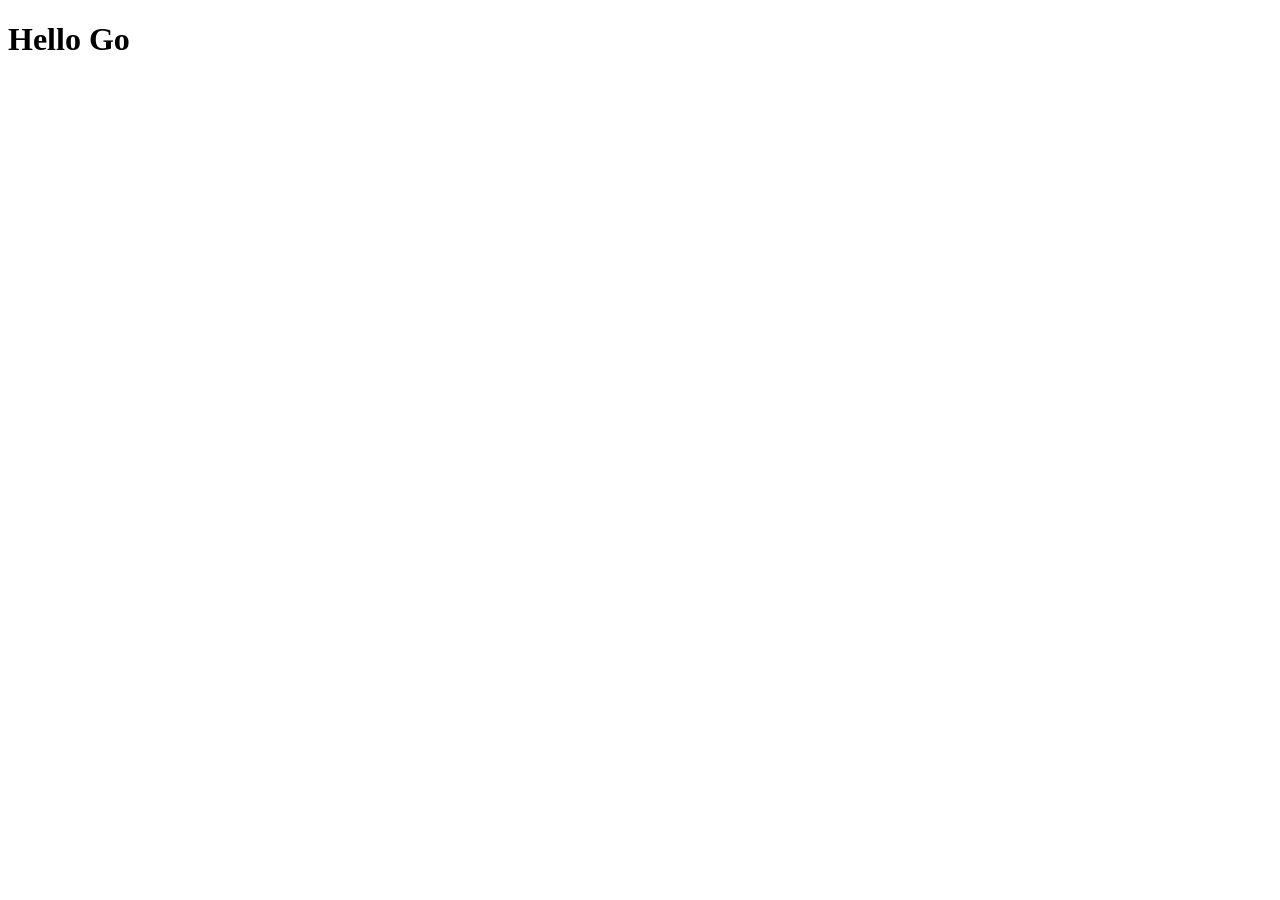
==== commit 7f27baf3: "add public" ====
--- a/public/index.html
+++ b/public/index.html
@@ -1 +1,12 @@
-<!DOCTYPE html><html lang="en"><head><meta charset="utf-8"><meta name="viewport" content="width=device-width,initial-scale=1,shrink-to-fit=no"><meta name="theme-color" content="#000000"><link rel="manifest" href="/manifest.json"><link rel="shortcut icon" href="/favicon.ico"><link rel="canonical" href="https://www.morganmarshall.me"/><meta name="description" content="Morgan Marshall's Portfolio"/><link rel="preload" href="https://cdnjs.cloudflare.com/ajax/libs/font-awesome/4.7.0/css/font-awesome.min.css" as="style"><link rel="preload" href="https://fonts.googleapis.com/css?family=Noto+Sans" as="style"><link rel="preload" href="https://fonts.googleapis.com/css?family=Pacifico" as="style"><link rel="preload" href="https://fonts.googleapis.com/icon?family=Material+Icons" as="style"><link rel="stylesheet" href="https://cdnjs.cloudflare.com/ajax/libs/font-awesome/4.7.0/css/font-awesome.min.css"><link href="https://fonts.googleapis.com/css?family=Noto+Sans" rel="stylesheet"><link rel="stylesheet" href="https://fonts.googleapis.com/css?family=Pacifico"><link href="https://fonts.googleapis.com/icon?family=Material+Icons" rel="stylesheet"><title>Morgan Marshall</title><link href="/static/css/main.3ab31834.css" rel="stylesheet"></head><body><noscript>Created with React.js and React Router. Javascript must be enabled.</noscript><div id="root"></div><script type="text/javascript" src="/static/js/main.3909d231.js"></script></body></html>+<!DOCTYPE html>
+<html lang="en">
+<head>
+    <meta charset="UTF-8">
+    <meta name="viewport" content="width=device-width, initial-scale=1.0">
+    <meta http-equiv="X-UA-Compatible" content="ie=edge">
+    <title>Document</title>
+</head>
+<body>
+  <h1>Hello Go</h1>
+</body>
+</html>
